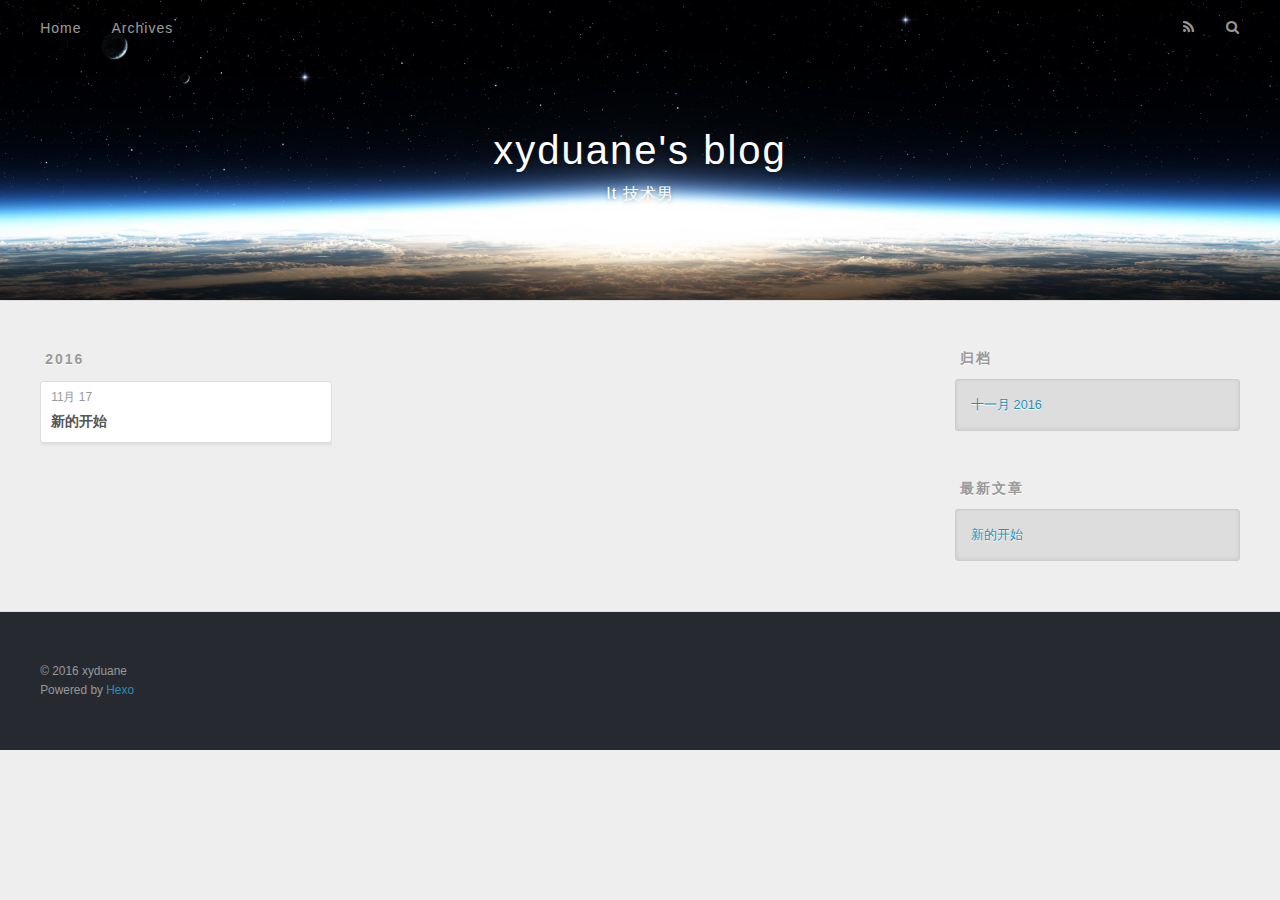
==== archives/index.html @ 5573e8f6 "Site updated: 2016-11-17 16:30:49" ====
<!DOCTYPE html>
<html>
<head>
  <meta charset="utf-8">
  
  <title>归档 | xyduane&#39;s blog</title>
  <meta name="viewport" content="width=device-width, initial-scale=1, maximum-scale=1">
  <meta name="description" content="沫沫">
<meta property="og:type" content="website">
<meta property="og:title" content="xyduane's blog">
<meta property="og:url" content="http://xyduane.github.io/archives/index.html">
<meta property="og:site_name" content="xyduane's blog">
<meta property="og:description" content="沫沫">
<meta name="twitter:card" content="summary">
<meta name="twitter:title" content="xyduane's blog">
<meta name="twitter:description" content="沫沫">
  
    <link rel="alternate" href="/atom.xml" title="xyduane&#39;s blog" type="application/atom+xml">
  
  
    <link rel="icon" href="/favicon.png">
  
  
    <link href="//fonts.googleapis.com/css?family=Source+Code+Pro" rel="stylesheet" type="text/css">
  
  <link rel="stylesheet" href="/css/style.css">
  

</head>

<body>
  <div id="container">
    <div id="wrap">
      <header id="header">
  <div id="banner"></div>
  <div id="header-outer" class="outer">
    <div id="header-title" class="inner">
      <h1 id="logo-wrap">
        <a href="/" id="logo">xyduane&#39;s blog</a>
      </h1>
      
        <h2 id="subtitle-wrap">
          <a href="/" id="subtitle">It 技术男</a>
        </h2>
      
    </div>
    <div id="header-inner" class="inner">
      <nav id="main-nav">
        <a id="main-nav-toggle" class="nav-icon"></a>
        
          <a class="main-nav-link" href="/">Home</a>
        
          <a class="main-nav-link" href="/archives">Archives</a>
        
      </nav>
      <nav id="sub-nav">
        
          <a id="nav-rss-link" class="nav-icon" href="/atom.xml" title="RSS Feed"></a>
        
        <a id="nav-search-btn" class="nav-icon" title="搜索"></a>
      </nav>
      <div id="search-form-wrap">
        <form action="//google.com/search" method="get" accept-charset="UTF-8" class="search-form"><input type="search" name="q" results="0" class="search-form-input" placeholder="Search"><button type="submit" class="search-form-submit">&#xF002;</button><input type="hidden" name="sitesearch" value="http://xyduane.github.io"></form>
      </div>
    </div>
  </div>
</header>
      <div class="outer">
        <section id="main">
  
  
    
    
      
      
      <section class="archives-wrap">
        <div class="archive-year-wrap">
          <a href="/archives/2016" class="archive-year">2016</a>
        </div>
        <div class="archives">
    
    <article class="archive-article archive-type-post">
  <div class="archive-article-inner">
    <header class="archive-article-header">
      <a href="/2016/11/17/newstart/" class="archive-article-date">
  <time datetime="2016-11-17T08:20:18.000Z" itemprop="datePublished">11月 17</time>
</a>
      
  
    <h1 itemprop="name">
      <a class="archive-article-title" href="/2016/11/17/newstart/">新的开始</a>
    </h1>
  

    </header>
  </div>
</article>
  
  
    </div></section>
  

</section>
        
          <aside id="sidebar">
  
    

  
    

  
    
  
    
  <div class="widget-wrap">
    <h3 class="widget-title">归档</h3>
    <div class="widget">
      <ul class="archive-list"><li class="archive-list-item"><a class="archive-list-link" href="/archives/2016/11/">十一月 2016</a></li></ul>
    </div>
  </div>


  
    
  <div class="widget-wrap">
    <h3 class="widget-title">最新文章</h3>
    <div class="widget">
      <ul>
        
          <li>
            <a href="/2016/11/17/newstart/">新的开始</a>
          </li>
        
      </ul>
    </div>
  </div>

  
</aside>
        
      </div>
      <footer id="footer">
  
  <div class="outer">
    <div id="footer-info" class="inner">
      &copy; 2016 xyduane<br>
      Powered by <a href="http://hexo.io/" target="_blank">Hexo</a>
    </div>
  </div>
</footer>
    </div>
    <nav id="mobile-nav">
  
    <a href="/" class="mobile-nav-link">Home</a>
  
    <a href="/archives" class="mobile-nav-link">Archives</a>
  
</nav>
    

<script src="//ajax.googleapis.com/ajax/libs/jquery/2.0.3/jquery.min.js"></script>


  <link rel="stylesheet" href="/fancybox/jquery.fancybox.css">
  <script src="/fancybox/jquery.fancybox.pack.js"></script>


<script src="/js/script.js"></script>

  </div>
</body>
</html>
---- css/style.css ----
body {
  width: 100%;
}
body:before,
body:after {
  content: "";
  display: table;
}
body:after {
  clear: both;
}
html,
body,
div,
span,
applet,
object,
iframe,
h1,
h2,
h3,
h4,
h5,
h6,
p,
blockquote,
pre,
a,
abbr,
acronym,
address,
big,
cite,
code,
del,
dfn,
em,
img,
ins,
kbd,
q,
s,
samp,
small,
strike,
strong,
sub,
sup,
tt,
var,
dl,
dt,
dd,
ol,
ul,
li,
fieldset,
form,
label,
legend,
table,
caption,
tbody,
tfoot,
thead,
tr,
th,
td {
  margin: 0;
  padding: 0;
  border: 0;
  outline: 0;
  font-weight: inherit;
  font-style: inherit;
  font-family: inherit;
  font-size: 100%;
  vertical-align: baseline;
}
body {
  line-height: 1;
  color: #000;
  background: #fff;
}
ol,
ul {
  list-style: none;
}
table {
  border-collapse: separate;
  border-spacing: 0;
  vertical-align: middle;
}
caption,
th,
td {
  text-align: left;
  font-weight: normal;
  vertical-align: middle;
}
a img {
  border: none;
}
input,
button {
  margin: 0;
  padding: 0;
}
input::-moz-focus-inner,
button::-moz-focus-inner {
  border: 0;
  padding: 0;
}
@font-face {
  font-family: FontAwesome;
  font-style: normal;
  font-weight: normal;
  src: url("fonts/fontawesome-webfont.eot?v=#4.0.3");
  src: url("fonts/fontawesome-webfont.eot?#iefix&v=#4.0.3") format("embedded-opentype"), url("fonts/fontawesome-webfont.woff?v=#4.0.3") format("woff"), url("fonts/fontawesome-webfont.ttf?v=#4.0.3") format("truetype"), url("fonts/fontawesome-webfont.svg#fontawesomeregular?v=#4.0.3") format("svg");
}
html,
body,
#container {
  height: 100%;
}
body {
  background: #eee;
  font: 14px "Helvetica Neue", Helvetica, Arial, sans-serif;
  -webkit-text-size-adjust: 100%;
}
.outer {
  max-width: 1220px;
  margin: 0 auto;
  padding: 0 20px;
}
.outer:before,
.outer:after {
  content: "";
  display: table;
}
.outer:after {
  clear: both;
}
.inner {
  display: inline;
  float: left;
  width: 98.33333333333333%;
  margin: 0 0.833333333333333%;
}
.left,
.alignleft {
  float: left;
}
.right,
.alignright {
  float: right;
}
.clear {
  clear: both;
}
#container {
  position: relative;
}
.mobile-nav-on {
  overflow: hidden;
}
#wrap {
  height: 100%;
  width: 100%;
  position: absolute;
  top: 0;
  left: 0;
  -webkit-transition: 0.2s ease-out;
  -moz-transition: 0.2s ease-out;
  -ms-transition: 0.2s ease-out;
  transition: 0.2s ease-out;
  z-index: 1;
  background: #eee;
}
.mobile-nav-on #wrap {
  left: 280px;
}
@media screen and (min-width: 768px) {
  #main {
    display: inline;
    float: left;
    width: 73.33333333333333%;
    margin: 0 0.833333333333333%;
  }
}
.article-date,
.article-category-link,
.archive-year,
.widget-title {
  text-decoration: none;
  text-transform: uppercase;
  letter-spacing: 2px;
  color: #999;
  margin-bottom: 1em;
  margin-left: 5px;
  line-height: 1em;
  text-shadow: 0 1px #fff;
  font-weight: bold;
}
.article-inner,
.archive-article-inner {
  background: #fff;
  -webkit-box-shadow: 1px 2px 3px #ddd;
  box-shadow: 1px 2px 3px #ddd;
  border: 1px solid #ddd;
  border-radius: 3px;
}
.article-entry h1,
.widget h1 {
  font-size: 2em;
}
.article-entry h2,
.widget h2 {
  font-size: 1.5em;
}
.article-entry h3,
.widget h3 {
  font-size: 1.3em;
}
.article-entry h4,
.widget h4 {
  font-size: 1.2em;
}
.article-entry h5,
.widget h5 {
  font-size: 1em;
}
.article-entry h6,
.widget h6 {
  font-size: 1em;
  color: #999;
}
.article-entry hr,
.widget hr {
  border: 1px dashed #ddd;
}
.article-entry strong,
.widget strong {
  font-weight: bold;
}
.article-entry em,
.widget em,
.article-entry cite,
.widget cite {
  font-style: italic;
}
.article-entry sup,
.widget sup,
.article-entry sub,
.widget sub {
  font-size: 0.75em;
  line-height: 0;
  position: relative;
  vertical-align: baseline;
}
.article-entry sup,
.widget sup {
  top: -0.5em;
}
.article-entry sub,
.widget sub {
  bottom: -0.2em;
}
.article-entry small,
.widget small {
  font-size: 0.85em;
}
.article-entry acronym,
.widget acronym,
.article-entry abbr,
.widget abbr {
  border-bottom: 1px dotted;
}
.article-entry ul,
.widget ul,
.article-entry ol,
.widget ol,
.article-entry dl,
.widget dl {
  margin: 0 20px;
  line-height: 1.6em;
}
.article-entry ul ul,
.widget ul ul,
.article-entry ol ul,
.widget ol ul,
.article-entry ul ol,
.widget ul ol,
.article-entry ol ol,
.widget ol ol {
  margin-top: 0;
  margin-bottom: 0;
}
.article-entry ul,
.widget ul {
  list-style: disc;
}
.article-entry ol,
.widget ol {
  list-style: decimal;
}
.article-entry dt,
.widget dt {
  font-weight: bold;
}
#header {
  height: 300px;
  position: relative;
  border-bottom: 1px solid #ddd;
}
#header:before,
#header:after {
  content: "";
  position: absolute;
  left: 0;
  right: 0;
  height: 40px;
}
#header:before {
  top: 0;
  background: -webkit-linear-gradient(rgba(0,0,0,0.2), transparent);
  background: -moz-linear-gradient(rgba(0,0,0,0.2), transparent);
  background: -ms-linear-gradient(rgba(0,0,0,0.2), transparent);
  background: linear-gradient(rgba(0,0,0,0.2), transparent);
}
#header:after {
  bottom: 0;
  background: -webkit-linear-gradient(transparent, rgba(0,0,0,0.2));
  background: -moz-linear-gradient(transparent, rgba(0,0,0,0.2));
  background: -ms-linear-gradient(transparent, rgba(0,0,0,0.2));
  background: linear-gradient(transparent, rgba(0,0,0,0.2));
}
#header-outer {
  height: 100%;
  position: relative;
}
#header-inner {
  position: relative;
  overflow: hidden;
}
#banner {
  position: absolute;
  top: 0;
  left: 0;
  width: 100%;
  height: 100%;
  background: url("images/banner.jpg") center #000;
  -webkit-background-size: cover;
  -moz-background-size: cover;
  background-size: cover;
  z-index: -1;
}
#header-title {
  text-align: center;
  height: 40px;
  position: absolute;
  top: 50%;
  left: 0;
  margin-top: -20px;
}
#logo,
#subtitle {
  text-decoration: none;
  color: #fff;
  font-weight: 300;
  text-shadow: 0 1px 4px rgba(0,0,0,0.3);
}
#logo {
  font-size: 40px;
  line-height: 40px;
  letter-spacing: 2px;
}
#subtitle {
  font-size: 16px;
  line-height: 16px;
  letter-spacing: 1px;
}
#subtitle-wrap {
  margin-top: 16px;
}
#main-nav {
  float: left;
  margin-left: -15px;
}
.nav-icon,
.main-nav-link {
  float: left;
  color: #fff;
  opacity: 0.6;
  text-decoration: none;
  text-shadow: 0 1px rgba(0,0,0,0.2);
  -webkit-transition: opacity 0.2s;
  -moz-transition: opacity 0.2s;
  -ms-transition: opacity 0.2s;
  transition: opacity 0.2s;
  display: block;
  padding: 20px 15px;
}
.nav-icon:hover,
.main-nav-link:hover {
  opacity: 1;
}
.nav-icon {
  font-family: FontAwesome;
  text-align: center;
  font-size: 14px;
  width: 14px;
  height: 14px;
  padding: 20px 15px;
  position: relative;
  cursor: pointer;
}
.main-nav-link {
  font-weight: 300;
  letter-spacing: 1px;
}
@media screen and (max-width: 479px) {
  .main-nav-link {
    display: none;
  }
}
#main-nav-toggle {
  display: none;
}
#main-nav-toggle:before {
  content: "\f0c9";
}
@media screen and (max-width: 479px) {
  #main-nav-toggle {
    display: block;
  }
}
#sub-nav {
  float: right;
  margin-right: -15px;
}
#nav-rss-link:before {
  content: "\f09e";
}
#nav-search-btn:before {
  content: "\f002";
}
#search-form-wrap {
  position: absolute;
  top: 15px;
  width: 150px;
  height: 30px;
  right: -150px;
  opacity: 0;
  -webkit-transition: 0.2s ease-out;
  -moz-transition: 0.2s ease-out;
  -ms-transition: 0.2s ease-out;
  transition: 0.2s ease-out;
}
#search-form-wrap.on {
  opacity: 1;
  right: 0;
}
@media screen and (max-width: 479px) {
  #search-form-wrap {
    width: 100%;
    right: -100%;
  }
}
.search-form {
  position: absolute;
  top: 0;
  left: 0;
  right: 0;
  background: #fff;
  padding: 5px 15px;
  border-radius: 15px;
  -webkit-box-shadow: 0 0 10px rgba(0,0,0,0.3);
  box-shadow: 0 0 10px rgba(0,0,0,0.3);
}
.search-form-input {
  border: none;
  background: none;
  color: #555;
  width: 100%;
  font: 13px "Helvetica Neue", Helvetica, Arial, sans-serif;
  outline: none;
}
.search-form-input::-webkit-search-results-decoration,
.search-form-input::-webkit-search-cancel-button {
  -webkit-appearance: none;
}
.search-form-submit {
  position: absolute;
  top: 50%;
  right: 10px;
  margin-top: -7px;
  font: 13px FontAwesome;
  border: none;
  background: none;
  color: #bbb;
  cursor: pointer;
}
.search-form-submit:hover,
.search-form-submit:focus {
  color: #777;
}
.article {
  margin: 50px 0;
}
.article-inner {
  overflow: hidden;
}
.article-meta:before,
.article-meta:after {
  content: "";
  display: table;
}
.article-meta:after {
  clear: both;
}
.article-date {
  float: left;
}
.article-category {
  float: left;
  line-height: 1em;
  color: #ccc;
  text-shadow: 0 1px #fff;
  margin-left: 8px;
}
.article-category:before {
  content: "\2022";
}
.article-category-link {
  margin: 0 12px 1em;
}
.article-header {
  padding: 20px 20px 0;
}
.article-title {
  text-decoration: none;
  font-size: 2em;
  font-weight: bold;
  color: #555;
  line-height: 1.1em;
  -webkit-transition: color 0.2s;
  -moz-transition: color 0.2s;
  -ms-transition: color 0.2s;
  transition: color 0.2s;
}
a.article-title:hover {
  color: #258fb8;
}
.article-entry {
  color: #555;
  padding: 0 20px;
}
.article-entry:before,
.article-entry:after {
  content: "";
  display: table;
}
.article-entry:after {
  clear: both;
}
.article-entry p,
.article-entry table {
  line-height: 1.6em;
  margin: 1.6em 0;
}
.article-entry h1,
.article-entry h2,
.article-entry h3,
.article-entry h4,
.article-entry h5,
.article-entry h6 {
  font-weight: bold;
}
.article-entry h1,
.article-entry h2,
.article-entry h3,
.article-entry h4,
.article-entry h5,
.article-entry h6 {
  line-height: 1.1em;
  margin: 1.1em 0;
}
.article-entry a {
  color: #258fb8;
  text-decoration: none;
}
.article-entry a:hover {
  text-decoration: underline;
}
.article-entry ul,
.article-entry ol,
.article-entry dl {
  margin-top: 1.6em;
  margin-bottom: 1.6em;
}
.article-entry img,
.article-entry video {
  max-width: 100%;
  height: auto;
  display: block;
  margin: auto;
}
.article-entry iframe {
  border: none;
}
.article-entry table {
  width: 100%;
  border-collapse: collapse;
  border-spacing: 0;
}
.article-entry th {
  font-weight: bold;
  border-bottom: 3px solid #ddd;
  padding-bottom: 0.5em;
}
.article-entry td {
  border-bottom: 1px solid #ddd;
  padding: 10px 0;
}
.article-entry blockquote {
  font-family: Georgia, "Times New Roman", serif;
  font-size: 1.4em;
  margin: 1.6em 20px;
  text-align: center;
}
.article-entry blockquote footer {
  font-size: 14px;
  margin: 1.6em 0;
  font-family: "Helvetica Neue", Helvetica, Arial, sans-serif;
}
.article-entry blockquote footer cite:before {
  content: "—";
  padding: 0 0.5em;
}
.article-entry .pullquote {
  text-align: left;
  width: 45%;
  margin: 0;
}
.article-entry .pullquote.left {
  margin-left: 0.5em;
  margin-right: 1em;
}
.article-entry .pullquote.right {
  margin-right: 0.5em;
  margin-left: 1em;
}
.article-entry .caption {
  color: #999;
  display: block;
  font-size: 0.9em;
  margin-top: 0.5em;
  position: relative;
  text-align: center;
}
.article-entry .video-container {
  position: relative;
  padding-top: 56.25%;
  height: 0;
  overflow: hidden;
}
.article-entry .video-container iframe,
.article-entry .video-container object,
.article-entry .video-container embed {
  position: absolute;
  top: 0;
  left: 0;
  width: 100%;
  height: 100%;
  margin-top: 0;
}
.article-more-link a {
  display: inline-block;
  line-height: 1em;
  padding: 6px 15px;
  border-radius: 15px;
  background: #eee;
  color: #999;
  text-shadow: 0 1px #fff;
  text-decoration: none;
}
.article-more-link a:hover {
  background: #258fb8;
  color: #fff;
  text-decoration: none;
  text-shadow: 0 1px #1e7293;
}
.article-footer {
  font-size: 0.85em;
  line-height: 1.6em;
  border-top: 1px solid #ddd;
  padding-top: 1.6em;
  margin: 0 20px 20px;
}
.article-footer:before,
.article-footer:after {
  content: "";
  display: table;
}
.article-footer:after {
  clear: both;
}
.article-footer a {
  color: #999;
  text-decoration: none;
}
.article-footer a:hover {
  color: #555;
}
.article-tag-list-item {
  float: left;
  margin-right: 10px;
}
.article-tag-list-link:before {
  content: "#";
}
.article-comment-link {
  float: right;
}
.article-comment-link:before {
  content: "\f075";
  font-family: FontAwesome;
  padding-right: 8px;
}
.article-share-link {
  cursor: pointer;
  float: right;
  margin-left: 20px;
}
.article-share-link:before {
  content: "\f064";
  font-family: FontAwesome;
  padding-right: 6px;
}
#article-nav {
  position: relative;
}
#article-nav:before,
#article-nav:after {
  content: "";
  display: table;
}
#article-nav:after {
  clear: both;
}
@media screen and (min-width: 768px) {
  #article-nav {
    margin: 50px 0;
  }
  #article-nav:before {
    width: 8px;
    height: 8px;
    position: absolute;
    top: 50%;
    left: 50%;
    margin-top: -4px;
    margin-left: -4px;
    content: "";
    border-radius: 50%;
    background: #ddd;
    -webkit-box-shadow: 0 1px 2px #fff;
    box-shadow: 0 1px 2px #fff;
  }
}
.article-nav-link-wrap {
  text-decoration: none;
  text-shadow: 0 1px #fff;
  color: #999;
  -webkit-box-sizing: border-box;
  -moz-box-sizing: border-box;
  box-sizing: border-box;
  margin-top: 50px;
  text-align: center;
  display: block;
}
.article-nav-link-wrap:hover {
  color: #555;
}
@media screen and (min-width: 768px) {
  .article-nav-link-wrap {
    width: 50%;
    margin-top: 0;
  }
}
@media screen and (min-width: 768px) {
  #article-nav-newer {
    float: left;
    text-align: right;
    padding-right: 20px;
  }
}
@media screen and (min-width: 768px) {
  #article-nav-older {
    float: right;
    text-align: left;
    padding-left: 20px;
  }
}
.article-nav-caption {
  text-transform: uppercase;
  letter-spacing: 2px;
  color: #ddd;
  line-height: 1em;
  font-weight: bold;
}
#article-nav-newer .article-nav-caption {
  margin-right: -2px;
}
.article-nav-title {
  font-size: 0.85em;
  line-height: 1.6em;
  margin-top: 0.5em;
}
.article-share-box {
  position: absolute;
  display: none;
  background: #fff;
  -webkit-box-shadow: 1px 2px 10px rgba(0,0,0,0.2);
  box-shadow: 1px 2px 10px rgba(0,0,0,0.2);
  border-radius: 3px;
  margin-left: -145px;
  overflow: hidden;
  z-index: 1;
}
.article-share-box.on {
  display: block;
}
.article-share-input {
  width: 100%;
  background: none;
  -webkit-box-sizing: border-box;
  -moz-box-sizing: border-box;
  box-sizing: border-box;
  font: 14px "Helvetica Neue", Helvetica, Arial, sans-serif;
  padding: 0 15px;
  color: #555;
  outline: none;
  border: 1px solid #ddd;
  border-radius: 3px 3px 0 0;
  height: 36px;
  line-height: 36px;
}
.article-share-links {
  background: #eee;
}
.article-share-links:before,
.article-share-links:after {
  content: "";
  display: table;
}
.article-share-links:after {
  clear: both;
}
.article-share-twitter,
.article-share-facebook,
.article-share-pinterest,
.article-share-google {
  width: 50px;
  height: 36px;
  display: block;
  float: left;
  position: relative;
  color: #999;
  text-shadow: 0 1px #fff;
}
.article-share-twitter:before,
.article-share-facebook:before,
.article-share-pinterest:before,
.article-share-google:before {
  font-size: 20px;
  font-family: FontAwesome;
  width: 20px;
  height: 20px;
  position: absolute;
  top: 50%;
  left: 50%;
  margin-top: -10px;
  margin-left: -10px;
  text-align: center;
}
.article-share-twitter:hover,
.article-share-facebook:hover,
.article-share-pinterest:hover,
.article-share-google:hover {
  color: #fff;
}
.article-share-twitter:before {
  content: "\f099";
}
.article-share-twitter:hover {
  background: #00aced;
  text-shadow: 0 1px #008abe;
}
.article-share-facebook:before {
  content: "\f09a";
}
.article-share-facebook:hover {
  background: #3b5998;
  text-shadow: 0 1px #2f477a;
}
.article-share-pinterest:before {
  content: "\f0d2";
}
.article-share-pinterest:hover {
  background: #cb2027;
  text-shadow: 0 1px #a21a1f;
}
.article-share-google:before {
  content: "\f0d5";
}
.article-share-google:hover {
  background: #dd4b39;
  text-shadow: 0 1px #be3221;
}
.article-gallery {
  background: #000;
  position: relative;
}
.article-gallery-photos {
  position: relative;
  overflow: hidden;
}
.article-gallery-img {
  display: none;
  max-width: 100%;
}
.article-gallery-img:first-child {
  display: block;
}
.article-gallery-img.loaded {
  position: absolute;
  display: block;
}
.article-gallery-img img {
  display: block;
  max-width: 100%;
  margin: 0 auto;
}
#comments {
  background: #fff;
  -webkit-box-shadow: 1px 2px 3px #ddd;
  box-shadow: 1px 2px 3px #ddd;
  padding: 20px;
  border: 1px solid #ddd;
  border-radius: 3px;
  margin: 50px 0;
}
#comments a {
  color: #258fb8;
}
.archives-wrap {
  margin: 50px 0;
}
.archives:before,
.archives:after {
  content: "";
  display: table;
}
.archives:after {
  clear: both;
}
.archive-year-wrap {
  margin-bottom: 1em;
}
.archives {
  -webkit-column-gap: 10px;
  -moz-column-gap: 10px;
  column-gap: 10px;
}
@media screen and (min-width: 480px) and (max-width: 767px) {
  .archives {
    -webkit-column-count: 2;
    -moz-column-count: 2;
    column-count: 2;
  }
}
@media screen and (min-width: 768px) {
  .archives {
    -webkit-column-count: 3;
    -moz-column-count: 3;
    column-count: 3;
  }
}
.archive-article {
  -webkit-column-break-inside: avoid;
  page-break-inside: avoid;
  overflow: hidden;
  break-inside: avoid-column;
}
.archive-article-inner {
  padding: 10px;
  margin-bottom: 15px;
}
.archive-article-title {
  text-decoration: none;
  font-weight: bold;
  color: #555;
  -webkit-transition: color 0.2s;
  -moz-transition: color 0.2s;
  -ms-transition: color 0.2s;
  transition: color 0.2s;
  line-height: 1.6em;
}
.archive-article-title:hover {
  color: #258fb8;
}
.archive-article-footer {
  margin-top: 1em;
}
.archive-article-date {
  color: #999;
  text-decoration: none;
  font-size: 0.85em;
  line-height: 1em;
  margin-bottom: 0.5em;
  display: block;
}
#page-nav {
  margin: 50px auto;
  background: #fff;
  -webkit-box-shadow: 1px 2px 3px #ddd;
  box-shadow: 1px 2px 3px #ddd;
  border: 1px solid #ddd;
  border-radius: 3px;
  text-align: center;
  color: #999;
  overflow: hidden;
}
#page-nav:before,
#page-nav:after {
  content: "";
  display: table;
}
#page-nav:after {
  clear: both;
}
#page-nav a,
#page-nav span {
  padding: 10px 20px;
  line-height: 1;
  height: 2ex;
}
#page-nav a {
  color: #999;
  text-decoration: none;
}
#page-nav a:hover {
  background: #999;
  color: #fff;
}
#page-nav .prev {
  float: left;
}
#page-nav .next {
  float: right;
}
#page-nav .page-number {
  display: inline-block;
}
@media screen and (max-width: 479px) {
  #page-nav .page-number {
    display: none;
  }
}
#page-nav .current {
  color: #555;
  font-weight: bold;
}
#page-nav .space {
  color: #ddd;
}
#footer {
  background: #262a30;
  padding: 50px 0;
  border-top: 1px solid #ddd;
  color: #999;
}
#footer a {
  color: #258fb8;
  text-decoration: none;
}
#footer a:hover {
  text-decoration: underline;
}
#footer-info {
  line-height: 1.6em;
  font-size: 0.85em;
}
.article-entry pre,
.article-entry .highlight {
  background: #2d2d2d;
  margin: 0 -20px;
  padding: 15px 20px;
  border-style: solid;
  border-color: #ddd;
  border-width: 1px 0;
  overflow: auto;
  color: #ccc;
  line-height: 22.400000000000002px;
}
.article-entry .highlight .gutter pre,
.article-entry .gist .gist-file .gist-data .line-numbers {
  color: #666;
  font-size: 0.85em;
}
.article-entry pre,
.article-entry code {
  font-family: "Source Code Pro", Consolas, Monaco, Menlo, Consolas, monospace;
}
.article-entry code {
  background: #eee;
  text-shadow: 0 1px #fff;
  padding: 0 0.3em;
}
.article-entry pre code {
  background: none;
  text-shadow: none;
  padding: 0;
}
.article-entry .highlight pre {
  border: none;
  margin: 0;
  padding: 0;
}
.article-entry .highlight table {
  margin: 0;
  width: auto;
}
.article-entry .highlight td {
  border: none;
  padding: 0;
}
.article-entry .highlight figcaption {
  font-size: 0.85em;
  color: #999;
  line-height: 1em;
  margin-bottom: 1em;
}
.article-entry .highlight figcaption:before,
.article-entry .highlight figcaption:after {
  content: "";
  display: table;
}
.article-entry .highlight figcaption:after {
  clear: both;
}
.article-entry .highlight figcaption a {
  float: right;
}
.article-entry .highlight .gutter pre {
  text-align: right;
  padding-right: 20px;
}
.article-entry .highlight .line {
  height: 22.400000000000002px;
}
.article-entry .highlight .line.marked {
  background: #515151;
}
.article-entry .gist {
  margin: 0 -20px;
  border-style: solid;
  border-color: #ddd;
  border-width: 1px 0;
  background: #2d2d2d;
  padding: 15px 20px 15px 0;
}
.article-entry .gist .gist-file {
  border: none;
  font-family: "Source Code Pro", Consolas, Monaco, Menlo, Consolas, monospace;
  margin: 0;
}
.article-entry .gist .gist-file .gist-data {
  background: none;
  border: none;
}
.article-entry .gist .gist-file .gist-data .line-numbers {
  background: none;
  border: none;
  padding: 0 20px 0 0;
}
.article-entry .gist .gist-file .gist-data .line-data {
  padding: 0 !important;
}
.article-entry .gist .gist-file .highlight {
  margin: 0;
  padding: 0;
  border: none;
}
.article-entry .gist .gist-file .gist-meta {
  background: #2d2d2d;
  color: #999;
  font: 0.85em "Helvetica Neue", Helvetica, Arial, sans-serif;
  text-shadow: 0 0;
  padding: 0;
  margin-top: 1em;
  margin-left: 20px;
}
.article-entry .gist .gist-file .gist-meta a {
  color: #258fb8;
  font-weight: normal;
}
.article-entry .gist .gist-file .gist-meta a:hover {
  text-decoration: underline;
}
pre .comment,
pre .title {
  color: #999;
}
pre .variable,
pre .attribute,
pre .tag,
pre .regexp,
pre .ruby .constant,
pre .xml .tag .title,
pre .xml .pi,
pre .xml .doctype,
pre .html .doctype,
pre .css .id,
pre .css .class,
pre .css .pseudo {
  color: #f2777a;
}
pre .number,
pre .preprocessor,
pre .built_in,
pre .literal,
pre .params,
pre .constant {
  color: #f99157;
}
pre .class,
pre .ruby .class .title,
pre .css .rules .attribute {
  color: #9c9;
}
pre .string,
pre .value,
pre .inheritance,
pre .header,
pre .ruby .symbol,
pre .xml .cdata {
  color: #9c9;
}
pre .css .hexcolor {
  color: #6cc;
}
pre .function,
pre .python .decorator,
pre .python .title,
pre .ruby .function .title,
pre .ruby .title .keyword,
pre .perl .sub,
pre .javascript .title,
pre .coffeescript .title {
  color: #69c;
}
pre .keyword,
pre .javascript .function {
  color: #c9c;
}
@media screen and (max-width: 479px) {
  #mobile-nav {
    position: absolute;
    top: 0;
    left: 0;
    width: 280px;
    height: 100%;
    background: #191919;
    border-right: 1px solid #fff;
  }
}
@media screen and (max-width: 479px) {
  .mobile-nav-link {
    display: block;
    color: #999;
    text-decoration: none;
    padding: 15px 20px;
    font-weight: bold;
  }
  .mobile-nav-link:hover {
    color: #fff;
  }
}
@media screen and (min-width: 768px) {
  #sidebar {
    display: inline;
    float: left;
    width: 23.333333333333332%;
    margin: 0 0.833333333333333%;
  }
}
.widget-wrap {
  margin: 50px 0;
}
.widget {
  color: #777;
  text-shadow: 0 1px #fff;
  background: #ddd;
  -webkit-box-shadow: 0 -1px 4px #ccc inset;
  box-shadow: 0 -1px 4px #ccc inset;
  border: 1px solid #ccc;
  padding: 15px;
  border-radius: 3px;
}
.widget a {
  color: #258fb8;
  text-decoration: none;
}
.widget a:hover {
  text-decoration: underline;
}
.widget ul ul,
.widget ol ul,
.widget dl ul,
.widget ul ol,
.widget ol ol,
.widget dl ol,
.widget ul dl,
.widget ol dl,
.widget dl dl {
  margin-left: 15px;
  list-style: disc;
}
.widget {
  line-height: 1.6em;
  word-wrap: break-word;
  font-size: 0.9em;
}
.widget ul,
.widget ol {
  list-style: none;
  margin: 0;
}
.widget ul ul,
.widget ol ul,
.widget ul ol,
.widget ol ol {
  margin: 0 20px;
}
.widget ul ul,
.widget ol ul {
  list-style: disc;
}
.widget ul ol,
.widget ol ol {
  list-style: decimal;
}
.category-list-count,
.tag-list-count,
.archive-list-count {
  padding-left: 5px;
  color: #999;
  font-size: 0.85em;
}
.category-list-count:before,
.tag-list-count:before,
.archive-list-count:before {
  content: "(";
}
.category-list-count:after,
.tag-list-count:after,
.archive-list-count:after {
  content: ")";
}
.tagcloud a {
  margin-right: 5px;
  display: inline-block;
}
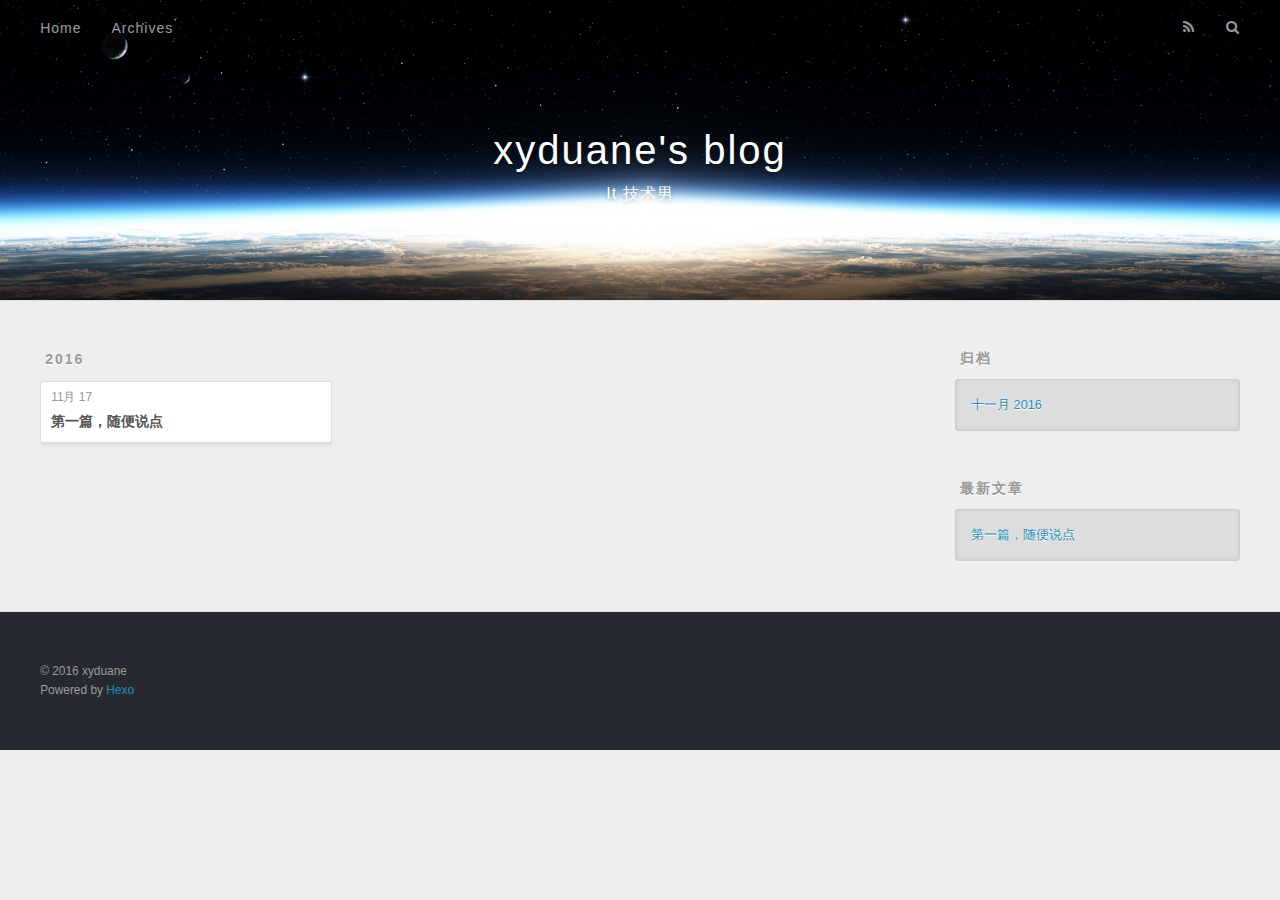
==== commit 6bfc2fe1: "Site updated: 2016-11-17 16:33:27" ====
--- a/archives/index.html
+++ b/archives/index.html
@@ -88,7 +88,7 @@
       
   
     <h1 itemprop="name">
-      <a class="archive-article-title" href="/2016/11/17/newstart/">新的开始</a>
+      <a class="archive-article-title" href="/2016/11/17/newstart/">第一篇，随便说点</a>
     </h1>
   
 
@@ -129,7 +129,7 @@
       <ul>
         
           <li>
-            <a href="/2016/11/17/newstart/">新的开始</a>
+            <a href="/2016/11/17/newstart/">第一篇，随便说点</a>
           </li>
         
       </ul>
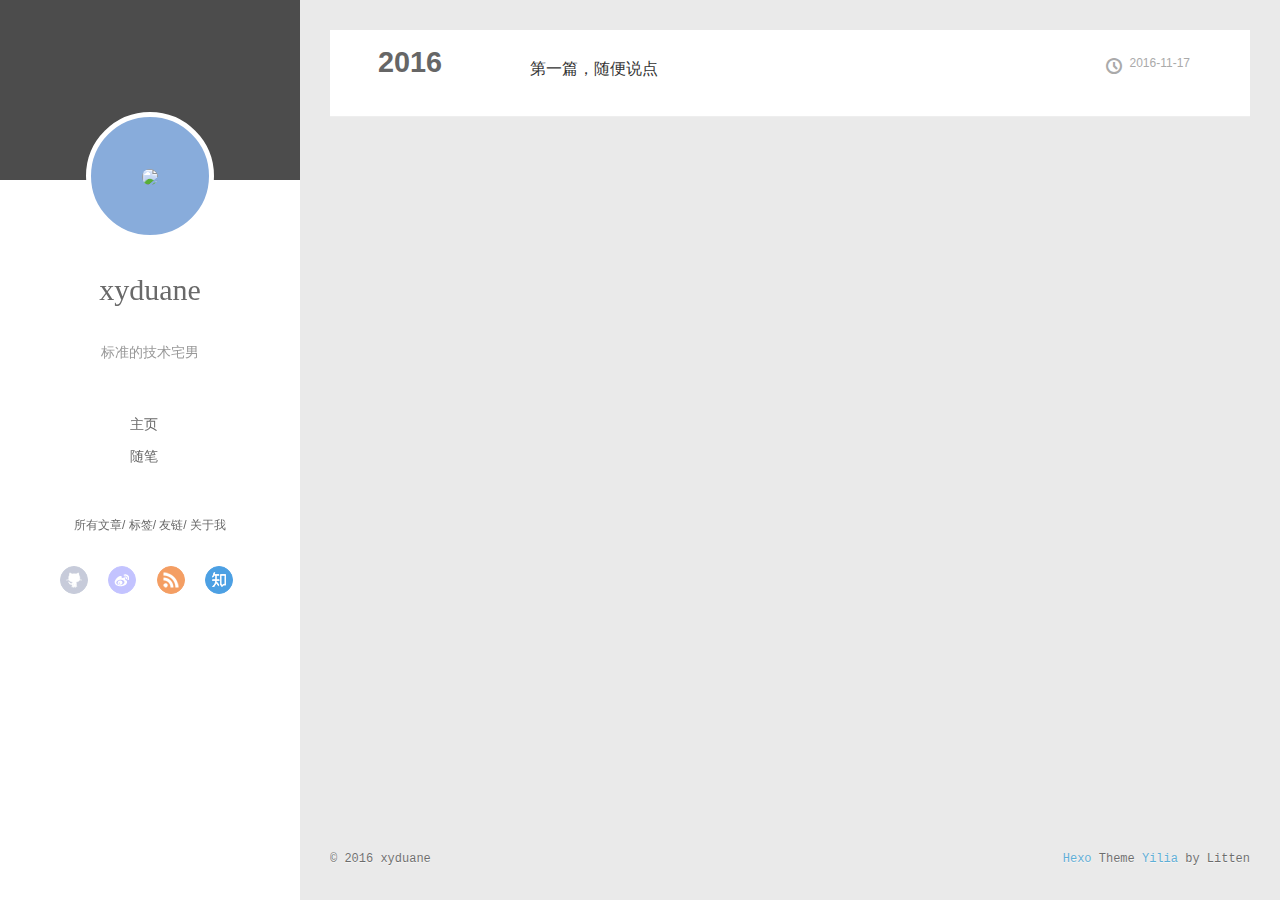
==== commit 5d47c949: "Site updated: 2016-11-17 17:55:41" ====
--- a/archives/index.html
+++ b/archives/index.html
@@ -3,70 +3,148 @@
 <head>
   <meta charset="utf-8">
   
-  <title>归档 | xyduane&#39;s blog</title>
+  <meta name="renderer" content="webkit">
+  <meta http-equiv="X-UA-Compatible" content="IE=edge" >
+  <link rel="dns-prefetch" href="http://xyduane.github.io">
+  <title>Archives | xyduane&#39;s blog</title>
   <meta name="viewport" content="width=device-width, initial-scale=1, maximum-scale=1">
-  <meta name="description" content="沫沫">
+  <meta name="description" content="xyduane">
 <meta property="og:type" content="website">
 <meta property="og:title" content="xyduane's blog">
 <meta property="og:url" content="http://xyduane.github.io/archives/index.html">
 <meta property="og:site_name" content="xyduane's blog">
-<meta property="og:description" content="沫沫">
+<meta property="og:description" content="xyduane">
 <meta name="twitter:card" content="summary">
 <meta name="twitter:title" content="xyduane's blog">
-<meta name="twitter:description" content="沫沫">
-  
-    <link rel="alternate" href="/atom.xml" title="xyduane&#39;s blog" type="application/atom+xml">
+<meta name="twitter:description" content="xyduane">
+  
+    <link rel="alternative" href="/atom.xml" title="xyduane&#39;s blog" type="application/atom+xml">
   
   
     <link rel="icon" href="/favicon.png">
   
-  
-    <link href="//fonts.googleapis.com/css?family=Source+Code+Pro" rel="stylesheet" type="text/css">
-  
-  <link rel="stylesheet" href="/css/style.css">
+  <link rel="stylesheet" href="/main.css">
   
 
 </head>
 
 <body>
   <div id="container">
-    <div id="wrap">
-      <header id="header">
-  <div id="banner"></div>
-  <div id="header-outer" class="outer">
-    <div id="header-title" class="inner">
-      <h1 id="logo-wrap">
-        <a href="/" id="logo">xyduane&#39;s blog</a>
-      </h1>
-      
-        <h2 id="subtitle-wrap">
-          <a href="/" id="subtitle">It 技术男</a>
-        </h2>
-      
+    <div class="left-col">
+      <div class="overlay"></div>
+<div class="intrude-less">
+	<header id="header" class="inner">
+		<a href="/" class="profilepic">
+			
+			<img src="null" class="js-avatar">
+			
+		</a>
+
+		<hgroup>
+		  <h1 class="header-author"><a href="/">xyduane</a></h1>
+		</hgroup>
+
+		
+		<p class="header-subtitle">标准的技术宅男</p>
+		
+
+		<nav class="header-menu">
+			<ul>
+			
+				<li><a href="/">主页</a></li>
+	        
+				<li><a href="/tags/随笔">随笔</a></li>
+	        
+			</ul>
+		</nav>
+		<nav class="header-smart-menu">
+	        
+    		
+    			
+    			<a class="js-smart-menu" data-idx="0" href="javascript:void(0)">所有文章</a>
+    			
+    			
+            
+    			
+    			<a class="js-smart-menu" data-idx="1" href="javascript:void(0)">标签</a>
+    			
+    			
+            
+    			
+    			<a class="js-smart-menu" data-idx="2" href="javascript:void(0)">友链</a>
+    			
+    			
+            
+    			
+    			<a class="js-smart-menu" data-idx="3" href="javascript:void(0)">关于我</a>
+    			
+    			
+            
+		</nav>
+		<nav class="header-nav">
+			<div class="social">
+				
+					<a class="github" target="_blank" href="#" title="github">github</a>
+		        
+					<a class="weibo" target="_blank" href="#" title="weibo">weibo</a>
+		        
+					<a class="rss" target="_blank" href="#" title="rss">rss</a>
+		        
+					<a class="zhihu" target="_blank" href="#" title="zhihu">zhihu</a>
+		        
+			</div>
+		</nav>
+	</header>		
+</div>
+
     </div>
-    <div id="header-inner" class="inner">
-      <nav id="main-nav">
-        <a id="main-nav-toggle" class="nav-icon"></a>
+    <div class="mid-col">
+      <nav id="mobile-nav">
+  	<div class="overlay">
+  		<div class="slider-trigger"><i class="icon-list"></i></div>
+  		<h1 class="header-author js-mobile-header hide">xyduane</h1>
+  	</div>
+	<div class="intrude-less">
+		<header id="header" class="inner">
+			<div class="profilepic">
+				
+					<img src="null" class="js-avatar">
+				
+			</div>
+			<hgroup>
+			  <h1 class="header-author">xyduane</h1>
+			</hgroup>
+			
+			<p class="header-subtitle">标准的技术宅男</p>
+			
+			<nav class="header-menu">
+				<ul>
+				
+					<li><a href="/">主页</a></li>
+		        
+					<li><a href="/tags/随笔">随笔</a></li>
+		        
+				</ul>
+			</nav>
+			<nav class="header-nav">
+				<div class="social">
+					
+						<a class="github" target="_blank" href="#" title="github">github</a>
+			        
+						<a class="weibo" target="_blank" href="#" title="weibo">weibo</a>
+			        
+						<a class="rss" target="_blank" href="#" title="rss">rss</a>
+			        
+						<a class="zhihu" target="_blank" href="#" title="zhihu">zhihu</a>
+			        
+				</div>
+			</nav>
+		</header>				
+	</div>
+</nav>
+
+      <div class="body-wrap">
         
-          <a class="main-nav-link" href="/">Home</a>
-        
-          <a class="main-nav-link" href="/archives">Archives</a>
-        
-      </nav>
-      <nav id="sub-nav">
-        
-          <a id="nav-rss-link" class="nav-icon" href="/atom.xml" title="RSS Feed"></a>
-        
-        <a id="nav-search-btn" class="nav-icon" title="搜索"></a>
-      </nav>
-      <div id="search-form-wrap">
-        <form action="//google.com/search" method="get" accept-charset="UTF-8" class="search-form"><input type="search" name="q" results="0" class="search-form-input" placeholder="Search"><button type="submit" class="search-form-submit">&#xF002;</button><input type="hidden" name="sitesearch" value="http://xyduane.github.io"></form>
-      </div>
-    </div>
-  </div>
-</header>
-      <div class="outer">
-        <section id="main">
   
   
     
@@ -82,16 +160,24 @@
     <article class="archive-article archive-type-post">
   <div class="archive-article-inner">
     <header class="archive-article-header">
-      <a href="/2016/11/17/newstart/" class="archive-article-date">
-  <time datetime="2016-11-17T08:20:18.000Z" itemprop="datePublished">11月 17</time>
+      	<div class="article-meta">
+	      	<a href="/2016/11/17/newstart/" class="archive-article-date">
+  	<time datetime="2016-11-17T08:20:18.000Z" itemprop="datePublished"><i class="icon-clock"></i>2016-11-17</time>
 </a>
-      
+        </div>
+    	 
   
     <h1 itemprop="name">
       <a class="archive-article-title" href="/2016/11/17/newstart/">第一篇，随便说点</a>
     </h1>
   
 
+        <div class="article-info info-on-right">
+          
+          
+
+        </div>
+        <div class="clearfix"></div>
     </header>
   </div>
 </article>
@@ -100,74 +186,170 @@
     </div></section>
   
 
-</section>
-        
-          <aside id="sidebar">
-  
-    
-
-  
-    
-
-  
-    
-  
-    
-  <div class="widget-wrap">
-    <h3 class="widget-title">归档</h3>
-    <div class="widget">
-      <ul class="archive-list"><li class="archive-list-item"><a class="archive-list-link" href="/archives/2016/11/">十一月 2016</a></li></ul>
-    </div>
-  </div>
-
-
-  
-    
-  <div class="widget-wrap">
-    <h3 class="widget-title">最新文章</h3>
-    <div class="widget">
-      <ul>
-        
-          <li>
-            <a href="/2016/11/17/newstart/">第一篇，随便说点</a>
-          </li>
-        
-      </ul>
-    </div>
-  </div>
-
-  
-</aside>
-        
+    
+
+
       </div>
       <footer id="footer">
-  
   <div class="outer">
-    <div id="footer-info" class="inner">
-      &copy; 2016 xyduane<br>
-      Powered by <a href="http://hexo.io/" target="_blank">Hexo</a>
+    <div id="footer-info">
+    	<div class="footer-left">
+    		&copy; 2016 xyduane
+    	</div>
+      	<div class="footer-right">
+      		<a href="http://hexo.io/" target="_blank">Hexo</a>  Theme <a href="https://github.com/litten/hexo-theme-yilia" target="_blank">Yilia</a> by Litten
+      	</div>
     </div>
   </div>
 </footer>
     </div>
-    <nav id="mobile-nav">
-  
-    <a href="/" class="mobile-nav-link">Home</a>
-  
-    <a href="/archives" class="mobile-nav-link">Archives</a>
-  
-</nav>
-    
-
-<script src="//ajax.googleapis.com/ajax/libs/jquery/2.0.3/jquery.min.js"></script>
-
-
-  <link rel="stylesheet" href="/fancybox/jquery.fancybox.css">
-  <script src="/fancybox/jquery.fancybox.pack.js"></script>
-
-
-<script src="/js/script.js"></script>
-
+    <script>
+	var yiliaConfig = {
+		fancybox: true,
+		mathjax: false,
+		animate: true,
+		isHome: false,
+		isPost: false,
+		isArchive: true,
+		isTag: false,
+		isCategory: false,
+		open_in_new: false,
+		root: "/",
+		innerArchive: true
+	}
+</script>
+
+<script src="/./main.js"></script>
+
+
+    
+<div class="tools-col">
+  <ul class="btn-wrap">
+    
+      <li class="chose" data-hook="tools-section-all"><span class="text">全部</span><i class="icon-book"></i></li>
+    
+    
+      <li data-hook="tools-section-tag"><span class="text">标签</span><i class="icon-price-tags"></i></li>
+    
+    
+      <li data-hook="tools-section-friends"><span class="text">友链</span><i class="icon-link"></i></li>
+    
+    
+      <li data-hook="tools-section-me"><span class="text">我</span><i class="icon-smile"></i></li>
+    
+  </ul>
+  <div class="tools-wrap">
+    
+    	<section class="tools-section tools-section-all chose">
+    	</section>
+    
+
+    
+    	<section class="tools-section tools-section-tag">
+    			<div class="widget tagcloud" id="js-tagcloud">
+    				
+    			</div>
+    	</section>
+    
+
+    
+    	<section class="tools-section tools-section-friends">
+  		
+  			<div class="friends-wrap" id="js-friends">
+  			
+  	          <a target="_blank" class="main-nav-link switch-friends-link" href="http://localhost:4000/">友情链接1</a>
+  	        
+  	          <a target="_blank" class="main-nav-link switch-friends-link" href="http://localhost:4000/">友情链接2</a>
+  	        
+  	          <a target="_blank" class="main-nav-link switch-friends-link" href="http://localhost:4000/">友情链接3</a>
+  	        
+  	          <a target="_blank" class="main-nav-link switch-friends-link" href="http://localhost:4000/">友情链接4</a>
+  	        
+  	          <a target="_blank" class="main-nav-link switch-friends-link" href="http://localhost:4000/">友情链接5</a>
+  	        
+  	          <a target="_blank" class="main-nav-link switch-friends-link" href="http://localhost:4000/">友情链接6</a>
+  	        
+  	        </div>
+  		
+    	</section>
+    
+
+    
+    	<section class="tools-section tools-section-me">
+  	  	
+  	  		<div class="aboutme-wrap" id="js-aboutme">很惭愧&lt;br&gt;&lt;br&gt;只做了一点微小的工作&lt;br&gt;谢谢大家</div>
+  	  	
+    	</section>
+    
+  </div>
+  
+</div>
+    <!-- Root element of PhotoSwipe. Must have class pswp. -->
+<div class="pswp" tabindex="-1" role="dialog" aria-hidden="true">
+
+    <!-- Background of PhotoSwipe. 
+         It's a separate element as animating opacity is faster than rgba(). -->
+    <div class="pswp__bg"></div>
+
+    <!-- Slides wrapper with overflow:hidden. -->
+    <div class="pswp__scroll-wrap">
+
+        <!-- Container that holds slides. 
+            PhotoSwipe keeps only 3 of them in the DOM to save memory.
+            Don't modify these 3 pswp__item elements, data is added later on. -->
+        <div class="pswp__container">
+            <div class="pswp__item"></div>
+            <div class="pswp__item"></div>
+            <div class="pswp__item"></div>
+        </div>
+
+        <!-- Default (PhotoSwipeUI_Default) interface on top of sliding area. Can be changed. -->
+        <div class="pswp__ui pswp__ui--hidden">
+
+            <div class="pswp__top-bar">
+
+                <!--  Controls are self-explanatory. Order can be changed. -->
+
+                <div class="pswp__counter"></div>
+
+                <button class="pswp__button pswp__button--close" title="Close (Esc)"></button>
+
+                <button class="pswp__button pswp__button--share" style="display:none" title="Share"></button>
+
+                <button class="pswp__button pswp__button--fs" title="Toggle fullscreen"></button>
+
+                <button class="pswp__button pswp__button--zoom" title="Zoom in/out"></button>
+
+                <!-- Preloader demo http://codepen.io/dimsemenov/pen/yyBWoR -->
+                <!-- element will get class pswp__preloader--active when preloader is running -->
+                <div class="pswp__preloader">
+                    <div class="pswp__preloader__icn">
+                      <div class="pswp__preloader__cut">
+                        <div class="pswp__preloader__donut"></div>
+                      </div>
+                    </div>
+                </div>
+            </div>
+
+            <div class="pswp__share-modal pswp__share-modal--hidden pswp__single-tap">
+                <div class="pswp__share-tooltip"></div> 
+            </div>
+
+            <button class="pswp__button pswp__button--arrow--left" title="Previous (arrow left)">
+            </button>
+
+            <button class="pswp__button pswp__button--arrow--right" title="Next (arrow right)">
+            </button>
+
+            <div class="pswp__caption">
+                <div class="pswp__caption__center"></div>
+            </div>
+
+        </div>
+
+    </div>
+
+</div>
   </div>
 </body>
 </html>--- a/main.css
+++ b/main.css
@@ -0,0 +1 @@
+.clearfix:after,.clearfix:before{content:"";display:table}.clearfix:after{clear:both}body.archive-inner .archive-article-inner h1{overflow:hidden;white-space:nowrap;text-overflow:ellipsis}.tools-col,body.archive-inner{box-shadow:inset 0 0 32px 9px #4d4d4d}.mid-col,.tools-col,.tools-col .btn-wrap,.tools-col .btn-wrap li,.tools-col .btn-wrap li .text{-webkit-transition:all .2s ease-in;transition:all .2s ease-in;-ms-transition:all .2s ease-in}.tools-col,body.archive-inner,body.archive-inner #container,body.archive-inner .mid-col{background:url([data-uri]) repeat #5d5d5d}html{-ms-text-size-adjust:100%;-webkit-text-size-adjust:100%;-webkit-tap-highlight-color:transparent;height:100%}body{margin:0;font-size:14px;font-family:Helvetica Neue,Helvetica,STHeiTi,Arial,sans-serif;line-height:1.5;color:#333;background-color:#fff;min-height:100%}article,aside,details,figcaption,figure,footer,header,hgroup,main,menu,nav,section,summary{display:block}audio,canvas,progress,video{display:inline-block}audio:not([controls]){display:none;height:0}progress{vertical-align:baseline}[hidden],template{display:none}a{background:transparent;text-decoration:none;color:#08c}a:active{outline:0}abbr[title]{border-bottom:1px dotted}b,strong{font-weight:700}dfn{font-style:italic}mark{background:#ff0;color:#000}small{font-size:80%}sub,sup{font-size:75%;line-height:0;position:relative;vertical-align:baseline}sup{top:-.5em}sub{bottom:-.25em}img{border:0;vertical-align:middle;max-width:100%}svg:not(:root){overflow:hidden}pre{overflow:auto;white-space:pre;white-space:pre-wrap;word-wrap:break-word}code,kbd,pre,samp{font-family:monospace,monospace;font-size:1em}button,input,optgroup,select,textarea{color:inherit;font:inherit;margin:0;vertical-align:middle}button,input,select{overflow:visible}button,select{text-transform:none}button,html input[type=button],input[type=reset],input[type=submit]{-webkit-appearance:button;cursor:pointer}[disabled]{cursor:default}button::-moz-focus-inner,input::-moz-focus-inner{border:0;padding:0}input{line-height:normal}input[type=checkbox],input[type=radio]{box-sizing:border-box;padding:0}input[type=number]::-webkit-inner-spin-button,input[type=number]::-webkit-outer-spin-button{height:auto}input[type=search]{-webkit-appearance:textfield;box-sizing:border-box}input[type=search]::-webkit-search-cancel-button,input[type=search]::-webkit-search-decoration{-webkit-appearance:none}fieldset{border:1px solid silver;margin:0 2px;padding:.35em .625em .75em}legend{border:0;padding:0}textarea{overflow:auto;resize:vertical;vertical-align:top}optgroup{font-weight:700}button,input,select,textarea{outline:0}input,textarea{-webkit-user-modify:read-write-plaintext-only}input::-ms-clear,input::-ms-reveal{display:none}input::-moz-placeholder,textarea::-moz-placeholder{color:#999}input:-ms-input-placeholder,textarea:-ms-input-placeholder{color:#999}input::-webkit-input-placeholder,textarea::-webkit-input-placeholder{color:#999}.placeholder{color:#999}table{border-collapse:collapse;border-spacing:0}td,th{padding:0}blockquote,figure,form,h1,h2,h3,h4,h5,h6,p{margin:0}dd,dl,li,ol,ul{margin:0;padding:0}ol,ul{list-style:none outside none}h1,h2,h3{line-height:2;font-weight:400}h1{font-size:18px}h2{font-size:16px}h3{font-size:14px}i{font-style:normal}*{box-sizing:border-box}@font-face{font-family:icomoon;src:url(/fonts/icomoon.eot);src:url(/fonts/icomoon.eot#iefix) format("embedded-opentype"),url(/fonts/icomoon.ttf) format("truetype"),url(/fonts/icomoon.woff) format("woff"),url(/fonts/icomoon.svg#icomoon) format("svg");font-weight:400;font-style:normal}[class*=" icon-"],[class^=icon-]{font-family:icomoon!important;speak:none;font-style:normal;font-weight:400;font-variant:normal;text-transform:none;line-height:1;-webkit-font-smoothing:antialiased;-moz-osx-font-smoothing:grayscale}.icon-home:before{content:"\E900"}.icon-newspaper:before{content:"\E904"}.icon-pencil:before{content:"\E905"}.icon-image:before{content:"\E90D"}.icon-camera:before{content:"\E90F"}.icon-headphones:before{content:"\E910"}.icon-film:before{content:"\E913"}.icon-pacman:before{content:"\E916"}.icon-book:before{content:"\E91F"}.icon-file-text:before{content:"\E922"}.icon-price-tags:before{content:"\E936"}.icon-clock:before{content:"\E94E"}.icon-alarm:before{content:"\E950"}.icon-display:before{content:"\E956"}.icon-mobile:before{content:"\E958"}.icon-undo2:before{content:"\E967"}.icon-bubble2:before{content:"\E96E"}.icon-user:before{content:"\E971"}.icon-quotes-left:before{content:"\E977"}.icon-hour-glass:before{content:"\E979"}.icon-enlarge:before{content:"\E989"}.icon-shrink:before{content:"\E98A"}.icon-bug:before{content:"\E999"}.icon-trophy:before{content:"\E99E"}.icon-leaf:before{content:"\E9A4"}.icon-rocket:before{content:"\E9A5"}.icon-fire:before{content:"\E9A9"}.icon-target:before{content:"\E9B3"}.icon-list:before{content:"\E9BA"}.icon-link:before{content:"\E9CB"}.icon-star-empty:before{content:"\E9D7"}.icon-heart:before{content:"\E9DA"}.icon-smile:before{content:"\E9E1"}.icon-grin:before{content:"\E9E9"}.icon-cool:before{content:"\E9EB"}.icon-angry:before{content:"\E9ED"}.icon-hipster:before{content:"\E9F9"}.icon-wondering:before{content:"\E9FB"}.icon-cancel-circle:before{content:"\EA0D"}.icon-cross:before{content:"\EA0F"}.icon-checkmark:before{content:"\EA10"}.icon-shuffle:before{content:"\EA30"}.icon-circle-right:before{content:"\EA42"}.icon-circle-left:before{content:"\EA44"}.icon-share2:before{content:"\EA82"}.icon-mail:before{content:"\EA83"}.icon-facebook2:before{content:"\EA91"}.icon-twitter:before{content:"\EA96"}.icon-sina-weibo:before{content:"\EA9A"}.icon-rss2:before{content:"\EA9C"}.icon-flickr2:before{content:"\EAA4"}.icon-dribbble:before{content:"\EAA7"}.icon-github:before{content:"\EAB0"}body,button,input,select,textarea{color:#1a1a1a;font-family:lucida grande,lucida sans unicode,lucida,helvetica,Hiragino Sans GB,Microsoft YaHei,WenQuanYi Micro Hei,sans-serif;font-size:16px;font-size:1rem;line-height:1.75}body{overflow-y:hidden}#container,body,html{height:100%;overflow-x:hidden;overflow-y:auto}#container{position:relative;min-height:100%}.body-wrap{margin-bottom:80px}.mid-col{position:absolute;right:0;min-height:100%;background:#eaeaea;left:300px;width:auto}.mid-col.show{-webkit-transform:translate3d(300px,0,0);transform:translate3d(300px,0,0);-ms-transform:translate3d(300px,0,0)}#mobile-nav{display:none}#mobile-nav .overlay{height:110px;position:absolute;width:100%;background:#4d4d4d}#mobile-nav .overlay.fixed{position:fixed;height:42px;z-index:99}#mobile-nav #header{padding:10px 0 0}#mobile-nav #header .profilepic{display:block;position:relative;z-index:100}#mobile-nav #header .header-menu{height:auto;margin:10px}#mobile-nav #header .header-menu ul{text-align:center;cursor:default}#mobile-nav #header .header-menu li{display:inline-block;margin:3px}.left-col{background:#fff;width:300px;position:fixed;opacity:1;-webkit-transition:all .2s ease-in;transition:all .2s ease-in;height:100%;z-index:999}.left-col .overlay{width:100%;height:180px;background-color:#000;position:absolute;opacity:.7}.left-col .intrude-less{width:76%;text-align:center;margin:112px auto 0}.left-col #header{width:100%;height:300px;position:relative;border-bottom:1px solid color-border}.left-col #header a{color:#696969}.left-col #header a:hover{color:#b0a0aa}.left-col #header .header-subtitle{text-align:center;color:#999;font-size:14px;line-height:25px;overflow:hidden;text-overflow:ellipsis;display:-webkit-box;-webkit-line-clamp:2;-webkit-box-orient:vertical}.left-col #header .header-menu{font-weight:300;line-height:31px;cursor:pointer;text-transform:uppercase;float:none;min-height:150px;margin-left:-12px;text-align:center;display:-webkit-box;-webkit-box-orient:horizontal;-webkit-box-pack:center;-webkit-box-align:center}.left-col #header .header-menu li{cursor:default}.left-col #header .header-menu li a{font-size:14px;min-width:300px}.left-col #header .header-smart-menu{font-size:12px;margin-bottom:20px}.left-col #header .header-smart-menu a:after{content:'/'}.left-col #header .header-smart-menu a:last-child:after{content:''}.left-col #header .profilepic{display:block;border:5px solid #fff;border-radius:300px;width:128px;height:128px;margin:0 auto;position:relative;overflow:hidden;background:#88acdb;-webkit-transition:all .2s ease-in;display:-webkit-box;-webkit-box-orient:horizontal;-webkit-box-pack:center;-webkit-box-align:center;text-align:center}.left-col #header .profilepic img{border-radius:300px;opacity:1;-webkit-transition:all .2s ease-in}.left-col #header .profilepic img.show{width:100%;height:100%;opacity:1}.left-col #header .header-author{text-align:center;margin:.67em 0;font-family:Roboto,serif;font-size:30px;-webkit-transition:.3s;transition:.3s}::-webkit-scrollbar{width:10px;height:10px}::-webkit-scrollbar-button{width:0;height:0}::-webkit-scrollbar-button:end:decrement,::-webkit-scrollbar-button:start:increment{display:none}::-webkit-scrollbar-corner{display:block}::-webkit-scrollbar-thumb{border-radius:8px;background-color:rgba(0,0,0,.2)}::-webkit-scrollbar-thumb:hover{border-radius:8px;background-color:rgba(0,0,0,.5)}::-webkit-scrollbar-thumb,::-webkit-scrollbar-track{border-right:1px solid transparent;border-left:1px solid transparent}::-webkit-scrollbar-track:hover{background-color:rgba(0,0,0,.15)}::-webkit-scrollbar-button:start{width:10px;height:10px;background:url([data-uri]) no-repeat 0 0}::-webkit-scrollbar-button:start:hover{background:url([data-uri]) no-repeat -15px 0}::-webkit-scrollbar-button:start:active{background:url([data-uri]) no-repeat -30px 0}::-webkit-scrollbar-button:end{width:10px;height:10px;background:url([data-uri]) no-repeat 0 -18px}::-webkit-scrollbar-button:end:hover{background:url([data-uri]) no-repeat -15px -18px}::-webkit-scrollbar-button:end:active{background:url([data-uri]) no-repeat -30px -18px}.article-entry .highlight,.article-entry pre{background:#272822;margin:10px 0;padding:10px;overflow:auto;color:#fff;font-size:.9em;line-height:22.400000000000002px}.article-entry .gist .gist-file .gist-data .line-numbers,.article-entry .highlight .gutter pre,.article-entry .highlight .gutter pre .line{color:#666}.article-entry code,.article-entry pre{font-family:Source Code Pro,Consolas,Monaco,Menlo,monospace}.article-entry code{background:#eee;padding:0 .3em;border:none}.article-entry pre code{background:none;text-shadow:none;padding:0;color:#fff}.article-entry .highlight{border-radius:4px}.article-entry .highlight pre{border:none;margin:0;padding:0}.article-entry .highlight table{margin:0;width:auto}.article-entry .highlight td{border:none;padding:0}.article-entry .highlight figcaption{color:highlight-comment;line-height:1em;margin-bottom:1em}.article-entry .highlight figcaption:after,.article-entry .highlight figcaption:before{content:"";display:table}.article-entry .highlight figcaption:after{clear:both}.article-entry .highlight figcaption a{float:right}.article-entry .highlight .gutter pre{text-align:right;padding-right:20px}.article-entry .highlight .gutter pre .line{text-shadow:none}.article-entry .highlight .line{color:#fff}.article-entry .gist{margin:0 -20px;border-style:solid;border-color:#ddd;border-width:1px 0;background:#272822;padding:15px 20px 15px 0}.article-entry .gist .gist-file{border:none;font-family:Source Code Pro,Consolas,Monaco,Menlo,monospace;margin:0}.article-entry .gist .gist-file .gist-data{background:none;border:none}.article-entry .gist .gist-file .gist-data .line-numbers{background:none;border:none;padding:0 20px 0 0}.article-entry .gist .gist-file .gist-data .line-data{padding:0!important}.article-entry .gist .gist-file .highlight{margin:0;padding:0;border:none}.article-entry .gist .gist-file .gist-meta{background:#272822;color:highlight-comment;font:.85em Helvetica Neue,Helvetica,Arial,sans-serif;text-shadow:0 0;padding:0;margin-top:1em;margin-left:20px}.article-entry .gist .gist-file .gist-meta a{color:#258fb8;font-weight:400}.article-entry .gist .gist-file .gist-meta a:hover{text-decoration:underline}pre .comment{color:#75715e}pre .class .params,pre .function .keyword,pre .keyword{color:#66d9ef}pre .css .value,pre .doctype,pre .function,pre .params,pre .tag{color:#fff}pre .at_rule,pre .at_rule .keyword,pre .css~* .tag,pre .preprocessor,pre .preprocessor .keyword,pre .title{color:#f92672}pre .attribute,pre .built_in,pre .class,pre .css~* .class,pre .function .title{color:#a6e22e}pre .string,pre .value{color:#e6db74}pre .number{color:#7163d7}pre .css~* .id,pre .id{color:#fd971f}#header .tagcloud a{color:#fff}.tagcloud a{display:inline-block;text-decoration:none;font-weight:400;font-size:10px;color:#fff;height:18px;line-height:18px;float:left;padding:0 5px 0 10px;position:relative;border-radius:0 5px 5px 0;margin:5px 9px 5px 8px;font-family:Menlo,Monaco,Andale Mono,lucida console,Courier New,monospace}.tagcloud a:hover{opacity:.8}.tagcloud a:before{content:" ";width:0;height:0;position:absolute;top:0;left:-18px;border:9px solid transparent}.tagcloud a:after{content:" ";width:4px;height:4px;background-color:#fff;border-radius:4px;box-shadow:0 0 0 1px rgba(0,0,0,.3);position:absolute;top:7px;left:2px}.tagcloud a.color1{background:#ff945c}.tagcloud a.color1:before{border-right-color:#ff945c}.tagcloud a.color2{background:#f5c7b7}.tagcloud a.color2:before{border-right-color:#f5c7b7}.tagcloud a.color3{background:#ba8f6c}.tagcloud a.color3:before{border-right-color:#ba8f6c}.tagcloud a.color4{background:#cfb7c4}.tagcloud a.color4:before{border-right-color:#cfb7c4}.tagcloud a.color5{background:#7b5d5f}.tagcloud a.color5:before{border-right-color:#7b5d5f}.article-tag,.article-tag-list .article-tag-list-item,.article-tag .article-tag-list{float:left}.article-tag .icon-price-tags{color:#999;float:left;margin-right:10px;margin-top:6px}.article-category{float:left}.article-category .icon-file-text{color:#999;float:left;margin-right:10px;margin-top:9px}.article-pop-out{float:left}.article-pop-out:before{color:#999;content:"\F08D";font:16px FontAwesome;float:left;margin-right:10px;margin-top:9px}.article-pop-out:after{content:"";margin-right:20px;margin-top:9px;float:left}.archive-article-date{float:left;color:#999;margin-right:20px}.archive-article-date .icon-clock{float:left;margin:5px}.glass{background-color:rgba(54,70,93,.9);z-index:998;-webkit-transition:opacity .15s;transition:opacity .15s;width:100%;height:100%;display:none}.glass,.tagcloud-ctn{left:0;opacity:1;bottom:0;position:fixed;right:0;top:0}.tagcloud-ctn{z-index:90120;background-size:100% 100%}.tagcloud-ctn .tagcloud-global{position:fixed;top:50%;left:50%;margin-top:-115px;margin-left:-315px;width:630px}.tagcloud-ctn .tagcloud-global a{width:80px;height:80px;border-radius:50%;background:#f2992e;color:#fff;display:block;float:left;line-height:80px;text-align:center}.tagcloud-ctn .tagcloud-global .tab-post-types .tab-post-type:nth-child(1) .post-type-icon{background:#f2992e}.tagcloud-ctn .tagcloud-global .tab-post-types .tab-post-type:nth-child(2) .post-type-icon{background:#56bc8a}.tagcloud-ctn .tagcloud-global .tab-post-types .tab-post-type:nth-child(3) .post-type-icon{background:#4aa8d8}.tagcloud-ctn .tagcloud-global .tab-post-types .tab-post-type:nth-child(4) .post-type-icon{background:#a77dc2}.tagcloud-ctn .tagcloud-global .tab-post-types .tab-post-type:nth-child(5) .post-type-icon{background:#dd765d}.header-nav{width:100%;position:absolute;-webkit-transition:-webkit-transform .3s ease-in;transition:-webkit-transform .3s ease-in;transition:transform .3s ease-in;transition:transform .3s ease-in,-webkit-transform .3s ease-in}.header-nav .social{margin-right:15px;margin-top:10px;text-align:center}.header-nav .social a{border-radius:50%;display:-moz-inline-stack;display:inline-block;vertical-align:middle;*vertical-align:auto;zoom:1;*display:inline;text-indent:-9999px;margin:0 8px 15px;opacity:.7;width:28px;height:28px;-webkit-transition:.3s;transition:.3s}.header-nav .social a:hover{opacity:1}.header-nav .social a:last-of-type{margin-right:0}.header-nav .social a.weibo{background:url([data-uri]) 50% no-repeat #aaf;border:1px solid #aaf}.header-nav .social a.weibo:hover{border:1px solid #aaf}.header-nav .social a.rss{background:url([data-uri]) 50% no-repeat #ef7522;border:1px solid #ef7522}.header-nav .social a.rss:hover{border:1px solid #cf5d0f}.header-nav .social a.github{background:url([data-uri]) 50% no-repeat #afb6ca;border:1px solid #afb6ca}.header-nav .social a.github:hover{border:1px solid #909ab6}.header-nav .social a.facebook{background:url([data-uri]) 50% no-repeat #3b5998;border:1px solid #3b5998}.header-nav .social a.facebook:hover{border:1px solid #2d4373}.header-nav .social a.google{background:url([data-uri]) 50% no-repeat #c83d20;border:1px solid #c83d20}.header-nav .social a.google:hover{border:1px solid #9c3019}.header-nav .social a.twitter{background:url([data-uri]) 50% no-repeat #55cff8;border:1px solid #55cff8}.header-nav .social a.twitter:hover{border:1px solid #24c1f6}.header-nav .social a.linkedin{background:url([data-uri]) 50% no-repeat #005a87;border:1px solid #005a87}.header-nav .social a.linkedin:hover{border:1px solid #006b98}.header-nav .social a.zhihu{background:url([data-uri]) 50% no-repeat #0078d8;border:1px solid #0078d8}.header-nav .social a.zhihu:hover{border:1px solid #0078d8}.header-nav .social a.douban{background:url([data-uri]) 50% no-repeat #06c611;border:1px solid #06c611}.header-nav .social a.douban:hover{border:1px solid #06c611}.header-nav .social a.mail{background:url([data-uri]) 50% no-repeat #005a87;border:1px solid #005a87}.header-nav .social a.mail:hover{border:1px solid #006b98}#page-nav{text-align:center;margin-top:30px}#page-nav .page-number{width:20px;height:25px;background:#4d4d4d;display:inline-block;color:#fff;line-height:25px;font-size:12px;margin:0 5px 30px;border-radius:2px}#page-nav .page-number:hover{background:#5e5e5e}#page-nav .current{background:#88acdb;cursor:default}#page-nav .current:hover{background:#88acdb}#page-nav .extend{color:#4d4d4d;margin:0 27px;opacity:1}#page-nav .extend:hover{color:#5e5e5e}#page-nav:hover .extend{opacity:1}body.archive-inner .archives-wrap .archive-article-title{font-size:14px}body.archive-inner #footer,body.archive-inner #header,body.archive-inner #mobile-nav,body.archive-inner .archive-year-wrap,body.archive-inner .article-info.info-on-right,body.archive-inner .left-col,body.archive-inner .slider-trigger{display:none}body.archive-inner .archives .archive-article{padding:5px 0;border-bottom:1px solid #717171;border-top:1px solid #5d5d5d}body.archive-inner .archives .archive-article:hover{background:#6b6b6b}body.archive-inner .archives .archive-article-title{color:#e5e5e5}body.archive-inner .archives-wrap{background:none;padding:0;border-bottom:none}body.archive-inner .archive-article-inner .article-meta{float:none;width:100%;height:8px}body.archive-inner .archive-article-inner h1{color:#e5e5e5;margin-top:30px}body.archive-inner .archives-wrap .article-meta .archive-article-date{margin-top:-3px}body.archive-inner #page-nav .extend{display:none}body.archive-inner #page-nav .current,body.archive-inner #page-nav .current:hover{background:#717171}body.archive-inner .archive-article-date .icon-clock{margin:0 8px 0 0}.archives-wrap{position:relative;margin:0 30px;padding-right:60px;border-bottom:1px solid #eee;background:#fff}.archives-wrap:first-child{margin-top:30px}.archives-wrap:last-child{margin-bottom:80px}.archives-wrap .archive-year-wrap{line-height:35px;width:200px;position:absolute;padding-top:15px;font-size:1.8em}.archives-wrap .archive-year-wrap a{color:#666;font-weight:700;padding-left:48px}.archives{position:relative}.archives .article-info{border:none}.archives .archive-article{margin-left:200px;padding:20px 0;border-bottom:1px solid #eee;border-top:1px solid #fff;position:relative}.archives .archive-article:first-child{border-top:none}.archives .archive-article:last-child{border-bottom:none}.archives .archive-article-title{font-size:16px;color:#333;-webkit-transition:color .3s;transition:color .3s}.archives .archive-article-title:hover{color:#657b83}.archives .archive-article-title span{display:block;color:#a8a8a8;font-size:12px;line-height:14px;height:7px;padding-left:2px}.archives .archive-article-title span:before{display:inline-block;content:"\201C";font-family:serif;font-size:30px;float:left;margin:4px 4px 0 -12px;color:#c8c8c8}.archive-article-inner .icon-clock{margin-right:5px}.archive-article-inner .archive-article-header{position:relative;min-height:36px}.archive-article-inner .article-meta{position:relative;float:right;margin-top:-10px;color:#555;background:none;text-align:right;width:auto}.archive-article-inner .article-meta .article-date time{color:#aaa}.archive-article-inner .article-meta .archive-article-date,.archive-article-inner .article-meta .article-tag-list{margin-right:30px;display:-moz-inline-stack;display:inline-block;vertical-align:middle;zoom:1;color:#666;font-size:14px}.archive-article-inner .article-meta .archive-article-date{cursor:default;font-size:12px;margin-bottom:5px;margin-top:-10px;margin-right:0}.archive-article-inner .article-meta .article-category:before{float:left;margin-top:1px;left:15px}.archive-article-inner .article-meta .article-category .article-category-link{width:auto;max-width:83px;padding-left:10px}.archive-article-inner .article-meta .article-tag-list{margin-top:0}.archive-article-inner .article-meta .article-tag-list:before{left:15px}.archive-article-inner .article-meta .article-tag-list .article-tag-list-item{display:inline-block;width:auto;max-width:83px;padding-left:8px;font-size:12px}.tools-col{width:300px;height:100%;position:fixed;left:0;top:0;z-index:998;padding:0}.tools-col.show{-webkit-transform:translate3d(300px,0,0);transform:translate3d(300px,0,0);-ms-transform:translate3d(300px,0,0)}.tools-col.show .btn-wrap{opacity:1}.tools-col iframe{width:100%;height:100%;border:none}.tools-col .tools-section,.tools-col .tools-wrap{height:100%;color:#e5e5e5;width:300px;overflow:hidden}.tools-col .tools-section{display:none}.tools-col .tools-section.chose{display:block}.tools-col .tools-section .tagcloud{padding:15px 0 0 15px}.tools-col .btn-wrap{position:absolute;height:60px;width:100px;right:-100px;opacity:0}.tools-col .btn-wrap li{height:30px;width:40px;line-height:31px;text-align:right;padding-right:5px;background:#56bc8a;color:#eaeaea;border-top-right-radius:100px;border-bottom-right-radius:100px;position:relative;overflow:hidden;cursor:pointer;margin-bottom:10px;border:2px solid #fff;border-left:0}.tools-col .btn-wrap li .text{opacity:0;font-size:12px;float:left;margin-left:-30px}.tools-col .btn-wrap li.chose,.tools-col .btn-wrap li:hover{width:60px}.tools-col .btn-wrap li.chose .text,.tools-col .btn-wrap li:hover .text{opacity:1;margin-left:4px}.tools-col .btn-wrap li:hover{opacity:.85}.tools-col .btn-wrap li:nth-child(1){background:#56bc8a}.tools-col .btn-wrap li:nth-child(2){background:#a77dc2}.tools-col .btn-wrap li:nth-child(3){background:#f2992e}.tools-col .btn-wrap li:nth-child(4){background:#dd765d}.tools-col .btn-wrap li:nth-child(5){background:#4aa8d8}.tools-col .tools-section-friends .friends-wrap{padding:15px}.tools-col .tools-section-friends .switch-friends-link{padding:7px 0 7px 5px;border-bottom:1px solid #717171;border-top:1px solid #5d5d5d;display:block;color:#e5e5e5}.tools-col .tools-section-friends .switch-friends-link:hover{background:#6b6b6b}.tools-col .aboutme-wrap{display:-webkit-box;display:-ms-flexbox;display:flex;-webkit-box-align:center;-ms-flex-align:center;align-items:center;-webkit-box-pack:center;-ms-flex-pack:center;justify-content:center;width:100%;height:100%;text-shadow:1px 1px #424242}@-webkit-keyframes smile{0%{margin-left:-26px}20%{margin-left:-52px}40%{margin-left:-78px}60%{margin-left:-104px}80%{margin-left:-130px}to{margin-left:-26px}}@keyframes smile{0%{margin-left:-26px}20%{margin-left:-52px}40%{margin-left:-78px}60%{margin-left:-104px}80%{margin-left:-130px}to{margin-left:-26px}}.switch-btn{margin-left:74px;margin-top:23px;width:70px}.switch-btn,.switch-btn .wrap{position:relative;text-align:center}.switch-btn .wrap{height:26px;width:26px;line-height:26px;border-radius:100px;overflow:hidden;display:inline-block;cursor:pointer}.switch-btn .wrap .wrap-line{width:1000px;height:100%}.switch-btn .wrap .icon{font-size:26px;color:#5d5d5d;float:left}.body-wrap>article{position:relative}@-webkit-keyframes cd-bounce-1{0%{opacity:0;-webkit-transform:scale(1)}60%{opacity:1;-webkit-transform:scale(1.01)}to{-webkit-transform:scale(1)}}@keyframes cd-bounce-1{0%{opacity:0;-webkit-transform:scale(1);transform:scale(1)}60%{opacity:1;-webkit-transform:scale(1.01);transform:scale(1.01)}to{-webkit-transform:scale(1);transform:scale(1)}}.article{margin:30px;position:relative;border:1px solid #ddd;background:#fff;-webkit-transition:all .2s ease-in;transition:all .2s ease-in}.article img{max-width:100%}.article-inner h1.article-title,.article-title{color:#696969;margin-left:0;font-weight:300;line-height:35px;margin-bottom:20px;font-size:26px;-webkit-transition:color .3s;transition:color .3s}.article-header{border-left:5px solid #4d4d4d;padding:30px 0 15px 25px;padding-left:7.6923%}.article-meta{width:150px;font-size:14;text-align:right;position:absolute;right:0;top:23px;text-align:center;z-index:1}.article-meta time{color:#aaa}.article-meta time .icon-clock{margin-right:8px;font-size:16px}.article-more-link{margin-top:0;text-align:left}.article-more-link a{background:#4d4d4d;color:#fff;font-size:12px;padding:2px 8px 4px;line-height:16px;border-radius:2px;-webkit-transition:background .3s;transition:background .3s}.article-more-link a:hover{background:#3c3c3c}.article-more-link a.hidden{visibility:hidden}.article-info.info-on-right{margin:10px 0 0;float:right}.article-info-index.article-info{padding-top:20px;margin:30px 7.6923% 0;min-height:72px;border-top:1px solid #ddd}.article-info-post.article-info{padding:0;border:none;margin:-30px 0 20px 7.6923%}.article-inner p{margin:0 0 1.75em}.article-inner{border-color:#d1d1d1}.article-inner h1{font-size:28px;font-size:1.75rem;line-height:1.25;margin-top:2em;margin-bottom:1em}.article-inner h2{font-size:23px;font-size:1.4375rem;line-height:1.2173913043;margin-top:2.4347826087em;margin-bottom:1.2173913043em}.article-inner h3{font-size:19px;font-size:1.1875rem;line-height:1.1052631579;margin-top:2.9473684211em;margin-bottom:1.4736842105em}.article-inner h4,.article-inner h5,.article-inner h6{font-size:16px;font-size:1rem;line-height:1.3125;margin-top:3.5em;margin-bottom:1.75em}.article-inner h4{letter-spacing:.140625em;text-transform:uppercase}.article-inner h6{font-style:italic}.article-inner h1,.article-inner h2,.article-inner h3,.article-inner h4,.article-inner h5,.article-inner h6{font-weight:900}.article-inner h1:first-child,.article-inner h2:first-child,.article-inner h3:first-child,.article-inner h4:first-child,.article-inner h5:first-child,.article-inner h6:first-child{margin-top:0}.article-inner h1:first-child{margin-bottom:10px}.article-entry{line-height:1.8em;padding-right:7.6923%;padding-left:7.6923%}.article-entry p{margin-top:10px}.article-entry li code,.article-entry p code{padding:1px 3px;margin:0 3px;background:#ddd;border:1px solid #ccc;font-family:Menlo,Monaco,Andale Mono,lucida console,Courier New,monospace;word-wrap:break-word;font-size:14px}.article-entry blockquote{background:#ddd;border-left:5px solid #ccc;padding:15px 20px;margin-top:10px;border-left:5px solid #657b83;background:#f6f6f6}.article-entry blockquote p{margin-top:0;margin-bottom:0}.article-entry em{font-style:italic}.article-entry ol li:before,.article-entry ul li:before{content:"";width:6px;height:6px;border:1px solid #999;border-radius:10px;background:#aaa;display:inline-block;margin-right:10px;float:left;margin-top:12px}.article-entry ol,.article-entry ul{font-size:14px;margin:10px 0}.article-entry li ol,.article-entry li ul{margin-left:30px}.article-entry li ol li:before,.article-entry li ul li:before{content:"";background:#dedede}.article-entry h1{margin-top:30px}.article-entry h2,.article-entry h3,.article-entry h4,.article-entry h5,.article-entry h6{margin-top:20px;font-weight:700;color:#574c4c;padding-bottom:5px;border-bottom:1px solid #ddd}.article-entry video{max-width:100%}.article-entry strong{font-weight:700}.article-entry .caption{display:block;font-size:.8em;color:#aaa}.article-entry hr{height:0;margin-top:20px;margin-bottom:20px;border-left:0;border-right:0;border-top:1px solid #ddd;border-bottom:1px solid #fff}.article-entry pre{line-height:1.5;margin-top:10px;padding:5px 15px;overflow-x:auto;color:#657b83;border:1px solid #ccc;text-shadow:0 1px #444;font-family:Menlo,Monaco,Andale Mono,lucida console,Courier New,monospace}.article-entry pre code{font-size:14px}.article-entry table{width:100%;border:1px solid #dedede;margin:15px 0;border-collapse:collapse}.article-entry table td,.article-entry table tr{height:35px}.article-entry table thead tr{background:#f8f8f8}.article-entry table tbody tr:hover{background:#efefef}.article-entry table td,.article-entry table th{border:1px solid #dedede;padding:0 10px}.article-entry figure table{border:none;width:auto;margin:0}.article-entry figure table tbody tr:hover{background:none}#article-nav{margin:0 0 30px;padding-bottom:10px}#article-nav .article-nav-link-wrap{margin:0 7.6923%;font-size:14px}#article-nav .article-nav-link-wrap .article-nav-title{display:inline-block;font-size:16px;-webkit-transition:color .3s;transition:color .3s}#article-nav .article-nav-link-wrap:hover .article-nav-title,#article-nav .article-nav-link-wrap:hover i{color:#4d4d4d}#article-nav #article-nav-older{float:right}.duoshuo,.share_jia{padding:0 40px;min-height:20px}.jiathis_txt{float:left;font-size:12px;text-decoration:none;line-height:18px!important}#footer{font-size:12px;font-family:Menlo,Monaco,Andale Mono,lucida console,Courier New,monospace;text-shadow:0 1px #fff;position:absolute;bottom:30px;opacity:.6;width:100%;text-align:center}#footer .outer{padding:0 30px}.footer-left{float:left}.footer-right{float:right}@media screen and (max-width:800px){#container,body,html{height:auto;overflow-x:hidden;overflow-y:auto}.body-wrap{margin-bottom:0}.left-col{display:none}.mid-col{left:0}#header .header-nav,.mid-col{position:relative}.tools-col{display:none}.header-author.fixed{position:fixed;top:-13px;width:100%;color:#ddd}#container .header-author.fixed{position:fixed;top:-29px;width:100%;color:#ddd}.overlay .slider-trigger{position:absolute;z-index:101;bottom:0;left:0;width:42px;height:42px}.overlay .slider-trigger:hover{background:#444}.overlay .slider-trigger .icon-list{color:#ddd;content:"\F00B";font:16px FontAwesome;width:16px;height:16px;margin-left:9px;margin-top:14px;display:block}.article-header{border-left:none;padding:0;border-bottom:1px dotted #ddd}.article-header h1{margin-bottom:10px}.article-info-index.article-info{padding-top:10px;margin:0;border-top:1px solid #ddd}.article-info-post.article-info{margin:0;padding-top:10px;border:none}#viewer-box .viewer-box-l{font-size:14px}.article{padding:10px;margin:10px;font-size:16px;color:#555}.article .article-entry{padding-left:0;padding-right:0;padding-top:10px}.article .article-inner h1.article-title,.article .article-title{font-size:18px;font-weight:300;display:block;margin:0}.article .article-meta{width:auto;height:30px;margin-top:-5px;position:ralative}.article .article-meta .article-date{font-size:12px;border-radius:0;color:#666;background:none;height:auto;padding:0;margin:0;width:100%;text-align:left;margin-left:10px}.article .article-meta .article-date time{width:auto;float:right;margin-right:10px}.article .article-meta .article-tag-list{margin-top:7px;position:absolute;right:10px;top:0}.article .article-meta .article-tag-list:before{float:left;margin-top:1px;left:0}.article .article-meta .article-tag-list .article-tag-list-item{float:left;padding-left:0;width:auto;max-width:83px}.article .article-meta .article-category{margin-top:7px;position:absolute;right:10px;top:-30px}.article .article-meta .article-category:before{float:left;margin-top:1px;left:15px}.article .article-meta .article-category .article-category-link{max-width:83px;width:auto;padding-left:10px}.article .article-nav-link-wrap{margin:5px 0}.article .article-nav-link-wrap strong{float:left;margin-right:5px}.article #article-nav-older{float:none;display:block}.share{padding:3px 10px}#disqus_thread,.duoshuo{padding:0 13px}#mobile-nav{display:block}#article-nav #article-nav-older{float:none}#article-nav .article-nav-link-wrap .article-nav-title{font-size:16px}#page-nav .extend{opacity:1}.instagram .open-ins{left:2px;top:-30px;color:#aaa}.info-on-right{float:none}.archives-wrap{margin:10px 10px 0;padding:10px}.archives-wrap .archive-article-title{font-size:16px}.archives-wrap .archive-year-wrap{position:relative;padding:0}.archives-wrap .archive-year-wrap a{padding:0}.archives-wrap .article-meta .archive-article-date{font-size:12px;margin-right:10px;margin-top:-5px}.archives-wrap .article-meta .article-tag-list-link{font-size:12px}.archives .archive-article{padding:10px 0;margin-left:0}#footer{position:relative;bottom:0}#footer .footer-left{float:none;margin-bottom:10px}#footer .footer-right{float:none}.profilepic{display:block;border:5px solid #fff;border-radius:300px;width:128px;height:128px;margin:0 auto;position:relative;overflow:hidden;background:#88acdb;-webkit-transition:all .2s ease-in;display:-webkit-box;-webkit-box-orient:horizontal;-webkit-box-pack:center;-webkit-box-align:center;text-align:center}.header-author{text-align:center;margin:.67em 0;font-family:Roboto,serif;font-size:30px;-webkit-transition:.3s;transition:.3s}.header-subtitle{text-align:center;color:#999;font-size:14px;line-height:25px;overflow:hidden;text-overflow:ellipsis;display:-webkit-box;-webkit-line-clamp:2;-webkit-box-orient:vertical;padding:0 24px}#viewer{position:fixed;z-index:1000000;top:0;bottom:0;left:0;right:0;overflow:hidden}#viewer-box{width:100%;height:100%;position:relative;color:#ccc;-webkit-transform:translate3d(-100%,0,0);-webkit-transition:-webkit-transform .25s ease-in-out}#viewer-box .viewer-box-l{background:url([data-uri]) repeat #5d5d5d;width:80%;height:100%;float:left}#viewer-box .viewer-box-l a{color:#5ac8ff}#viewer-box .viewer-box-l .viewer-box-wrap{margin:20px 10px 0 20px}#viewer-box .viewer-box-l .viewer-title{line-height:32px;font-weight:700;color:#d6d6d6}#viewer-box .viewer-box-l .viewer-title:before{content:"";width:6px;height:6px;border:1px solid #999;border-radius:10px;background:#aaa;display:inline-block;margin-right:10px}#viewer-box .viewer-box-l .viewer-div{border-bottom:1px dotted #666;padding-bottom:13px;line-height:20px}#viewer-box .viewer-box-l .viewer-div:last-child{border-bottom:none}#viewer-box .viewer-box-l .viewer-div .switch-friends-link{line-height:20px}#viewer-box .viewer-box-l .tagcloud a{color:#fff}#viewer-box .viewer-box-r{background:transparent;width:20%;height:100%;float:right}#viewer-box.anm-swipe{-webkit-transform:translateZ(0)}#viewer-box.anm-swipe .viewer-box-r{background:transparent}.hide{display:none}#viewer-box .viewer-list{margin:0;padding:0;height:100%;overflow:hidden}}/*! PhotoSwipe Default UI CSS by Dmitry Semenov | photoswipe.com | MIT license */.pswp__button{width:44px;height:44px;position:relative;background:none;cursor:pointer;overflow:visible;-webkit-appearance:none;display:block;border:0;padding:0;margin:0;float:right;opacity:.75;-webkit-transition:opacity .2s;transition:opacity .2s;box-shadow:none}.pswp__button:focus,.pswp__button:hover{opacity:1}.pswp__button:active{outline:none;opacity:.9}.pswp__button::-moz-focus-inner{padding:0;border:0}.pswp__ui--over-close .pswp__button--close{opacity:1}.pswp__button,.pswp__button--arrow--left:before,.pswp__button--arrow--right:before{background:url([data-uri]) 0 0 no-repeat;background-size:264px 88px;width:44px;height:44px}@media (-webkit-min-device-pixel-ratio:1.1),(-webkit-min-device-pixel-ratio:1.09375),(min-resolution:1.1dppx),(min-resolution:105dpi){.pswp--svg .pswp__button,.pswp--svg .pswp__button--arrow--left:before,.pswp--svg .pswp__button--arrow--right:before{background-image:url(/fonts/default-skin.svg)}.pswp--svg .pswp__button--arrow--left,.pswp--svg .pswp__button--arrow--right{background:none}}.pswp__button--close{background-position:0 -44px}.pswp__button--share{background-position:-44px -44px}.pswp__button--fs{display:none}.pswp--supports-fs .pswp__button--fs{display:block}.pswp--fs .pswp__button--fs{background-position:-44px 0}.pswp__button--zoom{display:none;background-position:-88px 0}.pswp--zoom-allowed .pswp__button--zoom{display:block}.pswp--zoomed-in .pswp__button--zoom{background-position:-132px 0}.pswp--touch .pswp__button--arrow--left,.pswp--touch .pswp__button--arrow--right{visibility:hidden}.pswp__button--arrow--left,.pswp__button--arrow--right{background:none;top:50%;margin-top:-50px;width:70px;height:100px;position:absolute}.pswp__button--arrow--left{left:0}.pswp__button--arrow--right{right:0}.pswp__button--arrow--left:before,.pswp__button--arrow--right:before{content:'';top:35px;background-color:rgba(0,0,0,.3);height:30px;width:32px;position:absolute}.pswp__button--arrow--left:before{left:6px;background-position:-138px -44px}.pswp__button--arrow--right:before{right:6px;background-position:-94px -44px}.pswp__counter,.pswp__share-modal{-webkit-user-select:none;-moz-user-select:none;-ms-user-select:none;user-select:none}.pswp__share-modal{display:block;background:rgba(0,0,0,.5);width:100%;height:100%;top:0;left:0;padding:10px;position:absolute;z-index:1600;opacity:0;-webkit-transition:opacity .25s ease-out;transition:opacity .25s ease-out;-webkit-backface-visibility:hidden;will-change:opacity}.pswp__share-modal--hidden{display:none}.pswp__share-tooltip{z-index:1620;position:absolute;background:#fff;top:56px;border-radius:2px;display:block;width:auto;right:44px;box-shadow:0 2px 5px rgba(0,0,0,.25);-webkit-transform:translateY(6px);transform:translateY(6px);-webkit-transition:-webkit-transform .25s;transition:-webkit-transform .25s;transition:transform .25s;transition:transform .25s,-webkit-transform .25s;-webkit-backface-visibility:hidden;will-change:transform}.pswp__share-tooltip a{display:block;padding:8px 12px;font-size:14px;line-height:18px}.pswp__share-tooltip a,.pswp__share-tooltip a:hover{color:#000;text-decoration:none}.pswp__share-tooltip a:first-child{border-radius:2px 2px 0 0}.pswp__share-tooltip a:last-child{border-radius:0 0 2px 2px}.pswp__share-modal--fade-in{opacity:1}.pswp__share-modal--fade-in .pswp__share-tooltip{-webkit-transform:translateY(0);transform:translateY(0)}.pswp--touch .pswp__share-tooltip a{padding:16px 12px}a.pswp__share--facebook:before{content:'';display:block;width:0;height:0;position:absolute;top:-12px;right:15px;border:6px solid transparent;border-bottom-color:#fff;-webkit-pointer-events:none;-moz-pointer-events:none;pointer-events:none}a.pswp__share--facebook:hover{background:#3e5c9a;color:#fff}a.pswp__share--facebook:hover:before{border-bottom-color:#3e5c9a}a.pswp__share--twitter:hover{background:#55acee;color:#fff}a.pswp__share--pinterest:hover{background:#ccc;color:#ce272d}a.pswp__share--download:hover{background:#ddd}.pswp__counter{position:absolute;left:0;top:0;height:44px;font-size:13px;line-height:44px;color:#fff;opacity:.75;padding:0 10px}.pswp__caption{position:absolute;left:0;bottom:0;width:100%;min-height:44px}.pswp__caption small{font-size:11px;color:#bbb}.pswp__caption__center{text-align:left;max-width:420px;margin:0 auto;font-size:13px;padding:10px;line-height:20px;color:#ccc}.pswp__caption--empty{display:none}.pswp__caption--fake{visibility:hidden}.pswp__preloader{width:44px;height:44px;position:absolute;top:0;left:50%;margin-left:-22px;opacity:0;-webkit-transition:opacity .25s ease-out;transition:opacity .25s ease-out;will-change:opacity;direction:ltr}.pswp__preloader__icn{width:20px;height:20px;margin:12px}.pswp__preloader--active{opacity:1}.pswp__preloader--active .pswp__preloader__icn{background:url([data-uri]) 0 0 no-repeat}.pswp--css_animation .pswp__preloader--active{opacity:1}.pswp--css_animation .pswp__preloader--active .pswp__preloader__icn{-webkit-animation:clockwise .5s linear infinite;animation:clockwise .5s linear infinite}.pswp--css_animation .pswp__preloader--active .pswp__preloader__donut{-webkit-animation:donut-rotate 1s cubic-bezier(.4,0,.22,1) infinite;animation:donut-rotate 1s cubic-bezier(.4,0,.22,1) infinite}.pswp--css_animation .pswp__preloader__icn{background:none;opacity:.75;width:14px;height:14px;position:absolute;left:15px;top:15px;margin:0}.pswp--css_animation .pswp__preloader__cut{position:relative;width:7px;height:14px;overflow:hidden}.pswp--css_animation .pswp__preloader__donut{box-sizing:border-box;width:14px;height:14px;border:2px solid #fff;border-radius:50%;border-left-color:transparent;border-bottom-color:transparent;position:absolute;top:0;left:0;background:none;margin:0}@media screen and (max-width:1024px){.pswp__preloader{position:relative;left:auto;top:auto;margin:0;float:right}}@-webkit-keyframes clockwise{0%{-webkit-transform:rotate(0deg);transform:rotate(0deg)}to{-webkit-transform:rotate(1turn);transform:rotate(1turn)}}@keyframes clockwise{0%{-webkit-transform:rotate(0deg);transform:rotate(0deg)}to{-webkit-transform:rotate(1turn);transform:rotate(1turn)}}@-webkit-keyframes donut-rotate{0%{-webkit-transform:rotate(0);transform:rotate(0)}50%{-webkit-transform:rotate(-140deg);transform:rotate(-140deg)}to{-webkit-transform:rotate(0);transform:rotate(0)}}@keyframes donut-rotate{0%{-webkit-transform:rotate(0);transform:rotate(0)}50%{-webkit-transform:rotate(-140deg);transform:rotate(-140deg)}to{-webkit-transform:rotate(0);transform:rotate(0)}}.pswp__ui{-webkit-font-smoothing:auto;visibility:visible;opacity:1;z-index:1550}.pswp__top-bar{position:absolute;left:0;top:0;height:44px;width:100%}.pswp--has_mouse .pswp__button--arrow--left,.pswp--has_mouse .pswp__button--arrow--right,.pswp__caption,.pswp__top-bar{-webkit-backface-visibility:hidden;will-change:opacity;-webkit-transition:opacity 333ms cubic-bezier(.4,0,.22,1);transition:opacity 333ms cubic-bezier(.4,0,.22,1)}.pswp--has_mouse .pswp__button--arrow--left,.pswp--has_mouse .pswp__button--arrow--right{visibility:visible}.pswp__caption,.pswp__top-bar{background-color:rgba(0,0,0,.5)}.pswp__ui--fit .pswp__caption,.pswp__ui--fit .pswp__top-bar{background-color:rgba(0,0,0,.3)}.pswp__ui--idle .pswp__button--arrow--left,.pswp__ui--idle .pswp__button--arrow--right,.pswp__ui--idle .pswp__top-bar{opacity:0}.pswp__ui--hidden .pswp__button--arrow--left,.pswp__ui--hidden .pswp__button--arrow--right,.pswp__ui--hidden .pswp__caption,.pswp__ui--hidden .pswp__top-bar{opacity:.001}.pswp__ui--one-slide .pswp__button--arrow--left,.pswp__ui--one-slide .pswp__button--arrow--right,.pswp__ui--one-slide .pswp__counter{display:none}.pswp__element--disabled{display:none!important}.pswp--minimal--dark .pswp__top-bar{background:none}/*! PhotoSwipe main CSS by Dmitry Semenov | photoswipe.com | MIT license */.pswp{display:none;position:absolute;width:100%;height:100%;left:0;top:0;overflow:hidden;-ms-touch-action:none;touch-action:none;z-index:1500;-webkit-text-size-adjust:100%;-webkit-backface-visibility:hidden;outline:none}.pswp *{box-sizing:border-box}.pswp img{max-width:none}.pswp--animate_opacity{opacity:.001;will-change:opacity;-webkit-transition:opacity 333ms cubic-bezier(.4,0,.22,1);transition:opacity 333ms cubic-bezier(.4,0,.22,1)}.pswp--open{display:block}.pswp--zoom-allowed .pswp__img{cursor:zoom-in}.pswp--zoomed-in .pswp__img{cursor:-webkit-grab;cursor:grab}.pswp--dragging .pswp__img{cursor:-webkit-grabbing;cursor:grabbing}.pswp__bg{background:#000;opacity:0;-webkit-transform:translateZ(0);transform:translateZ(0);-webkit-backface-visibility:hidden;will-change:opacity}.pswp__bg,.pswp__scroll-wrap{position:absolute;left:0;top:0;width:100%;height:100%}.pswp__scroll-wrap{overflow:hidden}.pswp__container,.pswp__zoom-wrap{-ms-touch-action:none;touch-action:none;position:absolute;left:0;right:0;top:0;bottom:0}.pswp__container,.pswp__img{-webkit-user-select:none;-moz-user-select:none;-ms-user-select:none;user-select:none;-webkit-tap-highlight-color:transparent;-webkit-touch-callout:none}.pswp__zoom-wrap{position:absolute;width:100%;-webkit-transform-origin:left top;transform-origin:left top;-webkit-transition:-webkit-transform 333ms cubic-bezier(.4,0,.22,1);transition:-webkit-transform 333ms cubic-bezier(.4,0,.22,1);transition:transform 333ms cubic-bezier(.4,0,.22,1);transition:transform 333ms cubic-bezier(.4,0,.22,1),-webkit-transform 333ms cubic-bezier(.4,0,.22,1)}.pswp__bg{will-change:opacity;-webkit-transition:opacity 333ms cubic-bezier(.4,0,.22,1);transition:opacity 333ms cubic-bezier(.4,0,.22,1)}.pswp--animated-in .pswp__bg,.pswp--animated-in .pswp__zoom-wrap{-webkit-transition:none;transition:none}.pswp__container,.pswp__zoom-wrap{-webkit-backface-visibility:hidden}.pswp__item{right:0;bottom:0;overflow:hidden}.pswp__img,.pswp__item{position:absolute;left:0;top:0}.pswp__img{width:auto;height:auto}.pswp__img--placeholder{-webkit-backface-visibility:hidden}.pswp__img--placeholder--blank{background:#222}.pswp--ie .pswp__img{width:100%!important;height:auto!important;left:0;top:0}.pswp__error-msg{position:absolute;left:0;top:50%;width:100%;text-align:center;font-size:14px;line-height:16px;margin-top:-8px;color:#ccc}.pswp__error-msg a{color:#ccc;text-decoration:underline}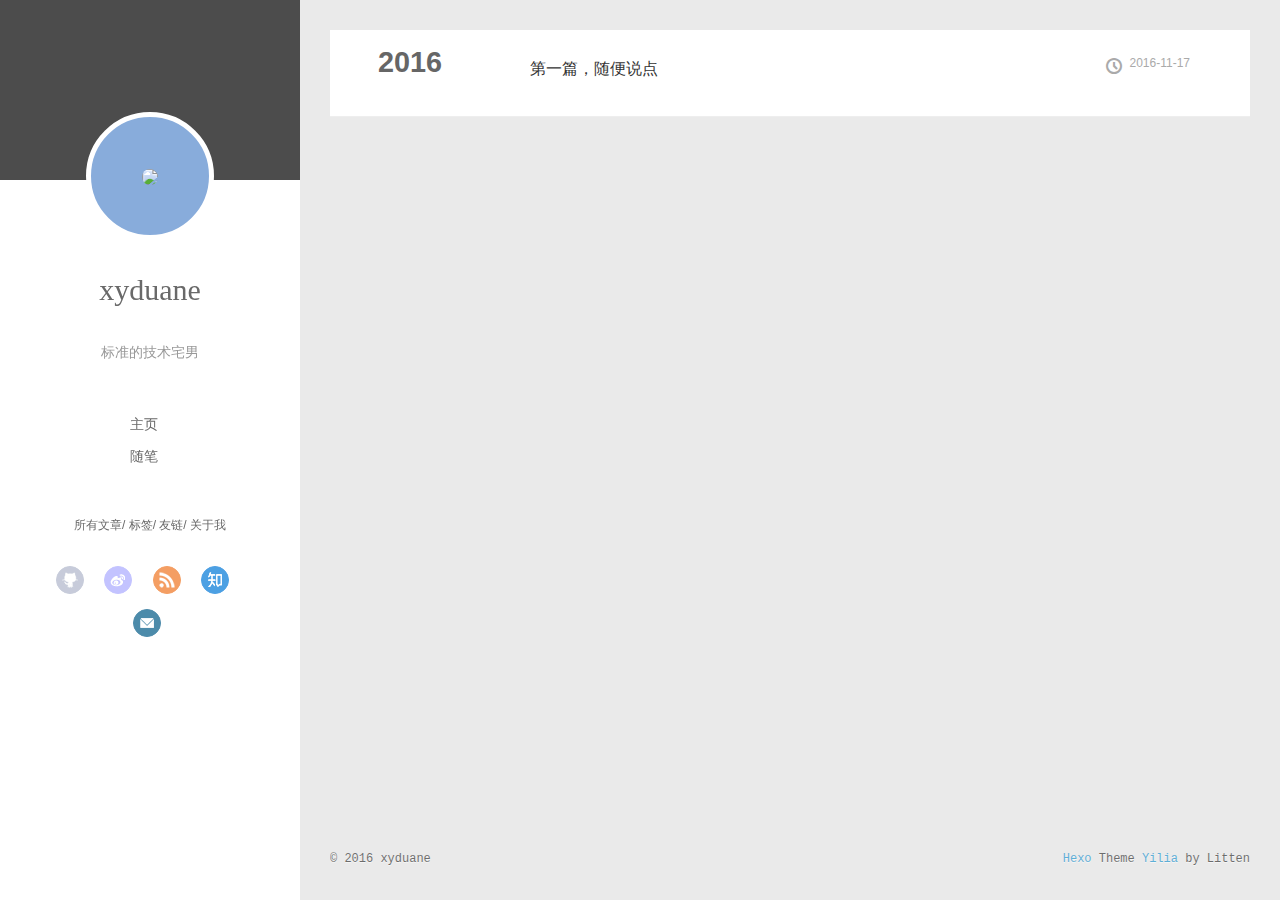
==== commit e82208b5: "Site updated: 2016-11-17 18:00:40" ====
--- a/archives/index.html
+++ b/archives/index.html
@@ -91,6 +91,8 @@
 					<a class="rss" target="_blank" href="#" title="rss">rss</a>
 		        
 					<a class="zhihu" target="_blank" href="#" title="zhihu">zhihu</a>
+		        
+					<a class="mail" target="_blank" href="/xyduane@qq.com" title="mail">mail</a>
 		        
 			</div>
 		</nav>
@@ -136,6 +138,8 @@
 						<a class="rss" target="_blank" href="#" title="rss">rss</a>
 			        
 						<a class="zhihu" target="_blank" href="#" title="zhihu">zhihu</a>
+			        
+						<a class="mail" target="_blank" href="/xyduane@qq.com" title="mail">mail</a>
 			        
 				</div>
 			</nav>
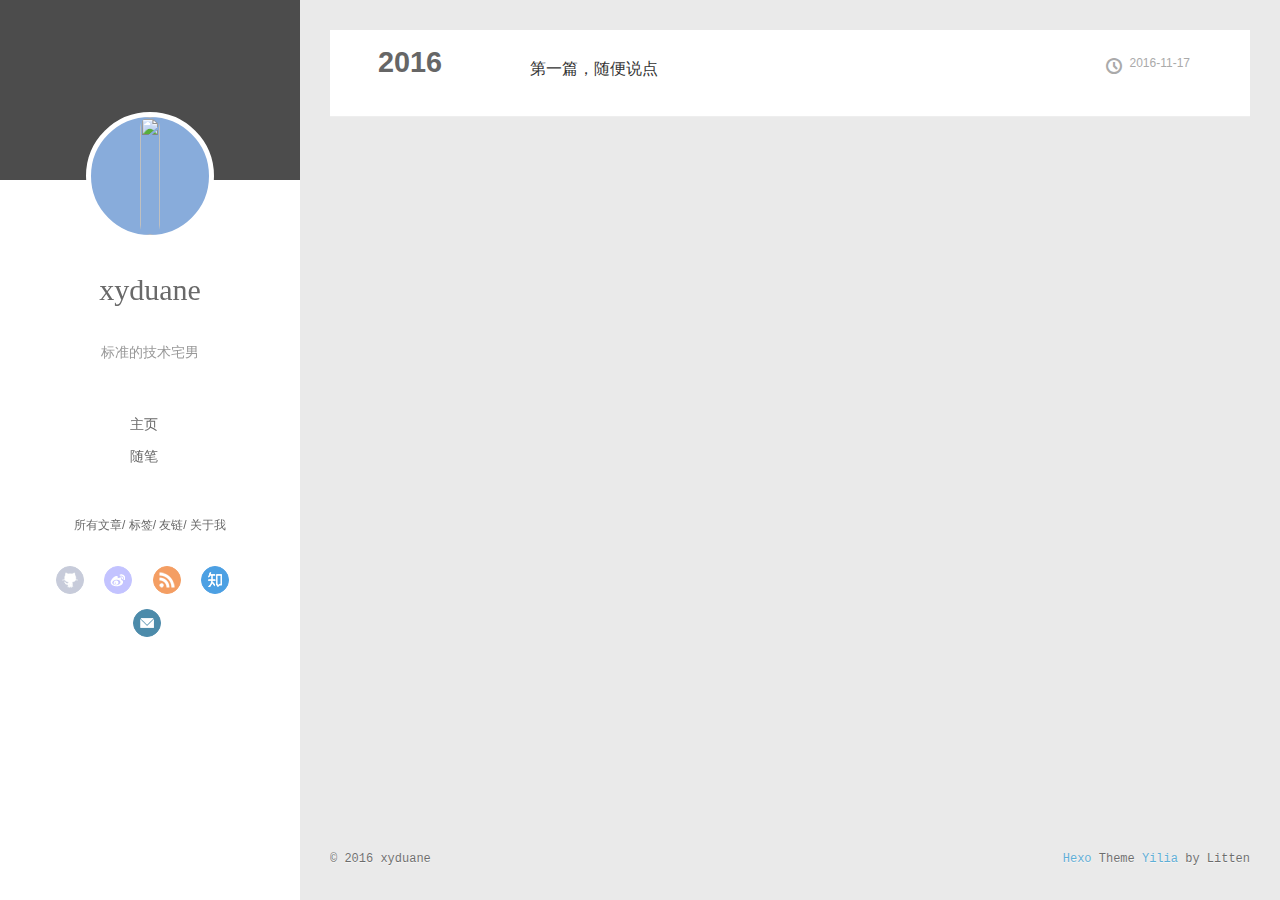
==== commit d87c75ee: "Site updated: 2016-11-17 18:03:53" ====
--- a/archives/index.html
+++ b/archives/index.html
@@ -36,7 +36,7 @@
 	<header id="header" class="inner">
 		<a href="/" class="profilepic">
 			
-			<img src="null" class="js-avatar">
+			<img src="null" class="js-avatar show">
 			
 		</a>
 
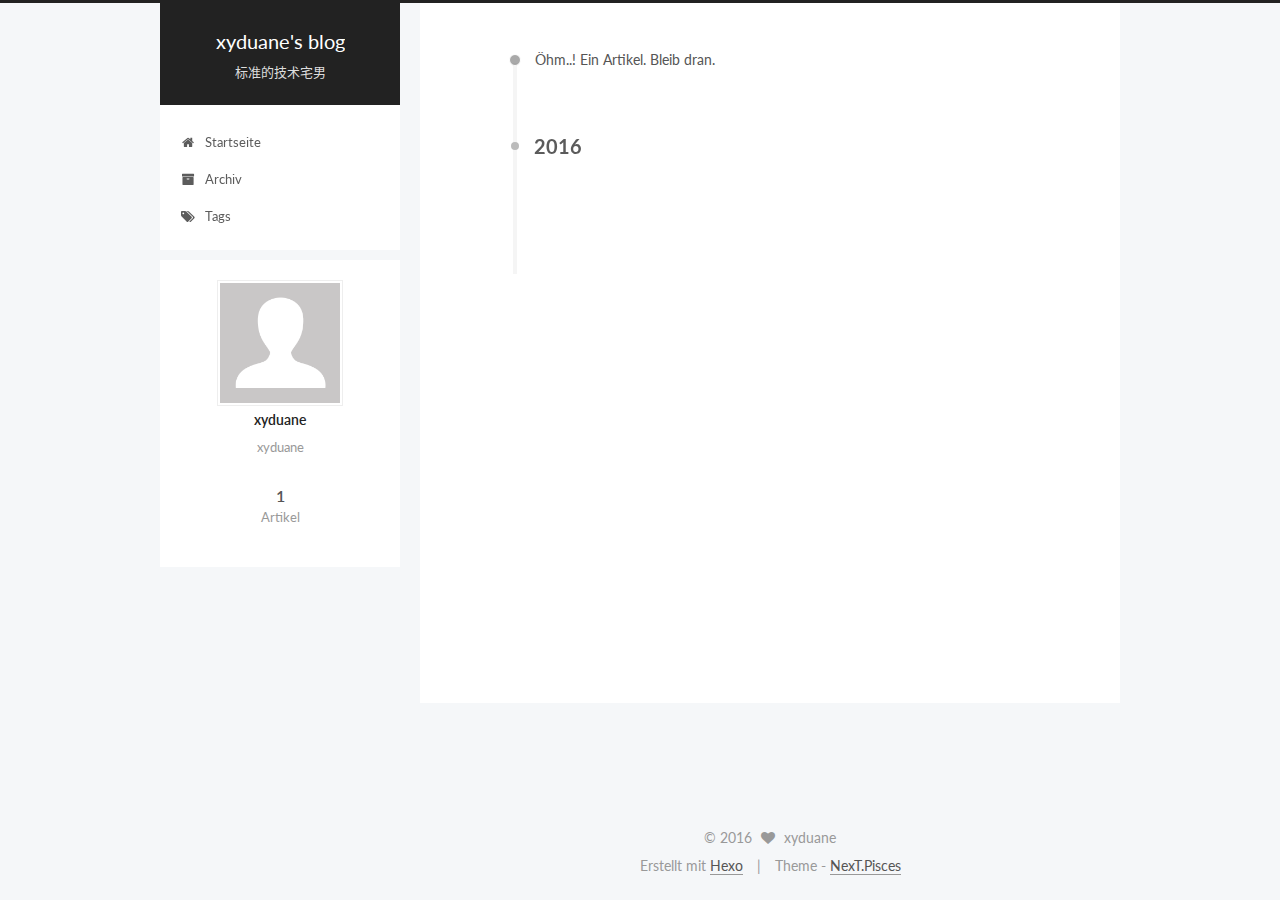
==== commit 3c098263: "Site updated: 2016-11-18 08:26:39" ====
--- a/archives/index.html
+++ b/archives/index.html
@@ -1,14 +1,90 @@
-<!DOCTYPE html>
-<html>
+<!doctype html>
+
+
+
+  
+
+
+<html class="theme-next pisces use-motion" lang="zh-CN">
 <head>
-  <meta charset="utf-8">
-  
-  <meta name="renderer" content="webkit">
-  <meta http-equiv="X-UA-Compatible" content="IE=edge" >
-  <link rel="dns-prefetch" href="http://xyduane.github.io">
-  <title>Archives | xyduane&#39;s blog</title>
-  <meta name="viewport" content="width=device-width, initial-scale=1, maximum-scale=1">
-  <meta name="description" content="xyduane">
+  <meta charset="UTF-8"/>
+<meta http-equiv="X-UA-Compatible" content="IE=edge" />
+<meta name="viewport" content="width=device-width, initial-scale=1, maximum-scale=1"/>
+
+
+
+<meta http-equiv="Cache-Control" content="no-transform" />
+<meta http-equiv="Cache-Control" content="no-siteapp" />
+
+
+
+
+
+
+
+
+
+
+
+
+  
+  
+  <link href="/lib/fancybox/source/jquery.fancybox.css?v=2.1.5" rel="stylesheet" type="text/css" />
+
+
+
+
+  
+  
+  
+  
+
+  
+    
+    
+  
+
+  
+
+  
+
+  
+
+  
+
+  
+    
+    
+    <link href="//fonts.googleapis.com/css?family=Lato:300,300italic,400,400italic,700,700italic&subset=latin,latin-ext" rel="stylesheet" type="text/css">
+  
+
+
+
+
+
+
+<link href="/lib/font-awesome/css/font-awesome.min.css?v=4.6.2" rel="stylesheet" type="text/css" />
+
+<link href="/css/main.css?v=5.1.0" rel="stylesheet" type="text/css" />
+
+
+  <meta name="keywords" content="Hexo, NexT" />
+
+
+
+
+
+
+
+
+  <link rel="shortcut icon" type="image/x-icon" href="/favicon.ico?v=5.1.0" />
+
+
+
+
+
+
+<meta name="description" content="xyduane">
 <meta property="og:type" content="website">
 <meta property="og:title" content="xyduane's blog">
 <meta property="og:url" content="http://xyduane.github.io/archives/index.html">
@@ -17,343 +93,410 @@
 <meta name="twitter:card" content="summary">
 <meta name="twitter:title" content="xyduane's blog">
 <meta name="twitter:description" content="xyduane">
-  
-    <link rel="alternative" href="/atom.xml" title="xyduane&#39;s blog" type="application/atom+xml">
-  
-  
-    <link rel="icon" href="/favicon.png">
-  
-  <link rel="stylesheet" href="/main.css">
-  
-
+
+
+
+<script type="text/javascript" id="hexo.configurations">
+  var NexT = window.NexT || {};
+  var CONFIG = {
+    root: '/',
+    scheme: 'Pisces',
+    sidebar: {"position":"left","display":"post"},
+    fancybox: true,
+    motion: true,
+    duoshuo: {
+      userId: '0',
+      author: 'Author'
+    },
+    algolia: {
+      applicationID: '',
+      apiKey: '',
+      indexName: '',
+      hits: {"per_page":10},
+      labels: {"input_placeholder":"Search for Posts","hits_empty":"We didn't find any results for the search: ${query}","hits_stats":"${hits} results found in ${time} ms"}
+    }
+  };
+</script>
+
+
+
+  <link rel="canonical" href="http://xyduane.github.io/archives/"/>
+
+
+
+
+
+  <title> Archiv | xyduane's blog </title>
 </head>
 
-<body>
-  <div id="container">
-    <div class="left-col">
-      <div class="overlay"></div>
-<div class="intrude-less">
-	<header id="header" class="inner">
-		<a href="/" class="profilepic">
-			
-			<img src="null" class="js-avatar show">
-			
-		</a>
-
-		<hgroup>
-		  <h1 class="header-author"><a href="/">xyduane</a></h1>
-		</hgroup>
-
-		
-		<p class="header-subtitle">标准的技术宅男</p>
-		
-
-		<nav class="header-menu">
-			<ul>
-			
-				<li><a href="/">主页</a></li>
-	        
-				<li><a href="/tags/随笔">随笔</a></li>
-	        
-			</ul>
-		</nav>
-		<nav class="header-smart-menu">
-	        
-    		
-    			
-    			<a class="js-smart-menu" data-idx="0" href="javascript:void(0)">所有文章</a>
-    			
-    			
-            
-    			
-    			<a class="js-smart-menu" data-idx="1" href="javascript:void(0)">标签</a>
-    			
-    			
-            
-    			
-    			<a class="js-smart-menu" data-idx="2" href="javascript:void(0)">友链</a>
-    			
-    			
-            
-    			
-    			<a class="js-smart-menu" data-idx="3" href="javascript:void(0)">关于我</a>
-    			
-    			
-            
-		</nav>
-		<nav class="header-nav">
-			<div class="social">
-				
-					<a class="github" target="_blank" href="#" title="github">github</a>
-		        
-					<a class="weibo" target="_blank" href="#" title="weibo">weibo</a>
-		        
-					<a class="rss" target="_blank" href="#" title="rss">rss</a>
-		        
-					<a class="zhihu" target="_blank" href="#" title="zhihu">zhihu</a>
-		        
-					<a class="mail" target="_blank" href="/xyduane@qq.com" title="mail">mail</a>
-		        
-			</div>
-		</nav>
-	</header>		
+<body itemscope itemtype="http://schema.org/WebPage" lang="zh-CN">
+
+  
+
+
+
+
+
+
+
+
+
+
+  
+  
+    
+  
+
+  <div class="container one-collumn sidebar-position-left  page-archive  ">
+    <div class="headband"></div>
+
+    <header id="header" class="header" itemscope itemtype="http://schema.org/WPHeader">
+      <div class="header-inner"><div class="site-meta ">
+  
+
+  <div class="custom-logo-site-title">
+    <a href="/"  class="brand" rel="start">
+      <span class="logo-line-before"><i></i></span>
+      <span class="site-title">xyduane's blog</span>
+      <span class="logo-line-after"><i></i></span>
+    </a>
+  </div>
+  <p class="site-subtitle">标准的技术宅男</p>
 </div>
 
-    </div>
-    <div class="mid-col">
-      <nav id="mobile-nav">
-  	<div class="overlay">
-  		<div class="slider-trigger"><i class="icon-list"></i></div>
-  		<h1 class="header-author js-mobile-header hide">xyduane</h1>
-  	</div>
-	<div class="intrude-less">
-		<header id="header" class="inner">
-			<div class="profilepic">
-				
-					<img src="null" class="js-avatar">
-				
-			</div>
-			<hgroup>
-			  <h1 class="header-author">xyduane</h1>
-			</hgroup>
-			
-			<p class="header-subtitle">标准的技术宅男</p>
-			
-			<nav class="header-menu">
-				<ul>
-				
-					<li><a href="/">主页</a></li>
-		        
-					<li><a href="/tags/随笔">随笔</a></li>
-		        
-				</ul>
-			</nav>
-			<nav class="header-nav">
-				<div class="social">
-					
-						<a class="github" target="_blank" href="#" title="github">github</a>
-			        
-						<a class="weibo" target="_blank" href="#" title="weibo">weibo</a>
-			        
-						<a class="rss" target="_blank" href="#" title="rss">rss</a>
-			        
-						<a class="zhihu" target="_blank" href="#" title="zhihu">zhihu</a>
-			        
-						<a class="mail" target="_blank" href="/xyduane@qq.com" title="mail">mail</a>
-			        
-				</div>
-			</nav>
-		</header>				
-	</div>
+<div class="site-nav-toggle">
+  <button>
+    <span class="btn-bar"></span>
+    <span class="btn-bar"></span>
+    <span class="btn-bar"></span>
+  </button>
+</div>
+
+<nav class="site-nav">
+  
+
+  
+    <ul id="menu" class="menu">
+      
+        
+        <li class="menu-item menu-item-home">
+          <a href="/" rel="section">
+            
+              <i class="menu-item-icon fa fa-fw fa-home"></i> <br />
+            
+            Startseite
+          </a>
+        </li>
+      
+        
+        <li class="menu-item menu-item-archives">
+          <a href="/archives" rel="section">
+            
+              <i class="menu-item-icon fa fa-fw fa-archive"></i> <br />
+            
+            Archiv
+          </a>
+        </li>
+      
+        
+        <li class="menu-item menu-item-tags">
+          <a href="/tags" rel="section">
+            
+              <i class="menu-item-icon fa fa-fw fa-tags"></i> <br />
+            
+            Tags
+          </a>
+        </li>
+      
+
+      
+    </ul>
+  
+
+  
 </nav>
 
-      <div class="body-wrap">
-        
-  
-  
-    
-    
-      
-      
-      <section class="archives-wrap">
-        <div class="archive-year-wrap">
-          <a href="/archives/2016" class="archive-year">2016</a>
+
+
+ </div>
+    </header>
+
+    <main id="main" class="main">
+      <div class="main-inner">
+        <div class="content-wrap">
+          <div id="content" class="content">
+            
+
+  <section id="posts" class="posts-collapse">
+    <span class="archive-move-on"></span>
+
+    <span class="archive-page-counter">
+      
+      
+      
+        
+      
+      Öhm..! Ein Artikel. Bleib dran.
+    </span>
+
+    
+
+      
+      
+      
+
+      
+        
+        <div class="collection-title">
+          <h2 class="archive-year motion-element" id="archive-year-2016">2016</h2>
         </div>
-        <div class="archives">
-    
-    <article class="archive-article archive-type-post">
-  <div class="archive-article-inner">
-    <header class="archive-article-header">
-      	<div class="article-meta">
-	      	<a href="/2016/11/17/newstart/" class="archive-article-date">
-  	<time datetime="2016-11-17T08:20:18.000Z" itemprop="datePublished"><i class="icon-clock"></i>2016-11-17</time>
-</a>
+      
+      
+
+      
+
+  <article class="post post-type-normal" itemscope itemtype="http://schema.org/Article">
+    <header class="post-header">
+
+      <h1 class="post-title">
+        
+            <a class="post-title-link" href="/2016/11/17/newstart/" itemprop="url">
+              
+                <span itemprop="name">第一篇，随便说点</span>
+              
+            </a>
+        
+      </h1>
+
+      <div class="post-meta">
+        <time class="post-time" itemprop="dateCreated"
+              datetime="2016-11-17T16:20:18+08:00"
+              content="2016-11-17" >
+          11-17
+        </time>
+      </div>
+
+    </header>
+  </article>
+
+
+
+    
+
+  </section>
+
+  
+
+
+
+          </div>
+          
+
+
+          
+
         </div>
-    	 
-  
-    <h1 itemprop="name">
-      <a class="archive-article-title" href="/2016/11/17/newstart/">第一篇，随便说点</a>
-    </h1>
-  
-
-        <div class="article-info info-on-right">
+        
           
-          
-
-        </div>
-        <div class="clearfix"></div>
-    </header>
-  </div>
-</article>
-  
-  
-    </div></section>
-  
-
-    
-
-
-      </div>
-      <footer id="footer">
-  <div class="outer">
-    <div id="footer-info">
-    	<div class="footer-left">
-    		&copy; 2016 xyduane
-    	</div>
-      	<div class="footer-right">
-      		<a href="http://hexo.io/" target="_blank">Hexo</a>  Theme <a href="https://github.com/litten/hexo-theme-yilia" target="_blank">Yilia</a> by Litten
-      	</div>
+  
+  <div class="sidebar-toggle">
+    <div class="sidebar-toggle-line-wrap">
+      <span class="sidebar-toggle-line sidebar-toggle-line-first"></span>
+      <span class="sidebar-toggle-line sidebar-toggle-line-middle"></span>
+      <span class="sidebar-toggle-line sidebar-toggle-line-last"></span>
     </div>
   </div>
-</footer>
+
+  <aside id="sidebar" class="sidebar">
+    <div class="sidebar-inner">
+
+      
+
+      
+
+      <section class="site-overview sidebar-panel sidebar-panel-active">
+        <div class="site-author motion-element" itemprop="author" itemscope itemtype="http://schema.org/Person">
+          <img class="site-author-image" itemprop="image"
+               src="/images/avatar.gif"
+               alt="xyduane" />
+          <p class="site-author-name" itemprop="name">xyduane</p>
+          <p class="site-description motion-element" itemprop="description">xyduane</p>
+        </div>
+        <nav class="site-state motion-element">
+          <div class="site-state-item site-state-posts">
+            <a href="/archives">
+              <span class="site-state-item-count">1</span>
+              <span class="site-state-item-name">Artikel</span>
+            </a>
+          </div>
+
+          
+
+          
+
+        </nav>
+
+        
+
+        <div class="links-of-author motion-element">
+          
+        </div>
+
+        
+        
+
+        
+        
+
+        
+
+
+      </section>
+
+      
+
     </div>
-    <script>
-	var yiliaConfig = {
-		fancybox: true,
-		mathjax: false,
-		animate: true,
-		isHome: false,
-		isPost: false,
-		isArchive: true,
-		isTag: false,
-		isCategory: false,
-		open_in_new: false,
-		root: "/",
-		innerArchive: true
-	}
+  </aside>
+
+
+        
+      </div>
+    </main>
+
+    <footer id="footer" class="footer">
+      <div class="footer-inner">
+        <div class="copyright" >
+  
+  &copy; 
+  <span itemprop="copyrightYear">2016</span>
+  <span class="with-love">
+    <i class="fa fa-heart"></i>
+  </span>
+  <span class="author" itemprop="copyrightHolder">xyduane</span>
+</div>
+
+
+<div class="powered-by">
+  Erstellt mit  <a class="theme-link" href="https://hexo.io">Hexo</a>
+</div>
+
+<div class="theme-info">
+  Theme -
+  <a class="theme-link" href="https://github.com/iissnan/hexo-theme-next">
+    NexT.Pisces
+  </a>
+</div>
+
+
+        
+
+        
+      </div>
+    </footer>
+
+    <div class="back-to-top">
+      <i class="fa fa-arrow-up"></i>
+    </div>
+  </div>
+
+  
+
+<script type="text/javascript">
+  if (Object.prototype.toString.call(window.Promise) !== '[object Function]') {
+    window.Promise = null;
+  }
 </script>
 
-<script src="/./main.js"></script>
-
-
-    
-<div class="tools-col">
-  <ul class="btn-wrap">
-    
-      <li class="chose" data-hook="tools-section-all"><span class="text">全部</span><i class="icon-book"></i></li>
-    
-    
-      <li data-hook="tools-section-tag"><span class="text">标签</span><i class="icon-price-tags"></i></li>
-    
-    
-      <li data-hook="tools-section-friends"><span class="text">友链</span><i class="icon-link"></i></li>
-    
-    
-      <li data-hook="tools-section-me"><span class="text">我</span><i class="icon-smile"></i></li>
-    
-  </ul>
-  <div class="tools-wrap">
-    
-    	<section class="tools-section tools-section-all chose">
-    	</section>
-    
-
-    
-    	<section class="tools-section tools-section-tag">
-    			<div class="widget tagcloud" id="js-tagcloud">
-    				
-    			</div>
-    	</section>
-    
-
-    
-    	<section class="tools-section tools-section-friends">
-  		
-  			<div class="friends-wrap" id="js-friends">
-  			
-  	          <a target="_blank" class="main-nav-link switch-friends-link" href="http://localhost:4000/">友情链接1</a>
-  	        
-  	          <a target="_blank" class="main-nav-link switch-friends-link" href="http://localhost:4000/">友情链接2</a>
-  	        
-  	          <a target="_blank" class="main-nav-link switch-friends-link" href="http://localhost:4000/">友情链接3</a>
-  	        
-  	          <a target="_blank" class="main-nav-link switch-friends-link" href="http://localhost:4000/">友情链接4</a>
-  	        
-  	          <a target="_blank" class="main-nav-link switch-friends-link" href="http://localhost:4000/">友情链接5</a>
-  	        
-  	          <a target="_blank" class="main-nav-link switch-friends-link" href="http://localhost:4000/">友情链接6</a>
-  	        
-  	        </div>
-  		
-    	</section>
-    
-
-    
-    	<section class="tools-section tools-section-me">
-  	  	
-  	  		<div class="aboutme-wrap" id="js-aboutme">很惭愧&lt;br&gt;&lt;br&gt;只做了一点微小的工作&lt;br&gt;谢谢大家</div>
-  	  	
-    	</section>
-    
-  </div>
-  
-</div>
-    <!-- Root element of PhotoSwipe. Must have class pswp. -->
-<div class="pswp" tabindex="-1" role="dialog" aria-hidden="true">
-
-    <!-- Background of PhotoSwipe. 
-         It's a separate element as animating opacity is faster than rgba(). -->
-    <div class="pswp__bg"></div>
-
-    <!-- Slides wrapper with overflow:hidden. -->
-    <div class="pswp__scroll-wrap">
-
-        <!-- Container that holds slides. 
-            PhotoSwipe keeps only 3 of them in the DOM to save memory.
-            Don't modify these 3 pswp__item elements, data is added later on. -->
-        <div class="pswp__container">
-            <div class="pswp__item"></div>
-            <div class="pswp__item"></div>
-            <div class="pswp__item"></div>
-        </div>
-
-        <!-- Default (PhotoSwipeUI_Default) interface on top of sliding area. Can be changed. -->
-        <div class="pswp__ui pswp__ui--hidden">
-
-            <div class="pswp__top-bar">
-
-                <!--  Controls are self-explanatory. Order can be changed. -->
-
-                <div class="pswp__counter"></div>
-
-                <button class="pswp__button pswp__button--close" title="Close (Esc)"></button>
-
-                <button class="pswp__button pswp__button--share" style="display:none" title="Share"></button>
-
-                <button class="pswp__button pswp__button--fs" title="Toggle fullscreen"></button>
-
-                <button class="pswp__button pswp__button--zoom" title="Zoom in/out"></button>
-
-                <!-- Preloader demo http://codepen.io/dimsemenov/pen/yyBWoR -->
-                <!-- element will get class pswp__preloader--active when preloader is running -->
-                <div class="pswp__preloader">
-                    <div class="pswp__preloader__icn">
-                      <div class="pswp__preloader__cut">
-                        <div class="pswp__preloader__donut"></div>
-                      </div>
-                    </div>
-                </div>
-            </div>
-
-            <div class="pswp__share-modal pswp__share-modal--hidden pswp__single-tap">
-                <div class="pswp__share-tooltip"></div> 
-            </div>
-
-            <button class="pswp__button pswp__button--arrow--left" title="Previous (arrow left)">
-            </button>
-
-            <button class="pswp__button pswp__button--arrow--right" title="Next (arrow right)">
-            </button>
-
-            <div class="pswp__caption">
-                <div class="pswp__caption__center"></div>
-            </div>
-
-        </div>
-
-    </div>
-
-</div>
-  </div>
+
+
+
+
+
+
+
+
+  
+
+
+
+  
+  <script type="text/javascript" src="/lib/jquery/index.js?v=2.1.3"></script>
+
+  
+  <script type="text/javascript" src="/lib/fastclick/lib/fastclick.min.js?v=1.0.6"></script>
+
+  
+  <script type="text/javascript" src="/lib/jquery_lazyload/jquery.lazyload.js?v=1.9.7"></script>
+
+  
+  <script type="text/javascript" src="/lib/velocity/velocity.min.js?v=1.2.1"></script>
+
+  
+  <script type="text/javascript" src="/lib/velocity/velocity.ui.min.js?v=1.2.1"></script>
+
+  
+  <script type="text/javascript" src="/lib/fancybox/source/jquery.fancybox.pack.js?v=2.1.5"></script>
+
+
+  
+
+
+  <script type="text/javascript" src="/js/src/utils.js?v=5.1.0"></script>
+
+  <script type="text/javascript" src="/js/src/motion.js?v=5.1.0"></script>
+
+
+
+  
+  
+
+
+  <script type="text/javascript" src="/js/src/affix.js?v=5.1.0"></script>
+
+  <script type="text/javascript" src="/js/src/schemes/pisces.js?v=5.1.0"></script>
+
+
+
+  
+  
+    <script type="text/javascript" id="motion.page.archive">
+      $('.archive-year').velocity('transition.slideLeftIn');
+    </script>
+  
+
+
+  
+
+
+  <script type="text/javascript" src="/js/src/bootstrap.js?v=5.1.0"></script>
+
+
+
+  
+
+
+
+  
+
+
+
+
+	
+
+
+
+
+  
+  
+
+  
+
+  
+
+  
+
+  
+
+
 </body>
-</html>+</html>
--- a/css/main.css
+++ b/css/main.css
@@ -0,0 +1,2829 @@
+/* normalize.css v3.0.2 | MIT License | git.io/normalize */
+html {
+  font-family: sans-serif; /* 1 */
+  -ms-text-size-adjust: 100%; /* 2 */
+  -webkit-text-size-adjust: 100%; /* 2 */
+}
+body {
+  margin: 0;
+}
+article,
+aside,
+details,
+figcaption,
+figure,
+footer,
+header,
+hgroup,
+main,
+menu,
+nav,
+section,
+summary {
+  display: block;
+}
+audio,
+canvas,
+progress,
+video {
+  display: inline-block; /* 1 */
+  vertical-align: baseline; /* 2 */
+}
+audio:not([controls]) {
+  display: none;
+  height: 0;
+}
+[hidden],
+template {
+  display: none;
+}
+a {
+  background-color: transparent;
+}
+a:active,
+a:hover {
+  outline: 0;
+}
+abbr[title] {
+  border-bottom: 1px dotted;
+}
+b,
+strong {
+  font-weight: bold;
+}
+dfn {
+  font-style: italic;
+}
+h1 {
+  font-size: 2em;
+  margin: 0.67em 0;
+}
+mark {
+  background: #ff0;
+  color: #000;
+}
+small {
+  font-size: 80%;
+}
+sub,
+sup {
+  font-size: 75%;
+  line-height: 0;
+  position: relative;
+  vertical-align: baseline;
+}
+sup {
+  top: -0.5em;
+}
+sub {
+  bottom: -0.25em;
+}
+img {
+  border: 0;
+}
+svg:not(:root) {
+  overflow: hidden;
+}
+figure {
+  margin: 1em 40px;
+}
+hr {
+  -moz-box-sizing: content-box;
+  box-sizing: content-box;
+  height: 0;
+}
+pre {
+  overflow: auto;
+}
+code,
+kbd,
+pre,
+samp {
+  font-family: monospace, monospace;
+  font-size: 1em;
+}
+button,
+input,
+optgroup,
+select,
+textarea {
+  color: inherit; /* 1 */
+  font: inherit; /* 2 */
+  margin: 0; /* 3 */
+}
+button {
+  overflow: visible;
+}
+button,
+select {
+  text-transform: none;
+}
+button,
+html input[type="button"],
+input[type="reset"],
+input[type="submit"] {
+  -webkit-appearance: button; /* 2 */
+  cursor: pointer; /* 3 */
+}
+button[disabled],
+html input[disabled] {
+  cursor: default;
+}
+button::-moz-focus-inner,
+input::-moz-focus-inner {
+  border: 0;
+  padding: 0;
+}
+input {
+  line-height: normal;
+}
+input[type="checkbox"],
+input[type="radio"] {
+  box-sizing: border-box; /* 1 */
+  padding: 0; /* 2 */
+}
+input[type="number"]::-webkit-inner-spin-button,
+input[type="number"]::-webkit-outer-spin-button {
+  height: auto;
+}
+input[type="search"] {
+  -webkit-appearance: textfield; /* 1 */
+  -moz-box-sizing: content-box;
+  -webkit-box-sizing: content-box; /* 2 */
+  box-sizing: content-box;
+}
+input[type="search"]::-webkit-search-cancel-button,
+input[type="search"]::-webkit-search-decoration {
+  -webkit-appearance: none;
+}
+fieldset {
+  border: 1px solid #c0c0c0;
+  margin: 0 2px;
+  padding: 0.35em 0.625em 0.75em;
+}
+legend {
+  border: 0; /* 1 */
+  padding: 0; /* 2 */
+}
+textarea {
+  overflow: auto;
+}
+optgroup {
+  font-weight: bold;
+}
+table {
+  border-collapse: collapse;
+  border-spacing: 0;
+}
+td,
+th {
+  padding: 0;
+}
+::selection {
+  background: #262a30;
+  color: #fff;
+}
+body {
+  position: relative;
+  font-family: 'Lato', "PingFang SC", "Microsoft YaHei", sans-serif;
+  font-size: 14px;
+  line-height: 2;
+  color: #555;
+  background: #fff;
+}
+@media (max-width: 767px) {
+  body {
+    padding-right: 0 !important;
+  }
+}
+@media (min-width: 768px) and (max-width: 991px) {
+  body {
+    padding-right: 0 !important;
+  }
+}
+@media (min-width: 1600px) {
+  body {
+    font-size: 16px;
+  }
+}
+h1,
+h2,
+h3,
+h4,
+h5,
+h6 {
+  margin: 0;
+  padding: 0;
+  font-weight: bold;
+  line-height: 1.5;
+  font-family: 'Lato', "PingFang SC", "Microsoft YaHei", sans-serif;
+}
+h2,
+h3,
+h4,
+h5,
+h6 {
+  margin: 20px 0 15px;
+}
+h1 {
+  font-size: 22px;
+}
+@media (max-width: 767px) {
+  h1 {
+    font-size: 18px;
+  }
+}
+h2 {
+  font-size: 20px;
+}
+@media (max-width: 767px) {
+  h2 {
+    font-size: 16px;
+  }
+}
+h3 {
+  font-size: 18px;
+}
+@media (max-width: 767px) {
+  h3 {
+    font-size: 14px;
+  }
+}
+h4 {
+  font-size: 16px;
+}
+@media (max-width: 767px) {
+  h4 {
+    font-size: 12px;
+  }
+}
+h5 {
+  font-size: 14px;
+}
+@media (max-width: 767px) {
+  h5 {
+    font-size: 10px;
+  }
+}
+h6 {
+  font-size: 12px;
+}
+@media (max-width: 767px) {
+  h6 {
+    font-size: 8px;
+  }
+}
+p {
+  margin: 0 0 25px 0;
+}
+a {
+  color: #555;
+  text-decoration: none;
+  border-bottom: 1px solid #999;
+  word-wrap: break-word;
+}
+a:hover {
+  color: #222;
+  border-bottom-color: #222;
+}
+ul {
+  list-style: none;
+}
+blockquote {
+  margin: 0;
+  padding: 0;
+}
+img {
+  display: block;
+  margin: auto;
+  max-width: 100%;
+  height: auto;
+}
+hr {
+  margin: 40px 0;
+  height: 3px;
+  border: none;
+  background-color: #ddd;
+  background-image: repeating-linear-gradient(-45deg, #fff, #fff 4px, transparent 4px, transparent 8px);
+}
+blockquote {
+  padding: 0 15px;
+  color: #666;
+  border-left: 4px solid #ddd;
+}
+blockquote cite::before {
+  content: "-";
+  padding: 0 5px;
+}
+dt {
+  font-weight: 700;
+}
+dd {
+  margin: 0;
+  padding: 0;
+}
+.text-left {
+  text-align: left;
+}
+.text-center {
+  text-align: center;
+}
+.text-right {
+  text-align: right;
+}
+.text-justify {
+  text-align: justify;
+}
+.text-nowrap {
+  white-space: nowrap;
+}
+.text-lowercase {
+  text-transform: lowercase;
+}
+.text-uppercase {
+  text-transform: uppercase;
+}
+.text-capitalize {
+  text-transform: capitalize;
+}
+.center-block {
+  display: block;
+  margin-left: auto;
+  margin-right: auto;
+}
+.clearfix:before,
+.clearfix:after {
+  content: " ";
+  display: table;
+}
+.clearfix:after {
+  clear: both;
+}
+.pullquote {
+  width: 45%;
+}
+.pullquote.left {
+  float: left;
+  margin-left: 5px;
+  margin-right: 10px;
+}
+.pullquote.right {
+  float: right;
+  margin-left: 10px;
+  margin-right: 5px;
+}
+.affix.affix.affix {
+  position: fixed;
+}
+.translation {
+  margin-top: -20px;
+  font-size: 14px;
+  color: #999;
+}
+.scrollbar-measure {
+  width: 100px;
+  height: 100px;
+  overflow: scroll;
+  position: absolute;
+  top: -9999px;
+}
+.use-motion .motion-element {
+  opacity: 0;
+}
+#local-search-input {
+  padding: 3px;
+  border: none;
+  text-indent: 14px;
+  border-radius: 0;
+  width: 140px;
+  outline: none;
+  border-bottom: 1px solid #999;
+  background: inherit;
+  opacity: 0.5;
+}
+#local-search-input:focus {
+  opacity: 1;
+}
+.search-icon {
+  position: absolute;
+  top: 9px;
+}
+table {
+  margin: 20px 0;
+  width: 100%;
+  border-collapse: collapse;
+  border-spacing: 0;
+  border: 1px solid #ddd;
+  font-size: 14px;
+  table-layout: fixed;
+  word-wrap: break-all;
+}
+table>tbody>tr:nth-of-type(odd) {
+  background-color: #f9f9f9;
+}
+table>tbody>tr:hover {
+  background-color: #f5f5f5;
+}
+caption,
+th,
+td {
+  padding: 8px;
+  text-align: left;
+  vertical-align: middle;
+  font-weight: normal;
+}
+th,
+td {
+  border-bottom: 3px solid #ddd;
+  border-right: 1px solid #eee;
+}
+th {
+  padding-bottom: 10px;
+  font-weight: 700;
+}
+td {
+  border-bottom-width: 1px;
+}
+html,
+body {
+  height: 100%;
+}
+.container {
+  position: relative;
+  min-height: 100%;
+}
+.header-inner {
+  margin: 0 auto;
+  padding: 100px 0 70px;
+  width: 700px;
+}
+@media (min-width: 1600px) {
+  .container .header-inner {
+    width: 900px;
+  }
+}
+.main {
+  padding-bottom: 150px;
+}
+.main-inner {
+  margin: 0 auto;
+  width: 700px;
+}
+@media (min-width: 1600px) {
+  .container .main-inner {
+    width: 900px;
+  }
+}
+.footer {
+  position: absolute;
+  left: 0;
+  bottom: 0;
+  width: 100%;
+  min-height: 50px;
+}
+.footer-inner {
+  box-sizing: border-box;
+  margin: 20px auto;
+  width: 700px;
+}
+@media (min-width: 1600px) {
+  .container .footer-inner {
+    width: 900px;
+  }
+}
+pre,
+.highlight {
+  overflow: auto;
+  margin: 20px 0;
+  padding: 0;
+  font-size: 13px;
+  color: #4d4d4c;
+  background: #f7f7f7;
+  line-height: 1.6;
+}
+pre,
+code {
+  font-family: consolas, Menlo, "PingFang SC", "Microsoft YaHei", monospace;
+}
+code {
+  padding: 2px 4px;
+  word-wrap: break-word;
+  color: #4d4d4c;
+  background: #f7f7f7;
+  border-radius: 3px;
+  font-size: 13px;
+}
+pre code {
+  padding: 0;
+  color: #4d4d4c;
+  background: none;
+  text-shadow: none;
+}
+.highlight {
+  border-radius: 1px;
+}
+.highlight pre {
+  border: none;
+  margin: 0;
+  padding: 10px 0;
+}
+.highlight table {
+  margin: 0;
+  width: auto;
+  border: none;
+}
+.highlight td {
+  border: none;
+  padding: 0;
+}
+.highlight figcaption {
+  font-size: 1em;
+  color: #4d4d4c;
+  line-height: 1em;
+  margin-bottom: 1em;
+}
+.highlight figcaption:before,
+.highlight figcaption:after {
+  content: " ";
+  display: table;
+}
+.highlight figcaption:after {
+  clear: both;
+}
+.highlight figcaption a {
+  float: right;
+  color: #4d4d4c;
+}
+.highlight figcaption a:hover {
+  border-bottom-color: #4d4d4c;
+}
+.highlight .gutter pre {
+  padding-left: 10px;
+  padding-right: 10px;
+  color: #869194;
+  text-align: right;
+  background-color: #eff2f3;
+}
+.highlight .code pre {
+  padding-left: 10px;
+  padding-right: 10px;
+  background-color: #f7f7f7;
+}
+.highlight .line {
+  height: 20px;
+}
+.gutter {
+  -webkit-user-select: none;
+  -moz-user-select: none;
+  -ms-user-select: none;
+  user-select: none;
+}
+.gist table {
+  width: auto;
+}
+.gist table td {
+  border: none;
+}
+pre .deletion {
+  background: #fdd;
+}
+pre .addition {
+  background: #dfd;
+}
+pre .meta {
+  color: #8959a8;
+}
+pre .comment {
+  color: #8e908c;
+}
+pre .variable,
+pre .attribute,
+pre .tag,
+pre .regexp,
+pre .ruby .constant,
+pre .xml .tag .title,
+pre .xml .pi,
+pre .xml .doctype,
+pre .html .doctype,
+pre .css .id,
+pre .css .class,
+pre .css .pseudo {
+  color: #c82829;
+}
+pre .number,
+pre .preprocessor,
+pre .built_in,
+pre .literal,
+pre .params,
+pre .constant,
+pre .command {
+  color: #f5871f;
+}
+pre .ruby .class .title,
+pre .css .rules .attribute,
+pre .string,
+pre .value,
+pre .inheritance,
+pre .header,
+pre .ruby .symbol,
+pre .xml .cdata,
+pre .special,
+pre .number,
+pre .formula {
+  color: #718c00;
+}
+pre .title,
+pre .css .hexcolor {
+  color: #3e999f;
+}
+pre .function,
+pre .python .decorator,
+pre .python .title,
+pre .ruby .function .title,
+pre .ruby .title .keyword,
+pre .perl .sub,
+pre .javascript .title,
+pre .coffeescript .title {
+  color: #4271ae;
+}
+pre .keyword,
+pre .javascript .function {
+  color: #8959a8;
+}
+.full-image.full-image.full-image {
+  border: none;
+  max-width: 100%;
+  width: auto;
+  margin: 20px auto;
+}
+@media (min-width: 992px) {
+  .full-image.full-image.full-image {
+    max-width: none;
+    width: 126%;
+    margin: 0 -13%;
+  }
+}
+.blockquote-center,
+.page-home .post-type-quote blockquote,
+.page-post-detail .post-type-quote blockquote {
+  position: relative;
+  margin: 40px 0;
+  padding: 0;
+  border-left: none;
+  text-align: center;
+}
+.blockquote-center::before,
+.page-home .post-type-quote blockquote::before,
+.page-post-detail .post-type-quote blockquote::before,
+.blockquote-center::after,
+.page-home .post-type-quote blockquote::after,
+.page-post-detail .post-type-quote blockquote::after {
+  position: absolute;
+  content: ' ';
+  display: block;
+  width: 100%;
+  height: 24px;
+  opacity: 0.2;
+  background-repeat: no-repeat;
+  background-position: 0 -6px;
+  background-size: 22px 22px;
+}
+.blockquote-center::before,
+.page-home .post-type-quote blockquote::before,
+.page-post-detail .post-type-quote blockquote::before {
+  top: -20px;
+  background-image: url("../images/quote-l.svg");
+  border-top: 1px solid #ccc;
+}
+.blockquote-center::after,
+.page-home .post-type-quote blockquote::after,
+.page-post-detail .post-type-quote blockquote::after {
+  bottom: -20px;
+  background-image: url("../images/quote-r.svg");
+  border-bottom: 1px solid #ccc;
+  background-position: 100% 8px;
+}
+.blockquote-center p,
+.page-home .post-type-quote blockquote p,
+.page-post-detail .post-type-quote blockquote p,
+.blockquote-center div,
+.page-home .post-type-quote blockquote div,
+.page-post-detail .post-type-quote blockquote div {
+  text-align: center;
+}
+.post .post-body .group-picture img {
+  box-sizing: border-box;
+  padding: 0 3px;
+  border: none;
+}
+.post .group-picture-row {
+  overflow: hidden;
+  margin-top: 6px;
+}
+.post .group-picture-row:first-child {
+  margin-top: 0;
+}
+.post .group-picture-column {
+  float: left;
+}
+.page-post-detail .post-body .group-picture-column {
+  float: none;
+  margin-top: 10px;
+  width: auto !important;
+}
+.page-post-detail .post-body .group-picture-column img {
+  margin: 0 auto;
+}
+.page-archive .group-picture-container {
+  overflow: hidden;
+}
+.page-archive .group-picture-row {
+  float: left;
+}
+.page-archive .group-picture-row:first-child {
+  margin-top: 6px;
+}
+.page-archive .group-picture-column {
+  max-width: 150px;
+  max-height: 150px;
+}
+.note {
+  padding: 20px;
+  margin: 20px 0;
+  border: 1px solid #eee;
+  border-left-width: 5px;
+  border-radius: 3px;
+}
+.note h2,
+.note h3,
+.note h4,
+.note h5,
+.note h6 {
+  margin-top: 0;
+  margin-bottom: 5px;
+}
+.note p:last-child {
+  margin-bottom: 0;
+}
+.note code {
+  border-radius: 3px;
+}
+.note+.note {
+  margin-top: -5px;
+}
+.default {
+  border-left-color: #777;
+}
+.default h2,
+.default h3,
+.default h4,
+.default h5,
+.default h6 {
+  color: #777;
+}
+.primary {
+  border-left-color: #428bca;
+}
+.primary h2,
+.primary h3,
+.primary h4,
+.primary h5,
+.primary h6 {
+  color: #428bca;
+}
+.success {
+  border-left-color: #5cb85c;
+}
+.success h2,
+.success h3,
+.success h4,
+.success h5,
+.success h6 {
+  color: #5cb85c;
+}
+.danger {
+  border-left-color: #d9534f;
+}
+.danger h2,
+.danger h3,
+.danger h4,
+.danger h5,
+.danger h6 {
+  color: #d9534f;
+}
+.warning {
+  border-left-color: #f0ad4e;
+}
+.warning h2,
+.warning h3,
+.warning h4,
+.warning h5,
+.warning h6 {
+  color: #f0ad4e;
+}
+.info {
+  border-left-color: #5bc0de;
+}
+.info h2,
+.info h3,
+.info h4,
+.info h5,
+.info h6 {
+  color: #5bc0de;
+}
+.btn {
+  display: inline-block;
+  padding: 0 20px;
+  font-size: 14px;
+  color: #fff;
+  background: #222;
+  border: 2px solid #555;
+  text-decoration: none;
+  border-radius: 0;
+  transition-property: background-color;
+  transition-duration: 0.2s;
+  transition-timing-function: ease-in-out;
+  transition-delay: 0s;
+}
+.btn:hover,
+.post-more-link .btn:hover {
+  border-color: #222;
+  color: #fff;
+  background: #222;
+}
+.btn-bar {
+  display: block;
+  width: 22px;
+  height: 2px;
+  background: #555;
+  border-radius: 1px;
+}
+.btn-bar+.btn-bar {
+  margin-top: 4px;
+}
+.pagination {
+  margin: 120px 0 40px;
+  text-align: center;
+  border-top: 1px solid #eee;
+}
+.page-number-basic,
+.pagination .prev,
+.pagination .next,
+.pagination .page-number,
+.pagination .space {
+  display: inline-block;
+  position: relative;
+  top: -1px;
+  margin: 0 10px;
+  padding: 0 10px;
+  line-height: 30px;
+}
+@media (max-width: 767px) {
+  .page-number-basic,
+  .pagination .prev,
+  .pagination .next,
+  .pagination .page-number,
+  .pagination .space {
+    margin: 0 5px;
+  }
+}
+.pagination .prev,
+.pagination .next,
+.pagination .page-number {
+  border-bottom: 0;
+  border-top: 1px solid #eee;
+  transition-property: border-color;
+  transition-duration: 0.2s;
+  transition-timing-function: ease-in-out;
+  transition-delay: 0s;
+}
+.pagination .prev:hover,
+.pagination .next:hover,
+.pagination .page-number:hover {
+  border-top-color: #222;
+}
+.pagination .space {
+  padding: 0;
+  margin: 0;
+}
+.pagination .prev {
+  margin-left: 0;
+}
+.pagination .next {
+  margin-right: 0;
+}
+.pagination .page-number.current {
+  color: #fff;
+  background: #ccc;
+  border-top-color: #ccc;
+}
+@media (max-width: 767px) {
+  .pagination {
+    border-top: none;
+  }
+  .pagination .prev,
+  .pagination .next,
+  .pagination .page-number {
+    margin-bottom: 10px;
+    border-top: 0;
+    border-bottom: 1px solid #eee;
+  }
+  .pagination .prev:hover,
+  .pagination .next:hover,
+  .pagination .page-number:hover {
+    border-bottom-color: #222;
+  }
+}
+.comments {
+  margin: 60px 20px 0;
+}
+.tag-cloud {
+  text-align: center;
+}
+.tag-cloud a {
+  display: inline-block;
+  margin: 10px;
+}
+.back-to-top {
+  box-sizing: border-box;
+  position: fixed;
+  bottom: -100px;
+  right: 50px;
+  z-index: 1050;
+  padding: 0 6px;
+  width: 25px;
+  background: #222;
+  font-size: 12px;
+  opacity: 0.6;
+  color: #fff;
+  cursor: pointer;
+  text-align: center;
+  -webkit-transform: translateZ(0);
+  transition-property: bottom;
+  transition-duration: 0.2s;
+  transition-timing-function: ease-in-out;
+  transition-delay: 0s;
+}
+@media (max-width: 767px) {
+  .back-to-top {
+    display: none;
+  }
+}
+@media (min-width: 768px) and (max-width: 991px) {
+  .back-to-top {
+    display: none;
+  }
+}
+.back-to-top.back-to-top-on {
+  bottom: 40px;
+}
+.header {
+  background: #fff;
+}
+.header-inner {
+  position: relative;
+}
+.headband {
+  height: 3px;
+  background: #222;
+}
+.site-meta {
+  margin: 0;
+  text-align: center;
+}
+@media (max-width: 767px) {
+  .site-meta {
+    text-align: center;
+  }
+}
+.brand {
+  position: relative;
+  display: inline-block;
+  padding: 0 40px;
+  color: #fff;
+  background: #222;
+  border-bottom: none;
+}
+.brand:hover {
+  color: #fff;
+}
+.logo {
+  display: inline-block;
+  margin-right: 5px;
+  line-height: 36px;
+  vertical-align: top;
+}
+.site-title {
+  display: inline-block;
+  vertical-align: top;
+  line-height: 36px;
+  font-size: 20px;
+  font-weight: normal;
+  font-family: 'Lato', "PingFang SC", "Microsoft YaHei", sans-serif;
+}
+.site-subtitle {
+  margin-top: 10px;
+  font-size: 13px;
+  color: #ddd;
+}
+.use-motion .brand {
+  opacity: 0;
+}
+.use-motion .logo,
+.use-motion .site-title,
+.use-motion .site-subtitle {
+  opacity: 0;
+  position: relative;
+  top: -10px;
+}
+.site-nav-toggle {
+  display: none;
+  position: absolute;
+  top: 10px;
+  left: 10px;
+}
+@media (max-width: 767px) {
+  .site-nav-toggle {
+    display: block;
+  }
+}
+.site-nav-toggle button {
+  margin-top: 2px;
+  padding: 9px 10px;
+  background: transparent;
+  border: none;
+}
+@media (max-width: 767px) {
+  .site-nav {
+    display: none;
+    margin: 0 -10px;
+    padding: 0 10px;
+    clear: both;
+    border-top: 1px solid #ddd;
+  }
+}
+@media (min-width: 768px) and (max-width: 991px) {
+  .site-nav {
+    display: block !important;
+  }
+}
+@media (min-width: 992px) {
+  .site-nav {
+    display: block !important;
+  }
+}
+.menu {
+  margin-top: 20px;
+  padding-left: 0;
+  text-align: center;
+}
+.menu .menu-item {
+  display: inline-block;
+  margin: 0 10px;
+}
+@media screen and (max-width: 767px) {
+  .menu .menu-item {
+    margin-top: 10px;
+  }
+}
+.menu .menu-item a {
+  display: block;
+  font-size: 13px;
+  text-transform: capitalize;
+  line-height: inherit;
+  border-bottom: 1px solid transparent;
+  transition-property: border-color;
+  transition-duration: 0.2s;
+  transition-timing-function: ease-in-out;
+  transition-delay: 0s;
+}
+.menu .menu-item a:hover,
+.menu-item-active a {
+  border-bottom-color: #222;
+}
+.menu .menu-item .fa {
+  margin-right: 5px;
+}
+.use-motion .menu-item {
+  opacity: 0;
+}
+.post-body {
+  font-family: 'Lato', "PingFang SC", "Microsoft YaHei", sans-serif;
+}
+@media (max-width: 767px) {
+  .post-body {
+    word-break: break-word;
+  }
+}
+.post-body .fancybox img {
+  display: block !important;
+  margin: 0 auto;
+  cursor: pointer;
+  cursor: zoom-in;
+  cursor: -webkit-zoom-in;
+}
+.post-body .image-caption,
+.post-body .figure .caption {
+  margin: 10px auto 15px;
+  text-align: center;
+  font-size: 14px;
+  color: #999;
+  font-weight: bold;
+  line-height: 1;
+}
+.post-sticky-flag {
+  display: inline-block;
+  font-size: 16px;
+  -ms-transform: rotate(30deg);
+  -webkit-transform: rotate(30deg);
+  -moz-transform: rotate(30deg);
+  -ms-transform: rotate(30deg);
+  -o-transform: rotate(30deg);
+  transform: rotate(30deg);
+}
+.posts-expand {
+  padding-top: 40px;
+}
+@media (max-width: 767px) {
+  .posts-expand {
+    margin: 0 20px;
+  }
+  .post-body pre,
+  .post-body .highlight {
+    padding: 10px;
+  }
+  .post-body pre .gutter pre,
+  .post-body .highlight .gutter pre {
+    padding-right: 10px;
+  }
+}
+@media (min-width: 992px) {
+  .posts-expand .post-body {
+    text-align: justify;
+  }
+}
+.posts-expand .post-body h2,
+.posts-expand .post-body h3,
+.posts-expand .post-body h4,
+.posts-expand .post-body h5,
+.posts-expand .post-body h6 {
+  padding-top: 10px;
+}
+.posts-expand .post-body h2 .header-anchor,
+.posts-expand .post-body h3 .header-anchor,
+.posts-expand .post-body h4 .header-anchor,
+.posts-expand .post-body h5 .header-anchor,
+.posts-expand .post-body h6 .header-anchor {
+  float: right;
+  margin-left: 10px;
+  color: #ccc;
+  border-bottom-style: none;
+  visibility: hidden;
+}
+.posts-expand .post-body h2 .header-anchor:hover,
+.posts-expand .post-body h3 .header-anchor:hover,
+.posts-expand .post-body h4 .header-anchor:hover,
+.posts-expand .post-body h5 .header-anchor:hover,
+.posts-expand .post-body h6 .header-anchor:hover {
+  color: inherit;
+}
+.posts-expand .post-body h2:hover .header-anchor,
+.posts-expand .post-body h3:hover .header-anchor,
+.posts-expand .post-body h4:hover .header-anchor,
+.posts-expand .post-body h5:hover .header-anchor,
+.posts-expand .post-body h6:hover .header-anchor {
+  visibility: visible;
+}
+.posts-expand .post-body ul li {
+  list-style: circle;
+}
+.posts-expand .post-body img {
+  box-sizing: border-box;
+  margin: auto;
+  padding: 3px;
+  border: 1px solid #ddd;
+}
+.posts-expand .fancybox img {
+  margin: 0 auto;
+}
+@media (max-width: 767px) {
+  .posts-collapse {
+    margin: 0 20px;
+  }
+  .posts-collapse .post-title,
+  .posts-collapse .post-meta {
+    display: block;
+    width: auto;
+    text-align: left;
+  }
+}
+.posts-collapse {
+  position: relative;
+  z-index: 1010;
+  margin-left: 55px;
+}
+.posts-collapse::after {
+  content: " ";
+  position: absolute;
+  top: 20px;
+  left: 0;
+  margin-left: -2px;
+  width: 4px;
+  height: 100%;
+  background: #f5f5f5;
+  z-index: -1;
+}
+@media (max-width: 767px) {
+  .posts-collapse {
+    margin: 0 20px;
+  }
+}
+.posts-collapse .collection-title {
+  position: relative;
+  margin: 60px 0;
+}
+.posts-collapse .collection-title h2 {
+  margin-left: 20px;
+}
+.posts-collapse .collection-title small {
+  color: #bbb;
+}
+.posts-collapse .collection-title::before {
+  content: " ";
+  position: absolute;
+  left: 0;
+  top: 50%;
+  margin-left: -4px;
+  margin-top: -4px;
+  width: 8px;
+  height: 8px;
+  background: #bbb;
+  border-radius: 50%;
+}
+.posts-collapse .post {
+  margin: 30px 0;
+}
+.posts-collapse .post-header {
+  position: relative;
+  transition-duration: 0.2s;
+  transition-timing-function: ease-in-out;
+  transition-delay: 0s;
+  transition-property: border;
+  border-bottom: 1px dashed #ccc;
+}
+.posts-collapse .post-header::before {
+  content: " ";
+  position: absolute;
+  left: 0;
+  top: 12px;
+  width: 6px;
+  height: 6px;
+  margin-left: -4px;
+  background: #bbb;
+  border-radius: 50%;
+  border: 1px solid #fff;
+  transition-duration: 0.2s;
+  transition-timing-function: ease-in-out;
+  transition-delay: 0s;
+  transition-property: background;
+}
+.posts-collapse .post-header:hover {
+  border-bottom-color: #666;
+}
+.posts-collapse .post-header:hover::before {
+  background: #222;
+}
+.posts-collapse .post-meta {
+  position: absolute;
+  font-size: 12px;
+  left: 20px;
+  top: 5px;
+}
+.posts-collapse .post-comments-count {
+  display: none;
+}
+.posts-collapse .post-title {
+  margin-left: 60px;
+  font-size: 16px;
+  font-weight: normal;
+  line-height: inherit;
+}
+.posts-collapse .post-title::after {
+  margin-left: 3px;
+  opacity: 0.6;
+}
+.posts-collapse .post-title a {
+  color: #666;
+  border-bottom: none;
+}
+.page-home .post-type-quote .post-header,
+.page-post-detail .post-type-quote .post-header,
+.page-home .post-type-quote .post-tags,
+.page-post-detail .post-type-quote .post-tags {
+  display: none;
+}
+.posts-expand .post-title {
+  font-size: 26px;
+  text-align: center;
+  word-break: break-word;
+  font-weight: 400;
+}
+@media (max-width: 767px) {
+  .posts-expand .post-title {
+    font-size: 22px;
+  }
+}
+.posts-expand .post-title-link {
+  display: inline-block;
+  position: relative;
+  color: #555;
+  border-bottom: none;
+  line-height: 1.2;
+  vertical-align: top;
+}
+.posts-expand .post-title-link::before {
+  content: "";
+  position: absolute;
+  width: 100%;
+  height: 2px;
+  bottom: 0;
+  left: 0;
+  background-color: #000;
+  visibility: hidden;
+  -webkit-transform: scaleX(0);
+  -moz-transform: scaleX(0);
+  -ms-transform: scaleX(0);
+  -o-transform: scaleX(0);
+  transform: scaleX(0);
+  transition-duration: 0.2s;
+  transition-timing-function: ease-in-out;
+  transition-delay: 0s;
+}
+.posts-expand .post-title-link:hover::before {
+  visibility: visible;
+  -webkit-transform: scaleX(1);
+  -moz-transform: scaleX(1);
+  -ms-transform: scaleX(1);
+  -o-transform: scaleX(1);
+  transform: scaleX(1);
+}
+.posts-expand .post-title-link .fa {
+  font-size: 16px;
+}
+.posts-expand .post-meta {
+  margin: 3px 0 60px 0;
+  color: #999;
+  font-family: 'Lato', "PingFang SC", "Microsoft YaHei", sans-serif;
+  font-size: 12px;
+  text-align: center;
+}
+.posts-expand .post-meta .post-category-list {
+  display: inline-block;
+  margin: 0;
+  padding: 3px;
+}
+.posts-expand .post-meta .post-category-list-link {
+  color: #999;
+}
+.posts-expand .post-meta .post-description {
+  font-size: 14px;
+  margin-top: 2px;
+}
+.post-meta-divider {
+  margin: 0 0.5em;
+}
+.post-meta-item-icon {
+  display: none;
+  margin-right: 3px;
+}
+@media (min-width: 768px) and (max-width: 991px) {
+  .post-meta-item-icon {
+    display: inline-block;
+  }
+}
+@media (max-width: 767px) {
+  .post-meta-item-icon {
+    display: inline-block;
+  }
+}
+@media (min-width: 768px) and (max-width: 991px) {
+  .post-meta-item-text {
+    display: none;
+  }
+}
+@media (max-width: 767px) {
+  .post-meta-item-text {
+    display: none;
+  }
+}
+@media (max-width: 767px) {
+  .posts-expand .post-comments-count {
+    display: none;
+  }
+}
+.post-more-link {
+  margin-top: 50px;
+}
+.post-more-link .btn {
+  color: #555;
+  font-size: 14px;
+  background: #fff;
+  border-radius: 2px;
+  line-height: 2;
+}
+.posts-expand .post-tags {
+  margin-top: 40px;
+  text-align: center;
+}
+.posts-expand .post-tags a {
+  display: inline-block;
+  margin-right: 10px;
+  font-size: 13px;
+}
+.post-nav {
+  display: table;
+  margin-top: 60px;
+  width: 100%;
+  border-top: 1px solid #eee;
+}
+.post-nav-divider {
+  display: table-cell;
+  width: 10%;
+}
+.post-nav-item {
+  display: table-cell;
+  padding: 10px 0 0 0;
+  width: 45%;
+  vertical-align: top;
+}
+.post-nav-item a {
+  position: relative;
+  display: block;
+  line-height: 25px;
+  font-size: 14px;
+  color: #555;
+  border-bottom: none;
+}
+.post-nav-item a:hover {
+  color: #222;
+  border-bottom: none;
+}
+.post-nav-item a:active {
+  top: 2px;
+}
+.post-nav-item .fa {
+  position: absolute;
+  top: 8px;
+  left: 0;
+  font-size: 12px;
+}
+.post-nav-next a {
+  padding-left: 15px;
+}
+.post-nav-prev {
+  text-align: right;
+}
+.post-nav-prev a {
+  padding-right: 15px;
+}
+.post-nav-prev .fa {
+  right: 0;
+  left: auto;
+}
+.posts-expand .post-eof {
+  display: block;
+  margin: 80px auto 60px;
+  width: 8%;
+  height: 1px;
+  background: #ccc;
+  text-align: center;
+}
+.post:last-child .post-eof.post-eof.post-eof {
+  display: none;
+}
+.post-gallery {
+  display: table;
+  table-layout: fixed;
+  width: 100%;
+  border-collapse: separate;
+}
+.post-gallery-row {
+  display: table-row;
+}
+.post-gallery .post-gallery-img {
+  display: table-cell;
+  text-align: center;
+  vertical-align: middle;
+  border: none;
+}
+.post-gallery .post-gallery-img img {
+  max-width: 100%;
+  max-height: 100%;
+  border: none;
+}
+.fancybox-close,
+.fancybox-close:hover {
+  border: none;
+}
+.sidebar {
+  position: fixed;
+  right: 0;
+  top: 0;
+  bottom: 0;
+  width: 0;
+  z-index: 1040;
+  box-shadow: inset 0 2px 6px #000;
+  background: #222;
+  -webkit-transform: translateZ(0);
+}
+.sidebar a {
+  color: #999;
+  border-bottom-color: #555;
+}
+.sidebar a:hover {
+  color: #eee;
+}
+@media (min-width: 768px) and (max-width: 991px) {
+  .sidebar {
+    display: none !important;
+  }
+}
+@media (max-width: 767px) {
+  .sidebar {
+    display: none !important;
+  }
+}
+.sidebar-inner {
+  position: relative;
+  padding: 20px 10px;
+  color: #999;
+  text-align: center;
+}
+.sidebar-toggle {
+  position: fixed;
+  right: 50px;
+  bottom: 45px;
+  width: 15px;
+  height: 15px;
+  padding: 5px;
+  background: #222;
+  line-height: 0;
+  z-index: 1050;
+  cursor: pointer;
+  -webkit-transform: translateZ(0);
+}
+@media (min-width: 768px) and (max-width: 991px) {
+  .sidebar-toggle {
+    display: none;
+  }
+}
+@media (max-width: 767px) {
+  .sidebar-toggle {
+    display: none;
+  }
+}
+.sidebar-toggle-line {
+  position: relative;
+  display: inline-block;
+  vertical-align: top;
+  height: 2px;
+  width: 100%;
+  background: #fff;
+  margin-top: 3px;
+}
+.sidebar-toggle-line:first-child {
+  margin-top: 0;
+}
+.site-author-image {
+  display: block;
+  margin: 0 auto;
+  padding: 2px;
+  max-width: 120px;
+  height: auto;
+  border: 1px solid #eee;
+}
+.site-author-name {
+  margin: 0;
+  text-align: center;
+  color: #222;
+  font-weight: 600;
+}
+.site-description {
+  margin-top: 0;
+  text-align: center;
+  font-size: 13px;
+  color: #999;
+}
+.site-state {
+  overflow: hidden;
+  line-height: 1.4;
+  white-space: nowrap;
+  text-align: center;
+}
+.site-state-item {
+  display: inline-block;
+  padding: 0 15px;
+  border-left: 1px solid #eee;
+}
+.site-state-item:first-child {
+  border-left: none;
+}
+.site-state-item a {
+  border-bottom: none;
+}
+.site-state-item-count {
+  display: block;
+  text-align: center;
+  color: inherit;
+  font-weight: 600;
+  font-size: 16px;
+}
+.site-state-item-name {
+  font-size: 13px;
+  color: #999;
+}
+.feed-link {
+  margin-top: 20px;
+}
+.feed-link a {
+  display: inline-block;
+  padding: 0 15px;
+  color: #fc6423;
+  border: 1px solid #fc6423;
+  border-radius: 4px;
+}
+.feed-link a i {
+  color: #fc6423;
+  font-size: 14px;
+}
+.feed-link a:hover {
+  color: #fff;
+  background: #fc6423;
+}
+.feed-link a:hover i {
+  color: #fff;
+}
+.links-of-author {
+  margin-top: 20px;
+}
+.links-of-author a {
+  display: inline-block;
+  vertical-align: middle;
+  margin-right: 10px;
+  margin-bottom: 10px;
+  border-bottom-color: #555;
+  font-size: 13px;
+}
+.links-of-author a:before {
+  display: inline-block;
+  vertical-align: middle;
+  margin-right: 3px;
+  content: " ";
+  width: 4px;
+  height: 4px;
+  border-radius: 50%;
+  background: #305eaa;
+}
+.links-of-blogroll {
+  font-size: 13px;
+}
+.links-of-blogroll-title {
+  margin-top: 20px;
+  font-size: 14px;
+  font-weight: 600;
+}
+.links-of-blogroll-list {
+  margin: 0;
+  padding: 0;
+}
+.links-of-blogroll-item {
+  padding: 2px 10px;
+}
+.sidebar-nav {
+  margin: 0 0 20px;
+  padding-left: 0;
+}
+.sidebar-nav li {
+  display: inline-block;
+  cursor: pointer;
+  border-bottom: 1px solid transparent;
+  font-size: 14px;
+  color: #555;
+}
+.sidebar-nav li:hover {
+  color: #fc6423;
+}
+.page-post-detail .sidebar-nav-toc {
+  padding: 0 5px;
+}
+.page-post-detail .sidebar-nav-overview {
+  margin-left: 10px;
+}
+.sidebar-nav .sidebar-nav-active {
+  color: #fc6423;
+  border-bottom-color: #fc6423;
+}
+.sidebar-nav .sidebar-nav-active:hover {
+  color: #fc6423;
+}
+.sidebar-panel {
+  display: none;
+}
+.sidebar-panel-active {
+  display: block;
+}
+.post-toc-empty {
+  font-size: 14px;
+  color: #666;
+}
+.post-toc-wrap {
+  overflow: hidden;
+}
+.post-toc {
+  overflow: auto;
+}
+.post-toc ol {
+  margin: 0;
+  padding: 0 2px 5px 10px;
+  text-align: left;
+  list-style: none;
+  font-size: 14px;
+}
+.post-toc ol > ol {
+  padding-left: 0;
+}
+.post-toc ol a {
+  transition-duration: 0.2s;
+  transition-timing-function: ease-in-out;
+  transition-delay: 0s;
+  transition-property: all;
+  color: #666;
+  border-bottom-color: #ccc;
+}
+.post-toc ol a:hover {
+  color: #000;
+  border-bottom-color: #000;
+}
+.post-toc .nav-item {
+  overflow: hidden;
+  text-overflow: ellipsis;
+  white-space: nowrap;
+  line-height: 1.8;
+}
+.post-toc .nav .nav-child {
+  display: none;
+}
+.post-toc .nav .active > .nav-child {
+  display: block;
+}
+.post-toc .nav .active-current > .nav-child {
+  display: block;
+}
+.post-toc .nav .active-current > .nav-child > .nav-item {
+  display: block;
+}
+.post-toc .nav .active > a {
+  color: #fc6423;
+  border-bottom-color: #fc6423;
+}
+.post-toc .nav .active-current > a {
+  color: #fc6423;
+}
+.post-toc .nav .active-current > a:hover {
+  color: #fc6423;
+}
+.footer {
+  font-size: 14px;
+  color: #999;
+}
+.footer img {
+  border: none;
+}
+.footer-inner {
+  text-align: center;
+}
+.with-love {
+  display: inline-block;
+  margin: 0 5px;
+}
+.powered-by,
+.theme-info {
+  display: inline-block;
+}
+.powered-by {
+  margin-right: 10px;
+}
+.powered-by::after {
+  content: "|";
+  padding-left: 10px;
+}
+.cc-license {
+  margin-top: 10px;
+  text-align: center;
+}
+.cc-license .cc-opacity {
+  opacity: 0.7;
+  border-bottom: none;
+}
+.cc-license .cc-opacity:hover {
+  opacity: 0.9;
+}
+.cc-license img {
+  display: inline-block;
+}
+.theme-next #ds-thread #ds-reset {
+  color: #555;
+}
+.theme-next #ds-thread #ds-reset .ds-replybox {
+  margin-bottom: 30px;
+}
+.theme-next #ds-thread #ds-reset .ds-replybox .ds-avatar,
+.theme-next #ds-reset .ds-avatar img {
+  box-shadow: none;
+}
+.theme-next #ds-thread #ds-reset .ds-textarea-wrapper {
+  border-color: #c7d4e1;
+  background: none;
+  border-top-right-radius: 3px;
+  border-top-left-radius: 3px;
+}
+.theme-next #ds-thread #ds-reset .ds-textarea-wrapper textarea {
+  height: 60px;
+}
+.theme-next #ds-reset .ds-rounded-top {
+  border-radius: 0;
+}
+.theme-next #ds-thread #ds-reset .ds-post-toolbar {
+  box-sizing: border-box;
+  border: 1px solid #c7d4e1;
+  background: #f6f8fa;
+}
+.theme-next #ds-thread #ds-reset .ds-post-options {
+  height: 40px;
+  border: none;
+  background: none;
+}
+.theme-next #ds-thread #ds-reset .ds-toolbar-buttons {
+  top: 11px;
+}
+.theme-next #ds-thread #ds-reset .ds-sync {
+  top: 5px;
+}
+.theme-next #ds-thread #ds-reset .ds-post-button {
+  top: 4px;
+  right: 5px;
+  width: 90px;
+  height: 30px;
+  border: 1px solid #c5ced7;
+  border-radius: 3px;
+  background-image: linear-gradient(#fbfbfc, #f5f7f9);
+  color: #60676d;
+}
+.theme-next #ds-thread #ds-reset .ds-post-button:hover {
+  background-position: 0 -30px;
+  color: #60676d;
+}
+.theme-next #ds-thread #ds-reset .ds-comments-info {
+  padding: 10px 0;
+}
+.theme-next #ds-thread #ds-reset .ds-sort {
+  display: none;
+}
+.theme-next #ds-thread #ds-reset li.ds-tab a.ds-current {
+  border: none;
+  background: #f6f8fa;
+  color: #60676d;
+}
+.theme-next #ds-thread #ds-reset li.ds-tab a.ds-current:hover {
+  background-color: #e9f0f7;
+  color: #60676d;
+}
+.theme-next #ds-thread #ds-reset li.ds-tab a {
+  border-radius: 2px;
+  padding: 5px;
+}
+.theme-next #ds-thread #ds-reset .ds-login-buttons p {
+  color: #999;
+  line-height: 36px;
+}
+.theme-next #ds-thread #ds-reset .ds-login-buttons .ds-service-list li {
+  height: 28px;
+}
+.theme-next #ds-thread #ds-reset .ds-service-list a {
+  background: none;
+  padding: 5px;
+  border: 1px solid;
+  border-radius: 3px;
+  text-align: center;
+}
+.theme-next #ds-thread #ds-reset .ds-service-list a:hover {
+  color: #fff;
+  background: #666;
+}
+.theme-next #ds-thread #ds-reset .ds-service-list .ds-weibo {
+  color: #fc9b00;
+  border-color: #fc9b00;
+}
+.theme-next #ds-thread #ds-reset .ds-service-list .ds-weibo:hover {
+  background: #fc9b00;
+}
+.theme-next #ds-thread #ds-reset .ds-service-list .ds-qq {
+  color: #60a3ec;
+  border-color: #60a3ec;
+}
+.theme-next #ds-thread #ds-reset .ds-service-list .ds-qq:hover {
+  background: #60a3ec;
+}
+.theme-next #ds-thread #ds-reset .ds-service-list .ds-renren {
+  color: #2e7ac4;
+  border-color: #2e7ac4;
+}
+.theme-next #ds-thread #ds-reset .ds-service-list .ds-renren:hover {
+  background: #2e7ac4;
+}
+.theme-next #ds-thread #ds-reset .ds-service-list .ds-douban {
+  color: #37994c;
+  border-color: #37994c;
+}
+.theme-next #ds-thread #ds-reset .ds-service-list .ds-douban:hover {
+  background: #37994c;
+}
+.theme-next #ds-thread #ds-reset .ds-service-list .ds-kaixin {
+  color: #fef20d;
+  border-color: #fef20d;
+}
+.theme-next #ds-thread #ds-reset .ds-service-list .ds-kaixin:hover {
+  background: #fef20d;
+}
+.theme-next #ds-thread #ds-reset .ds-service-list .ds-netease {
+  color: #f00;
+  border-color: #f00;
+}
+.theme-next #ds-thread #ds-reset .ds-service-list .ds-netease:hover {
+  background: #f00;
+}
+.theme-next #ds-thread #ds-reset .ds-service-list .ds-sohu {
+  color: #ffcb05;
+  border-color: #ffcb05;
+}
+.theme-next #ds-thread #ds-reset .ds-service-list .ds-sohu:hover {
+  background: #ffcb05;
+}
+.theme-next #ds-thread #ds-reset .ds-service-list .ds-baidu {
+  color: #2831e0;
+  border-color: #2831e0;
+}
+.theme-next #ds-thread #ds-reset .ds-service-list .ds-baidu:hover {
+  background: #2831e0;
+}
+.theme-next #ds-thread #ds-reset .ds-service-list .ds-google {
+  color: #166bec;
+  border-color: #166bec;
+}
+.theme-next #ds-thread #ds-reset .ds-service-list .ds-google:hover {
+  background: #166bec;
+}
+.theme-next #ds-thread #ds-reset .ds-service-list .ds-weixin {
+  color: #00ce0d;
+  border-color: #00ce0d;
+}
+.theme-next #ds-thread #ds-reset .ds-service-list .ds-weixin:hover {
+  background: #00ce0d;
+}
+.theme-next #ds-thread #ds-reset .ds-service-list .ds-more-services {
+  border: none;
+}
+.theme-next #ds-thread #ds-reset .ds-service-list .ds-more-services:hover {
+  background: none;
+}
+.theme-next #ds-reset .duoshuo-ua-admin {
+  display: inline-block;
+  color: #f00;
+}
+.theme-next #ds-reset .duoshuo-ua-platform,
+.theme-next #ds-reset .duoshuo-ua-browser {
+  color: #ccc;
+}
+.theme-next #ds-reset .duoshuo-ua-platform .fa,
+.theme-next #ds-reset .duoshuo-ua-browser .fa {
+  display: inline-block;
+  margin-right: 3px;
+}
+.theme-next #ds-reset .duoshuo-ua-separator {
+  display: inline-block;
+  margin-left: 5px;
+}
+.theme-next .this_ua {
+  background-color: #ccc !important;
+  border-radius: 4px;
+  padding: 0 5px !important;
+  margin: 1px 1px !important;
+  border: 1px solid #bbb !important;
+  color: #fff;
+  display: inline-block !important;
+}
+.theme-next .this_ua.admin {
+  background-color: #d9534f !important;
+  border-color: #d9534f !important;
+}
+.theme-next .this_ua.platform.iOS,
+.theme-next .this_ua.platform.Mac,
+.theme-next .this_ua.platform.Windows {
+  background-color: #39b3d7 !important;
+  border-color: #46b8da !important;
+}
+.theme-next .this_ua.platform.Linux {
+  background-color: #3a3a3a !important;
+  border-color: #1f1f1f !important;
+}
+.theme-next .this_ua.platform.Android {
+  background-color: #00c47d !important;
+  border-color: #01b171 !important;
+}
+.theme-next .this_ua.browser.Mobile,
+.theme-next .this_ua.browser.Chrome {
+  background-color: #5cb85c !important;
+  border-color: #4cae4c !important;
+}
+.theme-next .this_ua.browser.Firefox {
+  background-color: #f0ad4e !important;
+  border-color: #eea236 !important;
+}
+.theme-next .this_ua.browser.Maxthon,
+.theme-next .this_ua.browser.IE {
+  background-color: #428bca !important;
+  border-color: #357ebd !important;
+}
+.theme-next .this_ua.browser.baidu,
+.theme-next .this_ua.browser.UCBrowser,
+.theme-next .this_ua.browser.Opera {
+  background-color: #d9534f !important;
+  border-color: #d43f3a !important;
+}
+.theme-next .this_ua.browser.Android,
+.theme-next .this_ua.browser.QQBrowser {
+  background-color: #78ace9 !important;
+  border-color: #4cae4c !important;
+}
+.post-spread {
+  margin-top: 20px;
+  text-align: center;
+}
+.jiathis_style {
+  display: inline-block;
+}
+.jiathis_style a {
+  border: none;
+}
+.post-spread {
+  margin-top: 20px;
+  text-align: center;
+}
+.bdshare-slide-button-box a {
+  border: none;
+}
+.bdsharebuttonbox {
+  display: inline-block;
+}
+.bdsharebuttonbox a {
+  border: none;
+}
+ul.search-result-list {
+  padding-left: 0px;
+  margin: 0px 5px 0px 8px;
+}
+p.search-result {
+  border-bottom: 1px dashed #ccc;
+  padding: 5px 0;
+}
+a.search-result-title {
+  font-weight: bold;
+}
+a.search-result {
+  border-bottom: transparent;
+  display: block;
+  white-space: nowrap;
+  overflow: hidden;
+  text-overflow: ellipsis;
+}
+.search-keyword {
+  border-bottom: 1px dashed #f00;
+  font-size: 14px;
+  font-weight: bold;
+  color: #f00;
+}
+#local-search-result {
+  height: 88%;
+  overflow: auto;
+}
+.popup {
+  display: none;
+  position: fixed;
+  top: 10%;
+  left: 50%;
+  width: 700px;
+  height: 80%;
+  margin-left: -350px;
+  padding: 3px 0 0 10px;
+  background: #fff;
+  color: #333;
+  z-index: 9999;
+  border-radius: 5px;
+}
+@media (max-width: 767px) {
+  .popup {
+    padding: 3px;
+    top: 0;
+    left: 0;
+    margin: 0;
+    width: 100%;
+    height: 100%;
+    border-radius: 0px;
+  }
+}
+.popoverlay {
+  position: fixed;
+  width: 100%;
+  height: 100%;
+  top: 0px;
+  left: 0px;
+  z-index: 2080;
+  background-color: rgba(0,0,0,0.3);
+}
+#local-search-input {
+  margin-bottom: 10px;
+  padding: 10px;
+  width: 97%;
+  font-size: 18px;
+}
+.popup .fa-search {
+  padding-top: 8px;
+}
+.popup-btn-close {
+  position: absolute;
+  top: 6px;
+  right: 14px;
+  color: #4ebd79;
+  font-size: 14px;
+  font-weight: bold;
+  text-transform: uppercase;
+  cursor: pointer;
+}
+#no-result {
+  position: absolute;
+  left: 44%;
+  top: 42%;
+  color: #ccc;
+}
+.busuanzi-count:before {
+  content: " ";
+  float: left;
+  width: 260px;
+  min-height: 25px;
+}
+@media (min-width: 768px) and (max-width: 991px) {
+  .busuanzi-count {
+    width: auto;
+  }
+  .busuanzi-count:before {
+    display: none;
+  }
+}
+@media (max-width: 767px) {
+  .busuanzi-count {
+    width: auto;
+  }
+  .busuanzi-count:before {
+    display: none;
+  }
+}
+.site-uv,
+.site-pv,
+.page-pv {
+  display: inline-block;
+}
+.site-uv .busuanzi-value,
+.site-pv .busuanzi-value,
+.page-pv .busuanzi-value {
+  margin: 0 5px;
+}
+.site-uv {
+  margin-right: 10px;
+}
+.site-uv::after {
+  content: "|";
+  padding-left: 10px;
+}
+.use-motion .post {
+  opacity: 0;
+}
+.page-archive .archive-page-counter {
+  position: relative;
+  top: 3px;
+  left: 20px;
+}
+@media (max-width: 767px) {
+  .page-archive .archive-page-counter {
+    top: 5px;
+  }
+}
+.page-archive .posts-collapse .archive-move-on {
+  position: absolute;
+  top: 11px;
+  left: 0;
+  margin-left: -6px;
+  width: 10px;
+  height: 10px;
+  opacity: 0.5;
+  background: #555;
+  border: 1px solid #fff;
+  border-radius: 50%;
+}
+.category-all-page .category-all-title {
+  text-align: center;
+}
+.category-all-page .category-all {
+  margin-top: 20px;
+}
+.category-all-page .category-list {
+  margin: 0;
+  padding: 0;
+  list-style: none;
+}
+.category-all-page .category-list-item {
+  margin: 5px 10px;
+}
+.category-all-page .category-list-count {
+  color: #bbb;
+}
+.category-all-page .category-list-count:before {
+  display: inline;
+  content: " (";
+}
+.category-all-page .category-list-count:after {
+  display: inline;
+  content: ") ";
+}
+.category-all-page .category-list-child {
+  padding-left: 10px;
+}
+#schedule ul#event-list {
+  padding-left: 30px;
+}
+#schedule ul#event-list hr {
+  margin: 20px 0 45px 0 !important;
+  background: #222;
+}
+#schedule ul#event-list hr:after {
+  display: inline-block;
+  content: 'NOW';
+  background: #222;
+  color: #fff;
+  font-weight: bold;
+  text-align: right;
+  padding: 0 5px;
+}
+#schedule ul#event-list li.event {
+  margin: 20px 0px;
+  background: #f9f9f9;
+  padding-left: 10px;
+  min-height: 40px;
+}
+#schedule ul#event-list li.event h2.event-summary {
+  margin: 0;
+  padding-bottom: 3px;
+}
+#schedule ul#event-list li.event h2.event-summary:before {
+  display: inline-block;
+  font-family: FontAwesome;
+  font-size: 8px;
+  content: '\f111';
+  vertical-align: middle;
+  margin-right: 25px;
+  color: #bbb;
+}
+#schedule ul#event-list li.event span.event-relative-time {
+  display: inline-block;
+  font-size: 12px;
+  font-weight: 400;
+  padding-left: 12px;
+  color: #bbb;
+}
+#schedule ul#event-list li.event span.event-details {
+  display: block;
+  color: #bbb;
+  margin-left: 56px;
+  padding-top: 3px;
+  padding-bottom: 6px;
+  text-indent: -24px;
+  line-height: 18px;
+}
+#schedule ul#event-list li.event span.event-details:before {
+  text-indent: 0;
+  display: inline-block;
+  width: 14px;
+  font-family: FontAwesome;
+  text-align: center;
+  margin-right: 9px;
+  color: #bbb;
+}
+#schedule ul#event-list li.event span.event-details.event-location:before {
+  content: '\f041';
+}
+#schedule ul#event-list li.event span.event-details.event-duration:before {
+  content: '\f017';
+}
+#schedule ul#event-list li.event-past {
+  background: #fcfcfc;
+}
+#schedule ul#event-list li.event-past > * {
+  opacity: 0.6;
+}
+#schedule ul#event-list li.event-past h2.event-summary {
+  color: #bbb;
+}
+#schedule ul#event-list li.event-past h2.event-summary:before {
+  color: #dfdfdf;
+}
+#schedule ul#event-list li.event-now {
+  background: #222;
+  color: #fff;
+  padding: 15px 0 15px 10px;
+}
+#schedule ul#event-list li.event-now h2.event-summary:before {
+  -webkit-transform: scale(1.2);
+  -moz-transform: scale(1.2);
+  -ms-transform: scale(1.2);
+  -o-transform: scale(1.2);
+  transform: scale(1.2);
+  color: #fff;
+  animation: dot-flash 1s alternate infinite ease-in-out;
+}
+#schedule ul#event-list li.event-now * {
+  color: #fff !important;
+}
+@-moz-keyframes dot-flash {
+  from {
+    opacity: 1;
+    -webkit-transform: scale(1.1);
+    -moz-transform: scale(1.1);
+    -ms-transform: scale(1.1);
+    -o-transform: scale(1.1);
+    transform: scale(1.1);
+  }
+  to {
+    opacity: 0;
+    -webkit-transform: scale(1);
+    -moz-transform: scale(1);
+    -ms-transform: scale(1);
+    -o-transform: scale(1);
+    transform: scale(1);
+  }
+}
+@-webkit-keyframes dot-flash {
+  from {
+    opacity: 1;
+    -webkit-transform: scale(1.1);
+    -moz-transform: scale(1.1);
+    -ms-transform: scale(1.1);
+    -o-transform: scale(1.1);
+    transform: scale(1.1);
+  }
+  to {
+    opacity: 0;
+    -webkit-transform: scale(1);
+    -moz-transform: scale(1);
+    -ms-transform: scale(1);
+    -o-transform: scale(1);
+    transform: scale(1);
+  }
+}
+@-o-keyframes dot-flash {
+  from {
+    opacity: 1;
+    -webkit-transform: scale(1.1);
+    -moz-transform: scale(1.1);
+    -ms-transform: scale(1.1);
+    -o-transform: scale(1.1);
+    transform: scale(1.1);
+  }
+  to {
+    opacity: 0;
+    -webkit-transform: scale(1);
+    -moz-transform: scale(1);
+    -ms-transform: scale(1);
+    -o-transform: scale(1);
+    transform: scale(1);
+  }
+}
+@keyframes dot-flash {
+  from {
+    opacity: 1;
+    -webkit-transform: scale(1.1);
+    -moz-transform: scale(1.1);
+    -ms-transform: scale(1.1);
+    -o-transform: scale(1.1);
+    transform: scale(1.1);
+  }
+  to {
+    opacity: 0;
+    -webkit-transform: scale(1);
+    -moz-transform: scale(1);
+    -ms-transform: scale(1);
+    -o-transform: scale(1);
+    transform: scale(1);
+  }
+}
+.page-post-detail .sidebar-toggle-line {
+  background: #fc6423;
+}
+.page-post-detail .comments {
+  overflow: hidden;
+}
+body {
+  background: #f5f7f9;
+}
+@media (min-width: 992px) {
+  .full-image.full-image.full-image {
+    max-width: none;
+    width: 118%;
+    margin: 0 -9%;
+  }
+}
+.header {
+  position: relative;
+  margin: 0 auto;
+  width: 960px;
+}
+@media (min-width: 768px) and (max-width: 991px) {
+  .header {
+    width: auto;
+  }
+}
+@media (max-width: 767px) {
+  .header {
+    width: auto;
+  }
+}
+.header-inner {
+  position: absolute;
+  top: 0;
+  overflow: hidden;
+  padding: 0;
+  width: 240px;
+  background: #fff;
+}
+@media (min-width: 1600px) {
+  .container .header-inner {
+    width: 240px;
+  }
+}
+@media (min-width: 768px) and (max-width: 991px) {
+  .header-inner {
+    position: relative;
+    width: auto;
+  }
+}
+@media (max-width: 767px) {
+  .header-inner {
+    position: relative;
+    width: auto;
+  }
+}
+.main:before,
+.main:after {
+  content: " ";
+  display: table;
+}
+.main:after {
+  clear: both;
+}
+@media (min-width: 768px) and (max-width: 991px) {
+  .main {
+    padding-bottom: 100px;
+  }
+}
+@media (max-width: 767px) {
+  .main {
+    padding-bottom: 100px;
+  }
+}
+.container .main-inner {
+  width: 960px;
+}
+@media (min-width: 768px) and (max-width: 991px) {
+  .container .main-inner {
+    width: auto;
+  }
+}
+@media (max-width: 767px) {
+  .container .main-inner {
+    width: auto;
+  }
+}
+.content-wrap {
+  float: right;
+  box-sizing: border-box;
+  padding: 40px;
+  width: 700px;
+  background: #fff;
+  min-height: 700px;
+}
+@media (min-width: 768px) and (max-width: 991px) {
+  .content-wrap {
+    width: 100%;
+    padding: 20px;
+  }
+}
+@media (max-width: 767px) {
+  .content-wrap {
+    width: 100%;
+    padding: 20px;
+    min-height: auto;
+  }
+}
+.sidebar {
+  position: static;
+  float: left;
+  margin-top: 300px;
+  width: 240px;
+  background: #fff;
+  box-shadow: none;
+}
+@media (min-width: 768px) and (max-width: 991px) {
+  .sidebar {
+    display: none;
+  }
+}
+@media (max-width: 767px) {
+  .sidebar {
+    display: none;
+  }
+}
+.sidebar-toggle {
+  display: none;
+}
+.footer-inner {
+  width: 960px;
+}
+.footer-inner:before {
+  content: " ";
+  float: left;
+  width: 260px;
+  min-height: 50px;
+}
+@media (min-width: 768px) and (max-width: 991px) {
+  .footer-inner {
+    width: auto;
+  }
+  .footer-inner:before {
+    display: none;
+  }
+}
+@media (max-width: 767px) {
+  .footer-inner {
+    width: auto;
+  }
+  .footer-inner:before {
+    display: none;
+  }
+}
+.sidebar-position-right .header-inner {
+  right: 0;
+}
+.sidebar-position-right .content-wrap {
+  float: left;
+}
+.sidebar-position-right .sidebar {
+  float: right;
+}
+.sidebar-position-right .footer-inner:before {
+  float: right;
+}
+.site-meta {
+  padding: 20px 0;
+  color: #fff;
+  background: #222;
+}
+@media (min-width: 768px) and (max-width: 991px) {
+  .site-meta {
+    box-shadow: 0 0 16px rgba(0,0,0,0.5);
+  }
+}
+@media (max-width: 767px) {
+  .site-meta {
+    box-shadow: 0 0 16px rgba(0,0,0,0.5);
+  }
+}
+.brand {
+  display: block;
+  padding: 0;
+  background: none;
+}
+.brand:hover {
+  color: #fff;
+}
+.site-subtitle {
+  margin: 0;
+}
+.site-search form {
+  display: none;
+}
+.site-nav {
+  border-top: none;
+}
+@media (min-width: 768px) and (max-width: 991px) {
+  .site-nav {
+    display: none !important;
+  }
+}
+@media (min-width: 768px) and (max-width: 991px) {
+  .site-nav-on {
+    display: block !important;
+  }
+}
+.menu .menu-item {
+  display: block;
+  margin: 0;
+  list-style: none;
+}
+.menu .menu-item a {
+  position: relative;
+  box-sizing: border-box;
+  padding: 5px 20px;
+  text-align: left;
+  line-height: inherit;
+  transition-property: background-color;
+  transition-duration: 0.2s;
+  transition-timing-function: ease-in-out;
+  transition-delay: 0s;
+}
+.menu .menu-item a:hover,
+.menu-item-active a {
+  background: #f9f9f9;
+  border-bottom-color: #fff;
+}
+.menu .menu-item br {
+  display: none;
+}
+.menu-item-active a:after {
+  content: " ";
+  position: absolute;
+  top: 50%;
+  margin-top: -3px;
+  right: 15px;
+  width: 6px;
+  height: 6px;
+  border-radius: 50%;
+  background-color: #bbb;
+}
+.btn-bar {
+  background-color: #fff;
+}
+.site-nav-toggle {
+  top: 20px;
+  left: 20px;
+}
+@media (min-width: 768px) and (max-width: 991px) {
+  .site-nav-toggle {
+    display: block;
+  }
+}
+.use-motion .sidebar .motion-element {
+  opacity: 1;
+}
+.sidebar {
+  display: none;
+  right: auto;
+  bottom: auto;
+  -webkit-transform: none;
+}
+.sidebar-inner {
+  box-sizing: border-box;
+  width: 240px;
+  color: #555;
+  background: #fff;
+}
+.sidebar-inner.affix {
+  position: fixed;
+  top: 0;
+}
+.site-overview {
+  margin: 0 2px;
+  text-align: left;
+}
+.site-author:before,
+.site-author:after {
+  content: " ";
+  display: table;
+}
+.site-author:after {
+  clear: both;
+}
+.sidebar a {
+  color: #555;
+}
+.sidebar a:hover {
+  color: #222;
+}
+.links-of-author-item a:before {
+  display: none;
+}
+.links-of-author-item a {
+  border-bottom: none;
+  text-decoration: underline;
+}
+.feed-link {
+  border-top: 1px dotted #ccc;
+  border-bottom: 1px dotted #ccc;
+  text-align: center;
+}
+.feed-link a {
+  display: block;
+  color: #fc6423;
+  border: none;
+}
+.feed-link a:hover {
+  background: none;
+  color: #e34603;
+}
+.feed-link a:hover i {
+  color: #e34603;
+}
+.links-of-author:before,
+.links-of-author:after {
+  content: " ";
+  display: table;
+}
+.links-of-author:after {
+  clear: both;
+}
+.links-of-author-item {
+  float: left;
+  margin: 5px 0 0;
+  width: 50%;
+}
+.links-of-author-item a {
+  box-sizing: border-box;
+  display: inline-block;
+  margin-right: 0;
+  margin-bottom: 0;
+  padding: 0 5px;
+  overflow: hidden;
+  white-space: nowrap;
+  text-overflow: ellipsis;
+}
+.links-of-author-item a {
+  display: block;
+  text-decoration: none;
+}
+.links-of-author-item a:hover {
+  border-radius: 4px;
+  background: #eee;
+}
+.links-of-author-item .fa {
+  margin-right: 2px;
+  font-size: 16px;
+}
+.links-of-author-item .fa-globe {
+  font-size: 15px;
+}
+.links-of-blogroll {
+  margin-top: 20px;
+  padding: 3px 0 0;
+  border-top: 1px dotted #ccc;
+}
+.links-of-blogroll-title {
+  margin-top: 0;
+}
+.links-of-blogroll-item {
+  padding: 0;
+}
+.links-of-blogroll-inline:before,
+.links-of-blogroll-inline:after {
+  content: " ";
+  display: table;
+}
+.links-of-blogroll-inline:after {
+  clear: both;
+}
+.links-of-blogroll-inline .links-of-blogroll-item {
+  float: left;
+  margin: 5px 0 0;
+  width: 50%;
+}
+.links-of-blogroll-inline .links-of-blogroll-item a {
+  box-sizing: border-box;
+  display: inline-block;
+  margin-right: 0;
+  margin-bottom: 0;
+  padding: 0 5px;
+  overflow: hidden;
+  white-space: nowrap;
+  text-overflow: ellipsis;
+}
+@media (max-width: 767px) {
+  .post-body {
+    text-align: justify;
+  }
+}
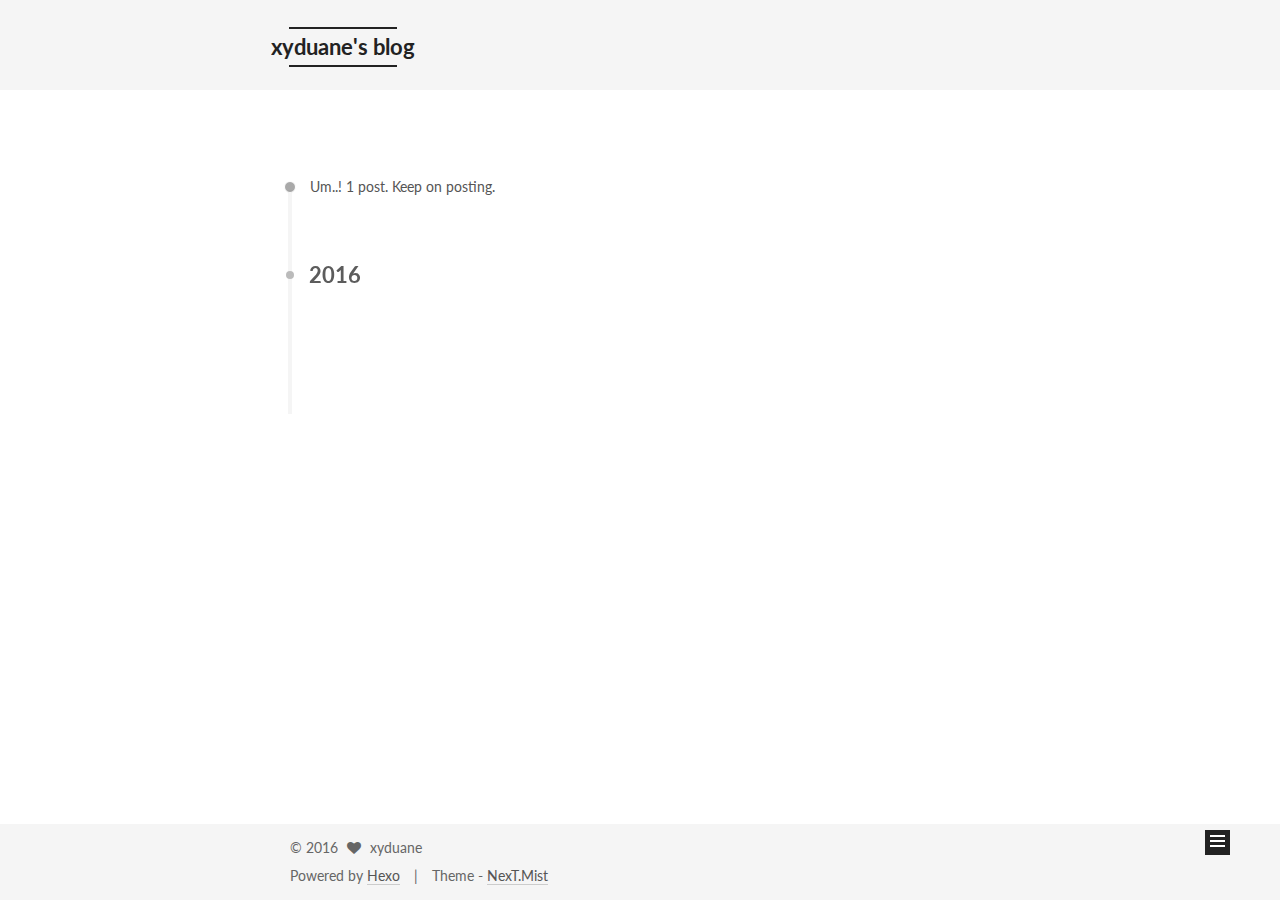
==== commit e853721d: "Site updated: 2016-11-18 08:30:17" ====
--- a/archives/index.html
+++ b/archives/index.html
@@ -5,7 +5,7 @@
   
 
 
-<html class="theme-next pisces use-motion" lang="zh-CN">
+<html class="theme-next mist use-motion" lang="zh-CN">
 <head>
   <meta charset="UTF-8"/>
 <meta http-equiv="X-UA-Compatible" content="IE=edge" />
@@ -100,7 +100,7 @@
   var NexT = window.NexT || {};
   var CONFIG = {
     root: '/',
-    scheme: 'Pisces',
+    scheme: 'Mist',
     sidebar: {"position":"left","display":"post"},
     fancybox: true,
     motion: true,
@@ -126,7 +126,7 @@
 
 
 
-  <title> Archiv | xyduane's blog </title>
+  <title> Archive | xyduane's blog </title>
 </head>
 
 <body itemscope itemtype="http://schema.org/WebPage" lang="zh-CN">
@@ -184,7 +184,7 @@
             
               <i class="menu-item-icon fa fa-fw fa-home"></i> <br />
             
-            Startseite
+            Home
           </a>
         </li>
       
@@ -194,7 +194,7 @@
             
               <i class="menu-item-icon fa fa-fw fa-archive"></i> <br />
             
-            Archiv
+            Archives
           </a>
         </li>
       
@@ -236,7 +236,7 @@
       
         
       
-      Öhm..! Ein Artikel. Bleib dran.
+      Um..! 1 post. Keep on posting.
     </span>
 
     
@@ -326,7 +326,7 @@
           <div class="site-state-item site-state-posts">
             <a href="/archives">
               <span class="site-state-item-count">1</span>
-              <span class="site-state-item-name">Artikel</span>
+              <span class="site-state-item-name">posts</span>
             </a>
           </div>
 
@@ -377,13 +377,13 @@
 
 
 <div class="powered-by">
-  Erstellt mit  <a class="theme-link" href="https://hexo.io">Hexo</a>
+  Powered by <a class="theme-link" href="https://hexo.io">Hexo</a>
 </div>
 
 <div class="theme-info">
   Theme -
   <a class="theme-link" href="https://github.com/iissnan/hexo-theme-next">
-    NexT.Pisces
+    NexT.Mist
   </a>
 </div>
 
@@ -450,13 +450,6 @@
   
   
 
-
-  <script type="text/javascript" src="/js/src/affix.js?v=5.1.0"></script>
-
-  <script type="text/javascript" src="/js/src/schemes/pisces.js?v=5.1.0"></script>
-
-
-
   
   
     <script type="text/javascript" id="motion.page.archive">
--- a/css/main.css
+++ b/css/main.css
@@ -226,51 +226,51 @@
   margin: 20px 0 15px;
 }
 h1 {
+  font-size: 24px;
+}
+@media (max-width: 767px) {
+  h1 {
+    font-size: 20px;
+  }
+}
+h2 {
   font-size: 22px;
 }
 @media (max-width: 767px) {
-  h1 {
+  h2 {
     font-size: 18px;
   }
 }
-h2 {
+h3 {
   font-size: 20px;
 }
 @media (max-width: 767px) {
-  h2 {
+  h3 {
     font-size: 16px;
   }
 }
-h3 {
+h4 {
   font-size: 18px;
 }
 @media (max-width: 767px) {
-  h3 {
+  h4 {
     font-size: 14px;
   }
 }
-h4 {
+h5 {
   font-size: 16px;
 }
 @media (max-width: 767px) {
-  h4 {
+  h5 {
     font-size: 12px;
   }
 }
-h5 {
+h6 {
   font-size: 14px;
 }
 @media (max-width: 767px) {
-  h5 {
+  h6 {
     font-size: 10px;
-  }
-}
-h6 {
-  font-size: 12px;
-}
-@media (max-width: 767px) {
-  h6 {
-    font-size: 8px;
   }
 }
 p {
@@ -837,7 +837,7 @@
   font-size: 14px;
   color: #fff;
   background: #222;
-  border: 2px solid #555;
+  border: 2px solid #222;
   text-decoration: none;
   border-radius: 0;
   transition-property: background-color;
@@ -848,8 +848,8 @@
 .btn:hover,
 .post-more-link .btn:hover {
   border-color: #222;
-  color: #fff;
-  background: #222;
+  color: #222;
+  background: #fff;
 }
 .btn-bar {
   display: block;
@@ -954,7 +954,7 @@
   width: 25px;
   background: #222;
   font-size: 12px;
-  opacity: 0.6;
+  opacity: 1;
   color: #fff;
   cursor: pointer;
   text-align: center;
@@ -975,7 +975,7 @@
   }
 }
 .back-to-top.back-to-top-on {
-  bottom: 40px;
+  bottom: 19px;
 }
 .header {
   background: #fff;
@@ -989,7 +989,7 @@
 }
 .site-meta {
   margin: 0;
-  text-align: center;
+  text-align: left;
 }
 @media (max-width: 767px) {
   .site-meta {
@@ -1000,12 +1000,12 @@
   position: relative;
   display: inline-block;
   padding: 0 40px;
-  color: #fff;
+  color: #222;
   background: #222;
   border-bottom: none;
 }
 .brand:hover {
-  color: #fff;
+  color: #222;
 }
 .logo {
   display: inline-block;
@@ -1024,7 +1024,7 @@
 .site-subtitle {
   margin-top: 10px;
   font-size: 13px;
-  color: #ddd;
+  color: #999;
 }
 .use-motion .brand {
   opacity: 0;
@@ -1097,8 +1097,7 @@
   transition-timing-function: ease-in-out;
   transition-delay: 0s;
 }
-.menu .menu-item a:hover,
-.menu-item-active a {
+.menu .menu-item a:hover {
   border-bottom-color: #222;
 }
 .menu .menu-item .fa {
@@ -1220,7 +1219,7 @@
 .posts-collapse {
   position: relative;
   z-index: 1010;
-  margin-left: 55px;
+  margin-left: 0;
 }
 .posts-collapse::after {
   content: " ";
@@ -1427,8 +1426,8 @@
 .post-more-link .btn {
   color: #555;
   font-size: 14px;
-  background: #fff;
-  border-radius: 2px;
+  background: transparent;
+  border-radius: 0;
   line-height: 2;
 }
 .posts-expand .post-tags {
@@ -1598,20 +1597,20 @@
   display: block;
   margin: 0 auto;
   padding: 2px;
-  max-width: 120px;
+  max-width: 96px;
   height: auto;
-  border: 1px solid #eee;
+  border: 2px solid #333;
 }
 .site-author-name {
-  margin: 0;
+  margin: 5px 0 0;
   text-align: center;
-  color: #222;
-  font-weight: 600;
+  color: #f5f5f5;
+  font-weight: normal;
 }
 .site-description {
-  margin-top: 0;
+  margin-top: 5px;
   text-align: center;
-  font-size: 13px;
+  font-size: 14px;
   color: #999;
 }
 .site-state {
@@ -1623,7 +1622,7 @@
 .site-state-item {
   display: inline-block;
   padding: 0 15px;
-  border-left: 1px solid #eee;
+  border-left: 1px solid #333;
 }
 .site-state-item:first-child {
   border-left: none;
@@ -1636,11 +1635,11 @@
   text-align: center;
   color: inherit;
   font-weight: 600;
-  font-size: 16px;
+  font-size: 18px;
 }
 .site-state-item-name {
   font-size: 13px;
-  color: #999;
+  color: inherit;
 }
 .feed-link {
   margin-top: 20px;
@@ -1682,7 +1681,7 @@
   width: 4px;
   height: 4px;
   border-radius: 50%;
-  background: #305eaa;
+  background: #cb3082;
 }
 .links-of-blogroll {
   font-size: 13px;
@@ -1711,7 +1710,7 @@
   color: #555;
 }
 .sidebar-nav li:hover {
-  color: #fc6423;
+  color: #f5f5f5;
 }
 .page-post-detail .sidebar-nav-toc {
   padding: 0 5px;
@@ -1720,11 +1719,11 @@
   margin-left: 10px;
 }
 .sidebar-nav .sidebar-nav-active {
-  color: #fc6423;
-  border-bottom-color: #fc6423;
+  color: #87daff;
+  border-bottom-color: #87daff;
 }
 .sidebar-nav .sidebar-nav-active:hover {
-  color: #fc6423;
+  color: #87daff;
 }
 .sidebar-panel {
   display: none;
@@ -1757,12 +1756,12 @@
   transition-timing-function: ease-in-out;
   transition-delay: 0s;
   transition-property: all;
-  color: #666;
+  color: #999;
+  border-bottom-color: #555;
+}
+.post-toc ol a:hover {
+  color: #ccc;
   border-bottom-color: #ccc;
-}
-.post-toc ol a:hover {
-  color: #000;
-  border-bottom-color: #000;
 }
 .post-toc .nav-item {
   overflow: hidden;
@@ -1783,14 +1782,14 @@
   display: block;
 }
 .post-toc .nav .active > a {
-  color: #fc6423;
-  border-bottom-color: #fc6423;
+  color: #87daff;
+  border-bottom-color: #87daff;
 }
 .post-toc .nav .active-current > a {
-  color: #fc6423;
+  color: #87daff;
 }
 .post-toc .nav .active-current > a:hover {
-  color: #fc6423;
+  color: #87daff;
 }
 .footer {
   font-size: 14px;
@@ -2175,28 +2174,6 @@
   top: 42%;
   color: #ccc;
 }
-.busuanzi-count:before {
-  content: " ";
-  float: left;
-  width: 260px;
-  min-height: 25px;
-}
-@media (min-width: 768px) and (max-width: 991px) {
-  .busuanzi-count {
-    width: auto;
-  }
-  .busuanzi-count:before {
-    display: none;
-  }
-}
-@media (max-width: 767px) {
-  .busuanzi-count {
-    width: auto;
-  }
-  .busuanzi-count:before {
-    display: none;
-  }
-}
 .site-uv,
 .site-pv,
 .page-pv {
@@ -2435,395 +2412,323 @@
   }
 }
 .page-post-detail .sidebar-toggle-line {
-  background: #fc6423;
+  background: #87daff;
 }
 .page-post-detail .comments {
   overflow: hidden;
 }
-body {
-  background: #f5f7f9;
-}
-@media (min-width: 992px) {
-  .full-image.full-image.full-image {
-    max-width: none;
-    width: 118%;
-    margin: 0 -9%;
-  }
+h1,
+h2,
+h3,
+h4,
+h5,
+h6 {
+  margin: 20px 0 10px;
+}
+p {
+  margin: 0 0 25px 0;
+}
+a {
+  border-bottom-color: #ccc;
+}
+hr {
+  margin: 20px 0;
+  height: 2px;
+}
+.main-inner {
+  margin-top: 80px;
 }
 .header {
-  position: relative;
-  margin: 0 auto;
-  width: 960px;
-}
-@media (min-width: 768px) and (max-width: 991px) {
-  .header {
-    width: auto;
-  }
-}
-@media (max-width: 767px) {
-  .header {
-    width: auto;
-  }
+  background: #f5f5f5;
 }
 .header-inner {
-  position: absolute;
-  top: 0;
-  overflow: hidden;
-  padding: 0;
-  width: 240px;
-  background: #fff;
-}
-@media (min-width: 1600px) {
-  .container .header-inner {
-    width: 240px;
-  }
-}
-@media (min-width: 768px) and (max-width: 991px) {
-  .header-inner {
-    position: relative;
-    width: auto;
-  }
-}
-@media (max-width: 767px) {
-  .header-inner {
-    position: relative;
-    width: auto;
-  }
-}
-.main:before,
-.main:after {
+  padding: 25px 0 20px;
+}
+.header-inner:before,
+.header-inner:after {
   content: " ";
   display: table;
 }
-.main:after {
+.header-inner:after {
   clear: both;
 }
-@media (min-width: 768px) and (max-width: 991px) {
-  .main {
-    padding-bottom: 100px;
-  }
-}
-@media (max-width: 767px) {
-  .main {
-    padding-bottom: 100px;
-  }
-}
-.container .main-inner {
-  width: 960px;
-}
-@media (min-width: 768px) and (max-width: 991px) {
+@media (max-width: 767px) {
+  .header-inner {
+    width: auto;
+    margin-bottom: 50px;
+    padding: 10px;
+  }
+}
+.site-meta {
+  float: left;
+  margin-left: -20px;
+  line-height: normal;
+}
+@media (max-width: 767px) {
+  .site-meta {
+    margin-left: 10px;
+  }
+}
+.site-meta .brand {
+  padding: 2px 1px;
+  background: none;
+}
+@media (max-width: 767px) {
+  .site-meta .brand {
+    display: block;
+  }
+}
+.site-meta .logo {
+  display: none;
+}
+.site-meta .site-title {
+  font-size: 22px;
+  font-weight: bolder;
+}
+@media (max-width: 767px) {
+  .site-meta .site-title {
+    line-height: 34px;
+  }
+}
+.logo-line-before,
+.logo-line-after {
+  display: block;
+  overflow: hidden;
+  margin: 0 auto;
+  width: 75%;
+}
+@media (max-width: 767px) {
+  .logo-line-before,
+  .logo-line-after {
+    display: none;
+  }
+}
+.logo-line-before i,
+.logo-line-after i {
+  position: relative;
+  display: block;
+  height: 2px;
+  background: #222;
+}
+@media (max-width: 767px) {
+  .logo-line-before i,
+  .logo-line-after i {
+    height: 3px;
+  }
+}
+.use-motion .logo-line-before i {
+  left: -100%;
+}
+.use-motion .logo-line-after i {
+  right: -100%;
+}
+.site-subtitle {
+  display: none;
+}
+.site-nav-toggle {
+  position: static;
+  float: right;
+}
+.menu {
+  float: right;
+  margin: 8px 0 0 0;
+}
+@media (max-width: 767px) {
+  .menu {
+    margin: 20px 0 0 0;
+    padding: 0;
+  }
+}
+.menu br {
+  display: none;
+}
+.menu .menu-item {
+  margin: 0;
+}
+@media (max-width: 767px) {
+  .menu .menu-item {
+    display: block;
+  }
+}
+.menu .menu-item a {
+  padding: 0 10px;
+  background: none;
+  border: none;
+  border-radius: 2px;
+  transition-property: background;
+}
+@media (max-width: 767px) {
+  .menu .menu-item a {
+    text-align: left;
+  }
+}
+.menu .menu-item a:hover {
+  background: #e1e1e1;
+}
+.menu a::before {
+  display: none;
+}
+@media (max-width: 767px) {
+  .menu a::before {
+    display: block;
+  }
+}
+@media (max-width: 767px) {
+  .menu {
+    float: none;
+  }
+}
+.site-search form {
+  display: none;
+}
+.posts-expand {
+  padding-top: 0;
+}
+.posts-expand .post-title,
+.posts-expand .post-meta {
+  text-align: left;
+}
+@media (max-width: 767px) {
+  .posts-expand .post-title,
+  .posts-expand .post-meta {
+    text-align: center;
+  }
+}
+.posts-expand .post-eof {
+  display: none;
+}
+.posts-expand .post {
+  margin-top: 120px;
+}
+.posts-expand .post:first-child {
+  margin-top: 0;
+}
+.posts-expand .post-meta {
+  margin-top: 5px;
+  margin-bottom: 20px;
+}
+.posts-expand .post-title {
+  position: relative;
+  font-size: 26px;
+  font-weight: 400;
+}
+@media (max-width: 767px) {
+  .posts-expand .post-title {
+    font-size: 20px;
+  }
+}
+@media (min-width: 1600px) {
+  .posts-expand .post-title {
+    font-size: 26px;
+  }
+}
+.posts-expand .post-title:hover:before {
+  background: #222;
+}
+.posts-expand .post-body img {
+  margin: 0;
+}
+.posts-expand .post-tags {
+  text-align: left;
+}
+.posts-expand .post-tags a {
+  padding: 1px 5px;
+  background: #f5f5f5;
+  border-bottom: none;
+}
+.posts-expand .post-tags a:hover {
+  background: #ccc;
+}
+.posts-expand .post-nav {
+  margin-top: 40px;
+}
+.post-more-link {
+  margin-top: 20px;
+  text-align: left;
+}
+.post-more-link a {
+  padding: 0;
+  font-size: 14px;
+  color: #666;
+  background: none;
+  border: none;
+  border-bottom: 2px solid #666;
+  transition-property: border;
+}
+@media (max-width: 767px) {
+  .post-more-link a {
+    font-size: 12px;
+  }
+}
+@media (min-width: 1600px) {
+  .post-more-link a {
+    font-size: 16px;
+  }
+}
+.post-more-link a:hover {
+  border-bottom-color: #222;
+}
+.links-of-blogroll-inline .links-of-blogroll-item {
+  display: inline-block;
+}
+.btn {
+  padding: 0 10px;
+  border-width: 2px;
+  border-radius: 0;
+}
+.headband {
+  display: none;
+}
+.site-search {
+  position: relative;
+  float: right;
+  margin-top: 5px;
+  padding-top: 3px;
+}
+@media (max-width: 767px) {
+  .site-search {
+    float: none;
+    padding: 0 10px;
+  }
+}
+@media (max-width: 767px) {
   .container .main-inner {
     width: auto;
   }
 }
-@media (max-width: 767px) {
-  .container .main-inner {
-    width: auto;
-  }
-}
-.content-wrap {
-  float: right;
-  box-sizing: border-box;
-  padding: 40px;
-  width: 700px;
-  background: #fff;
-  min-height: 700px;
-}
-@media (min-width: 768px) and (max-width: 991px) {
-  .content-wrap {
-    width: 100%;
-    padding: 20px;
-  }
-}
-@media (max-width: 767px) {
-  .content-wrap {
-    width: 100%;
-    padding: 20px;
-    min-height: auto;
-  }
-}
-.sidebar {
-  position: static;
-  float: left;
-  margin-top: 300px;
-  width: 240px;
-  background: #fff;
-  box-shadow: none;
-}
-@media (min-width: 768px) and (max-width: 991px) {
-  .sidebar {
-    display: none;
-  }
-}
-@media (max-width: 767px) {
-  .sidebar {
-    display: none;
-  }
-}
-.sidebar-toggle {
+.page-post-detail .post-title,
+.page-post-detail .post-meta {
+  text-align: center;
+}
+.page-post-detail .post-title:before {
   display: none;
 }
+.page-post-detail .post-meta {
+  margin-bottom: 60px;
+}
+.pagination {
+  margin: 120px 0 0;
+  text-align: left;
+}
+@media (max-width: 767px) {
+  .pagination {
+    margin: 80px 10px 0;
+    text-align: center;
+  }
+}
+.footer {
+  margin-top: 80px;
+  padding: 10px 0;
+  background: #f5f5f5;
+  color: #666;
+}
 .footer-inner {
-  width: 960px;
-}
-.footer-inner:before {
-  content: " ";
-  float: left;
-  width: 260px;
-  min-height: 50px;
-}
-@media (min-width: 768px) and (max-width: 991px) {
+  margin: 0 auto;
+  text-align: left;
+}
+@media (max-width: 767px) {
   .footer-inner {
     width: auto;
-  }
-  .footer-inner:before {
-    display: none;
-  }
-}
-@media (max-width: 767px) {
-  .footer-inner {
-    width: auto;
-  }
-  .footer-inner:before {
-    display: none;
-  }
-}
-.sidebar-position-right .header-inner {
-  right: 0;
-}
-.sidebar-position-right .content-wrap {
-  float: left;
-}
-.sidebar-position-right .sidebar {
-  float: right;
-}
-.sidebar-position-right .footer-inner:before {
-  float: right;
-}
-.site-meta {
-  padding: 20px 0;
-  color: #fff;
-  background: #222;
-}
-@media (min-width: 768px) and (max-width: 991px) {
-  .site-meta {
-    box-shadow: 0 0 16px rgba(0,0,0,0.5);
-  }
-}
-@media (max-width: 767px) {
-  .site-meta {
-    box-shadow: 0 0 16px rgba(0,0,0,0.5);
-  }
-}
-.brand {
-  display: block;
-  padding: 0;
-  background: none;
-}
-.brand:hover {
-  color: #fff;
-}
-.site-subtitle {
-  margin: 0;
-}
-.site-search form {
-  display: none;
-}
-.site-nav {
-  border-top: none;
-}
-@media (min-width: 768px) and (max-width: 991px) {
-  .site-nav {
-    display: none !important;
-  }
-}
-@media (min-width: 768px) and (max-width: 991px) {
-  .site-nav-on {
-    display: block !important;
-  }
-}
-.menu .menu-item {
-  display: block;
-  margin: 0;
-  list-style: none;
-}
-.menu .menu-item a {
-  position: relative;
-  box-sizing: border-box;
-  padding: 5px 20px;
-  text-align: left;
-  line-height: inherit;
-  transition-property: background-color;
-  transition-duration: 0.2s;
-  transition-timing-function: ease-in-out;
-  transition-delay: 0s;
-}
-.menu .menu-item a:hover,
-.menu-item-active a {
-  background: #f9f9f9;
-  border-bottom-color: #fff;
-}
-.menu .menu-item br {
-  display: none;
-}
-.menu-item-active a:after {
-  content: " ";
-  position: absolute;
-  top: 50%;
-  margin-top: -3px;
-  right: 15px;
-  width: 6px;
-  height: 6px;
-  border-radius: 50%;
-  background-color: #bbb;
-}
-.btn-bar {
-  background-color: #fff;
-}
-.site-nav-toggle {
-  top: 20px;
-  left: 20px;
-}
-@media (min-width: 768px) and (max-width: 991px) {
-  .site-nav-toggle {
-    display: block;
-  }
-}
-.use-motion .sidebar .motion-element {
-  opacity: 1;
-}
-.sidebar {
-  display: none;
-  right: auto;
-  bottom: auto;
-  -webkit-transform: none;
-}
-.sidebar-inner {
-  box-sizing: border-box;
-  width: 240px;
-  color: #555;
-  background: #fff;
-}
-.sidebar-inner.affix {
-  position: fixed;
-  top: 0;
-}
-.site-overview {
-  margin: 0 2px;
-  text-align: left;
-}
-.site-author:before,
-.site-author:after {
-  content: " ";
-  display: table;
-}
-.site-author:after {
-  clear: both;
-}
-.sidebar a {
-  color: #555;
-}
-.sidebar a:hover {
-  color: #222;
-}
-.links-of-author-item a:before {
-  display: none;
-}
-.links-of-author-item a {
-  border-bottom: none;
-  text-decoration: underline;
-}
-.feed-link {
-  border-top: 1px dotted #ccc;
-  border-bottom: 1px dotted #ccc;
-  text-align: center;
-}
-.feed-link a {
-  display: block;
-  color: #fc6423;
-  border: none;
-}
-.feed-link a:hover {
-  background: none;
-  color: #e34603;
-}
-.feed-link a:hover i {
-  color: #e34603;
-}
-.links-of-author:before,
-.links-of-author:after {
-  content: " ";
-  display: table;
-}
-.links-of-author:after {
-  clear: both;
-}
-.links-of-author-item {
-  float: left;
-  margin: 5px 0 0;
-  width: 50%;
-}
-.links-of-author-item a {
-  box-sizing: border-box;
-  display: inline-block;
-  margin-right: 0;
-  margin-bottom: 0;
-  padding: 0 5px;
-  overflow: hidden;
-  white-space: nowrap;
-  text-overflow: ellipsis;
-}
-.links-of-author-item a {
-  display: block;
-  text-decoration: none;
-}
-.links-of-author-item a:hover {
-  border-radius: 4px;
-  background: #eee;
-}
-.links-of-author-item .fa {
-  margin-right: 2px;
-  font-size: 16px;
-}
-.links-of-author-item .fa-globe {
-  font-size: 15px;
-}
-.links-of-blogroll {
-  margin-top: 20px;
-  padding: 3px 0 0;
-  border-top: 1px dotted #ccc;
-}
-.links-of-blogroll-title {
-  margin-top: 0;
-}
-.links-of-blogroll-item {
-  padding: 0;
-}
-.links-of-blogroll-inline:before,
-.links-of-blogroll-inline:after {
-  content: " ";
-  display: table;
-}
-.links-of-blogroll-inline:after {
-  clear: both;
-}
-.links-of-blogroll-inline .links-of-blogroll-item {
-  float: left;
-  margin: 5px 0 0;
-  width: 50%;
-}
-.links-of-blogroll-inline .links-of-blogroll-item a {
-  box-sizing: border-box;
-  display: inline-block;
-  margin-right: 0;
-  margin-bottom: 0;
-  padding: 0 5px;
-  overflow: hidden;
-  white-space: nowrap;
-  text-overflow: ellipsis;
-}
-@media (max-width: 767px) {
-  .post-body {
-    text-align: justify;
-  }
-}
+    text-align: center;
+  }
+}
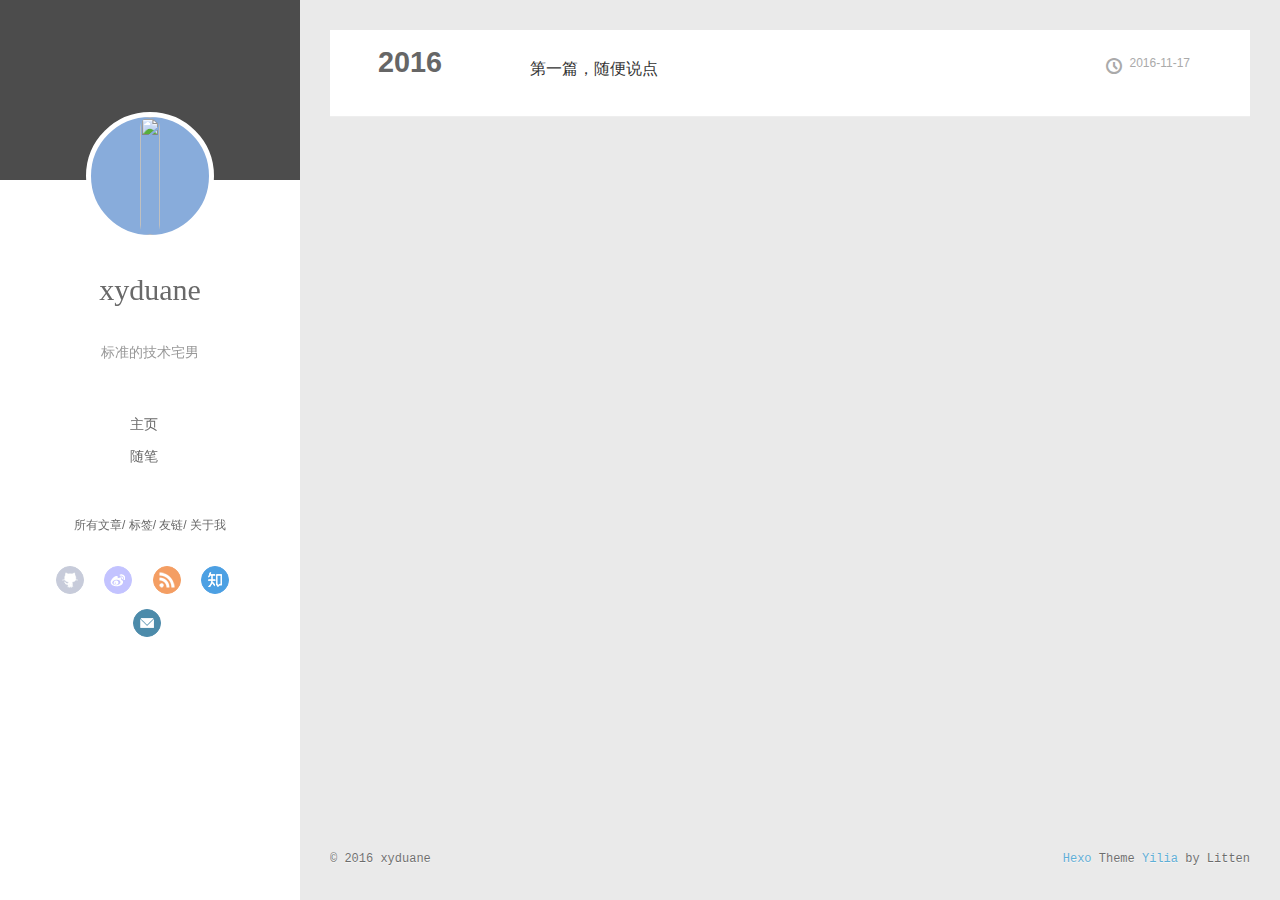
==== commit b80a6961: "Site updated: 2016-11-18 09:02:47" ====
--- a/archives/index.html
+++ b/archives/index.html
@@ -1,90 +1,14 @@
-<!doctype html>
-
-
-
-  
-
-
-<html class="theme-next mist use-motion" lang="zh-CN">
+<!DOCTYPE html>
+<html>
 <head>
-  <meta charset="UTF-8"/>
-<meta http-equiv="X-UA-Compatible" content="IE=edge" />
-<meta name="viewport" content="width=device-width, initial-scale=1, maximum-scale=1"/>
-
-
-
-<meta http-equiv="Cache-Control" content="no-transform" />
-<meta http-equiv="Cache-Control" content="no-siteapp" />
-
-
-
-
-
-
-
-
-
-
-
-
-  
-  
-  <link href="/lib/fancybox/source/jquery.fancybox.css?v=2.1.5" rel="stylesheet" type="text/css" />
-
-
-
-
-  
-  
-  
-  
-
-  
-    
-    
-  
-
-  
-
-  
-
-  
-
-  
-
-  
-    
-    
-    <link href="//fonts.googleapis.com/css?family=Lato:300,300italic,400,400italic,700,700italic&subset=latin,latin-ext" rel="stylesheet" type="text/css">
-  
-
-
-
-
-
-
-<link href="/lib/font-awesome/css/font-awesome.min.css?v=4.6.2" rel="stylesheet" type="text/css" />
-
-<link href="/css/main.css?v=5.1.0" rel="stylesheet" type="text/css" />
-
-
-  <meta name="keywords" content="Hexo, NexT" />
-
-
-
-
-
-
-
-
-  <link rel="shortcut icon" type="image/x-icon" href="/favicon.ico?v=5.1.0" />
-
-
-
-
-
-
-<meta name="description" content="xyduane">
+  <meta charset="utf-8">
+  
+  <meta name="renderer" content="webkit">
+  <meta http-equiv="X-UA-Compatible" content="IE=edge" >
+  <link rel="dns-prefetch" href="http://xyduane.github.io">
+  <title>Archives | xyduane&#39;s blog</title>
+  <meta name="viewport" content="width=device-width, initial-scale=1, maximum-scale=1">
+  <meta name="description" content="xyduane">
 <meta property="og:type" content="website">
 <meta property="og:title" content="xyduane's blog">
 <meta property="og:url" content="http://xyduane.github.io/archives/index.html">
@@ -93,403 +17,343 @@
 <meta name="twitter:card" content="summary">
 <meta name="twitter:title" content="xyduane's blog">
 <meta name="twitter:description" content="xyduane">
-
-
-
-<script type="text/javascript" id="hexo.configurations">
-  var NexT = window.NexT || {};
-  var CONFIG = {
-    root: '/',
-    scheme: 'Mist',
-    sidebar: {"position":"left","display":"post"},
-    fancybox: true,
-    motion: true,
-    duoshuo: {
-      userId: '0',
-      author: 'Author'
-    },
-    algolia: {
-      applicationID: '',
-      apiKey: '',
-      indexName: '',
-      hits: {"per_page":10},
-      labels: {"input_placeholder":"Search for Posts","hits_empty":"We didn't find any results for the search: ${query}","hits_stats":"${hits} results found in ${time} ms"}
-    }
-  };
-</script>
-
-
-
-  <link rel="canonical" href="http://xyduane.github.io/archives/"/>
-
-
-
-
-
-  <title> Archive | xyduane's blog </title>
+  
+    <link rel="alternative" href="/atom.xml" title="xyduane&#39;s blog" type="application/atom+xml">
+  
+  
+    <link rel="icon" href="/favicon.png">
+  
+  <link rel="stylesheet" href="/main.css">
+  
+
 </head>
 
-<body itemscope itemtype="http://schema.org/WebPage" lang="zh-CN">
-
-  
-
-
-
-
-
-
-
-
-
-
-  
-  
-    
-  
-
-  <div class="container one-collumn sidebar-position-left  page-archive  ">
-    <div class="headband"></div>
-
-    <header id="header" class="header" itemscope itemtype="http://schema.org/WPHeader">
-      <div class="header-inner"><div class="site-meta ">
-  
-
-  <div class="custom-logo-site-title">
-    <a href="/"  class="brand" rel="start">
-      <span class="logo-line-before"><i></i></span>
-      <span class="site-title">xyduane's blog</span>
-      <span class="logo-line-after"><i></i></span>
-    </a>
-  </div>
-  <p class="site-subtitle">标准的技术宅男</p>
+<body>
+  <div id="container">
+    <div class="left-col">
+      <div class="overlay"></div>
+<div class="intrude-less">
+	<header id="header" class="inner">
+		<a href="/" class="profilepic">
+			
+			<img src="null" class="js-avatar show">
+			
+		</a>
+
+		<hgroup>
+		  <h1 class="header-author"><a href="/">xyduane</a></h1>
+		</hgroup>
+
+		
+		<p class="header-subtitle">标准的技术宅男</p>
+		
+
+		<nav class="header-menu">
+			<ul>
+			
+				<li><a href="/">主页</a></li>
+	        
+				<li><a href="/tags/随笔">随笔</a></li>
+	        
+			</ul>
+		</nav>
+		<nav class="header-smart-menu">
+	        
+    		
+    			
+    			<a class="js-smart-menu" data-idx="0" href="javascript:void(0)">所有文章</a>
+    			
+    			
+            
+    			
+    			<a class="js-smart-menu" data-idx="1" href="javascript:void(0)">标签</a>
+    			
+    			
+            
+    			
+    			<a class="js-smart-menu" data-idx="2" href="javascript:void(0)">友链</a>
+    			
+    			
+            
+    			
+    			<a class="js-smart-menu" data-idx="3" href="javascript:void(0)">关于我</a>
+    			
+    			
+            
+		</nav>
+		<nav class="header-nav">
+			<div class="social">
+				
+					<a class="github" target="_blank" href="#" title="github">github</a>
+		        
+					<a class="weibo" target="_blank" href="#" title="weibo">weibo</a>
+		        
+					<a class="rss" target="_blank" href="#" title="rss">rss</a>
+		        
+					<a class="zhihu" target="_blank" href="#" title="zhihu">zhihu</a>
+		        
+					<a class="mail" target="_blank" href="/xyduane@qq.com" title="mail">mail</a>
+		        
+			</div>
+		</nav>
+	</header>		
 </div>
 
-<div class="site-nav-toggle">
-  <button>
-    <span class="btn-bar"></span>
-    <span class="btn-bar"></span>
-    <span class="btn-bar"></span>
-  </button>
-</div>
-
-<nav class="site-nav">
-  
-
-  
-    <ul id="menu" class="menu">
-      
+    </div>
+    <div class="mid-col">
+      <nav id="mobile-nav">
+  	<div class="overlay">
+  		<div class="slider-trigger"><i class="icon-list"></i></div>
+  		<h1 class="header-author js-mobile-header hide">xyduane</h1>
+  	</div>
+	<div class="intrude-less">
+		<header id="header" class="inner">
+			<div class="profilepic">
+				
+					<img src="null" class="js-avatar">
+				
+			</div>
+			<hgroup>
+			  <h1 class="header-author">xyduane</h1>
+			</hgroup>
+			
+			<p class="header-subtitle">标准的技术宅男</p>
+			
+			<nav class="header-menu">
+				<ul>
+				
+					<li><a href="/">主页</a></li>
+		        
+					<li><a href="/tags/随笔">随笔</a></li>
+		        
+				</ul>
+			</nav>
+			<nav class="header-nav">
+				<div class="social">
+					
+						<a class="github" target="_blank" href="#" title="github">github</a>
+			        
+						<a class="weibo" target="_blank" href="#" title="weibo">weibo</a>
+			        
+						<a class="rss" target="_blank" href="#" title="rss">rss</a>
+			        
+						<a class="zhihu" target="_blank" href="#" title="zhihu">zhihu</a>
+			        
+						<a class="mail" target="_blank" href="/xyduane@qq.com" title="mail">mail</a>
+			        
+				</div>
+			</nav>
+		</header>				
+	</div>
+</nav>
+
+      <div class="body-wrap">
         
-        <li class="menu-item menu-item-home">
-          <a href="/" rel="section">
-            
-              <i class="menu-item-icon fa fa-fw fa-home"></i> <br />
-            
-            Home
-          </a>
-        </li>
-      
-        
-        <li class="menu-item menu-item-archives">
-          <a href="/archives" rel="section">
-            
-              <i class="menu-item-icon fa fa-fw fa-archive"></i> <br />
-            
-            Archives
-          </a>
-        </li>
-      
-        
-        <li class="menu-item menu-item-tags">
-          <a href="/tags" rel="section">
-            
-              <i class="menu-item-icon fa fa-fw fa-tags"></i> <br />
-            
-            Tags
-          </a>
-        </li>
-      
-
-      
-    </ul>
-  
-
-  
-</nav>
-
-
-
- </div>
-    </header>
-
-    <main id="main" class="main">
-      <div class="main-inner">
-        <div class="content-wrap">
-          <div id="content" class="content">
-            
-
-  <section id="posts" class="posts-collapse">
-    <span class="archive-move-on"></span>
-
-    <span class="archive-page-counter">
+  
+  
+    
+    
       
       
-      
-        
-      
-      Um..! 1 post. Keep on posting.
-    </span>
-
-    
-
-      
-      
-      
-
-      
-        
-        <div class="collection-title">
-          <h2 class="archive-year motion-element" id="archive-year-2016">2016</h2>
-        </div>
-      
-      
-
-      
-
-  <article class="post post-type-normal" itemscope itemtype="http://schema.org/Article">
-    <header class="post-header">
-
-      <h1 class="post-title">
-        
-            <a class="post-title-link" href="/2016/11/17/newstart/" itemprop="url">
-              
-                <span itemprop="name">第一篇，随便说点</span>
-              
-            </a>
-        
-      </h1>
-
-      <div class="post-meta">
-        <time class="post-time" itemprop="dateCreated"
-              datetime="2016-11-17T16:20:18+08:00"
-              content="2016-11-17" >
-          11-17
-        </time>
+      <section class="archives-wrap">
+        <div class="archive-year-wrap">
+          <a href="/archives/2016" class="archive-year">2016</a>
+        </div>
+        <div class="archives">
+    
+    <article class="archive-article archive-type-post">
+  <div class="archive-article-inner">
+    <header class="archive-article-header">
+      	<div class="article-meta">
+	      	<a href="/2016/11/17/newstart/" class="archive-article-date">
+  	<time datetime="2016-11-17T08:20:18.000Z" itemprop="datePublished"><i class="icon-clock"></i>2016-11-17</time>
+</a>
+        </div>
+    	 
+  
+    <h1 itemprop="name">
+      <a class="archive-article-title" href="/2016/11/17/newstart/">第一篇，随便说点</a>
+    </h1>
+  
+
+        <div class="article-info info-on-right">
+          
+          
+
+        </div>
+        <div class="clearfix"></div>
+    </header>
+  </div>
+</article>
+  
+  
+    </div></section>
+  
+
+    
+
+
       </div>
-
-    </header>
-  </article>
-
-
-
-    
-
-  </section>
-
-  
-
-
-
-          </div>
-          
-
-
-          
-
-        </div>
-        
-          
-  
-  <div class="sidebar-toggle">
-    <div class="sidebar-toggle-line-wrap">
-      <span class="sidebar-toggle-line sidebar-toggle-line-first"></span>
-      <span class="sidebar-toggle-line sidebar-toggle-line-middle"></span>
-      <span class="sidebar-toggle-line sidebar-toggle-line-last"></span>
+      <footer id="footer">
+  <div class="outer">
+    <div id="footer-info">
+    	<div class="footer-left">
+    		&copy; 2016 xyduane
+    	</div>
+      	<div class="footer-right">
+      		<a href="http://hexo.io/" target="_blank">Hexo</a>  Theme <a href="https://github.com/litten/hexo-theme-yilia" target="_blank">Yilia</a> by Litten
+      	</div>
     </div>
   </div>
-
-  <aside id="sidebar" class="sidebar">
-    <div class="sidebar-inner">
-
-      
-
-      
-
-      <section class="site-overview sidebar-panel sidebar-panel-active">
-        <div class="site-author motion-element" itemprop="author" itemscope itemtype="http://schema.org/Person">
-          <img class="site-author-image" itemprop="image"
-               src="/images/avatar.gif"
-               alt="xyduane" />
-          <p class="site-author-name" itemprop="name">xyduane</p>
-          <p class="site-description motion-element" itemprop="description">xyduane</p>
-        </div>
-        <nav class="site-state motion-element">
-          <div class="site-state-item site-state-posts">
-            <a href="/archives">
-              <span class="site-state-item-count">1</span>
-              <span class="site-state-item-name">posts</span>
-            </a>
-          </div>
-
-          
-
-          
-
-        </nav>
-
-        
-
-        <div class="links-of-author motion-element">
-          
-        </div>
-
-        
-        
-
-        
-        
-
-        
-
-
-      </section>
-
-      
-
+</footer>
     </div>
-  </aside>
-
-
-        
-      </div>
-    </main>
-
-    <footer id="footer" class="footer">
-      <div class="footer-inner">
-        <div class="copyright" >
-  
-  &copy; 
-  <span itemprop="copyrightYear">2016</span>
-  <span class="with-love">
-    <i class="fa fa-heart"></i>
-  </span>
-  <span class="author" itemprop="copyrightHolder">xyduane</span>
+    <script>
+	var yiliaConfig = {
+		fancybox: true,
+		mathjax: false,
+		animate: true,
+		isHome: false,
+		isPost: false,
+		isArchive: true,
+		isTag: false,
+		isCategory: false,
+		open_in_new: false,
+		root: "/",
+		innerArchive: true
+	}
+</script>
+
+<script src="/./main.js"></script>
+
+
+    
+<div class="tools-col">
+  <ul class="btn-wrap">
+    
+      <li class="chose" data-hook="tools-section-all"><span class="text">全部</span><i class="icon-book"></i></li>
+    
+    
+      <li data-hook="tools-section-tag"><span class="text">标签</span><i class="icon-price-tags"></i></li>
+    
+    
+      <li data-hook="tools-section-friends"><span class="text">友链</span><i class="icon-link"></i></li>
+    
+    
+      <li data-hook="tools-section-me"><span class="text">我</span><i class="icon-smile"></i></li>
+    
+  </ul>
+  <div class="tools-wrap">
+    
+    	<section class="tools-section tools-section-all chose">
+    	</section>
+    
+
+    
+    	<section class="tools-section tools-section-tag">
+    			<div class="widget tagcloud" id="js-tagcloud">
+    				
+    			</div>
+    	</section>
+    
+
+    
+    	<section class="tools-section tools-section-friends">
+  		
+  			<div class="friends-wrap" id="js-friends">
+  			
+  	          <a target="_blank" class="main-nav-link switch-friends-link" href="http://localhost:4000/">友情链接1</a>
+  	        
+  	          <a target="_blank" class="main-nav-link switch-friends-link" href="http://localhost:4000/">友情链接2</a>
+  	        
+  	          <a target="_blank" class="main-nav-link switch-friends-link" href="http://localhost:4000/">友情链接3</a>
+  	        
+  	          <a target="_blank" class="main-nav-link switch-friends-link" href="http://localhost:4000/">友情链接4</a>
+  	        
+  	          <a target="_blank" class="main-nav-link switch-friends-link" href="http://localhost:4000/">友情链接5</a>
+  	        
+  	          <a target="_blank" class="main-nav-link switch-friends-link" href="http://localhost:4000/">友情链接6</a>
+  	        
+  	        </div>
+  		
+    	</section>
+    
+
+    
+    	<section class="tools-section tools-section-me">
+  	  	
+  	  		<div class="aboutme-wrap" id="js-aboutme">很惭愧&lt;br&gt;&lt;br&gt;只做了一点微小的工作&lt;br&gt;谢谢大家</div>
+  	  	
+    	</section>
+    
+  </div>
+  
 </div>
-
-
-<div class="powered-by">
-  Powered by <a class="theme-link" href="https://hexo.io">Hexo</a>
+    <!-- Root element of PhotoSwipe. Must have class pswp. -->
+<div class="pswp" tabindex="-1" role="dialog" aria-hidden="true">
+
+    <!-- Background of PhotoSwipe. 
+         It's a separate element as animating opacity is faster than rgba(). -->
+    <div class="pswp__bg"></div>
+
+    <!-- Slides wrapper with overflow:hidden. -->
+    <div class="pswp__scroll-wrap">
+
+        <!-- Container that holds slides. 
+            PhotoSwipe keeps only 3 of them in the DOM to save memory.
+            Don't modify these 3 pswp__item elements, data is added later on. -->
+        <div class="pswp__container">
+            <div class="pswp__item"></div>
+            <div class="pswp__item"></div>
+            <div class="pswp__item"></div>
+        </div>
+
+        <!-- Default (PhotoSwipeUI_Default) interface on top of sliding area. Can be changed. -->
+        <div class="pswp__ui pswp__ui--hidden">
+
+            <div class="pswp__top-bar">
+
+                <!--  Controls are self-explanatory. Order can be changed. -->
+
+                <div class="pswp__counter"></div>
+
+                <button class="pswp__button pswp__button--close" title="Close (Esc)"></button>
+
+                <button class="pswp__button pswp__button--share" style="display:none" title="Share"></button>
+
+                <button class="pswp__button pswp__button--fs" title="Toggle fullscreen"></button>
+
+                <button class="pswp__button pswp__button--zoom" title="Zoom in/out"></button>
+
+                <!-- Preloader demo http://codepen.io/dimsemenov/pen/yyBWoR -->
+                <!-- element will get class pswp__preloader--active when preloader is running -->
+                <div class="pswp__preloader">
+                    <div class="pswp__preloader__icn">
+                      <div class="pswp__preloader__cut">
+                        <div class="pswp__preloader__donut"></div>
+                      </div>
+                    </div>
+                </div>
+            </div>
+
+            <div class="pswp__share-modal pswp__share-modal--hidden pswp__single-tap">
+                <div class="pswp__share-tooltip"></div> 
+            </div>
+
+            <button class="pswp__button pswp__button--arrow--left" title="Previous (arrow left)">
+            </button>
+
+            <button class="pswp__button pswp__button--arrow--right" title="Next (arrow right)">
+            </button>
+
+            <div class="pswp__caption">
+                <div class="pswp__caption__center"></div>
+            </div>
+
+        </div>
+
+    </div>
+
 </div>
-
-<div class="theme-info">
-  Theme -
-  <a class="theme-link" href="https://github.com/iissnan/hexo-theme-next">
-    NexT.Mist
-  </a>
-</div>
-
-
-        
-
-        
-      </div>
-    </footer>
-
-    <div class="back-to-top">
-      <i class="fa fa-arrow-up"></i>
-    </div>
   </div>
-
-  
-
-<script type="text/javascript">
-  if (Object.prototype.toString.call(window.Promise) !== '[object Function]') {
-    window.Promise = null;
-  }
-</script>
-
-
-
-
-
-
-
-
-
-  
-
-
-
-  
-  <script type="text/javascript" src="/lib/jquery/index.js?v=2.1.3"></script>
-
-  
-  <script type="text/javascript" src="/lib/fastclick/lib/fastclick.min.js?v=1.0.6"></script>
-
-  
-  <script type="text/javascript" src="/lib/jquery_lazyload/jquery.lazyload.js?v=1.9.7"></script>
-
-  
-  <script type="text/javascript" src="/lib/velocity/velocity.min.js?v=1.2.1"></script>
-
-  
-  <script type="text/javascript" src="/lib/velocity/velocity.ui.min.js?v=1.2.1"></script>
-
-  
-  <script type="text/javascript" src="/lib/fancybox/source/jquery.fancybox.pack.js?v=2.1.5"></script>
-
-
-  
-
-
-  <script type="text/javascript" src="/js/src/utils.js?v=5.1.0"></script>
-
-  <script type="text/javascript" src="/js/src/motion.js?v=5.1.0"></script>
-
-
-
-  
-  
-
-  
-  
-    <script type="text/javascript" id="motion.page.archive">
-      $('.archive-year').velocity('transition.slideLeftIn');
-    </script>
-  
-
-
-  
-
-
-  <script type="text/javascript" src="/js/src/bootstrap.js?v=5.1.0"></script>
-
-
-
-  
-
-
-
-  
-
-
-
-
-	
-
-
-
-
-  
-  
-
-  
-
-  
-
-  
-
-  
-
-
 </body>
-</html>
+</html>--- a/main.css
+++ b/main.css
@@ -0,0 +1 @@
+.clearfix:after,.clearfix:before{content:"";display:table}.clearfix:after{clear:both}body.archive-inner .archive-article-inner h1{overflow:hidden;white-space:nowrap;text-overflow:ellipsis}.tools-col,body.archive-inner{box-shadow:inset 0 0 32px 9px #4d4d4d}.mid-col,.tools-col,.tools-col .btn-wrap,.tools-col .btn-wrap li,.tools-col .btn-wrap li .text{-webkit-transition:all .2s ease-in;transition:all .2s ease-in;-ms-transition:all .2s ease-in}.tools-col,body.archive-inner,body.archive-inner #container,body.archive-inner .mid-col{background:url([data-uri]) repeat #5d5d5d}html{-ms-text-size-adjust:100%;-webkit-text-size-adjust:100%;-webkit-tap-highlight-color:transparent;height:100%}body{margin:0;font-size:14px;font-family:Helvetica Neue,Helvetica,STHeiTi,Arial,sans-serif;line-height:1.5;color:#333;background-color:#fff;min-height:100%}article,aside,details,figcaption,figure,footer,header,hgroup,main,menu,nav,section,summary{display:block}audio,canvas,progress,video{display:inline-block}audio:not([controls]){display:none;height:0}progress{vertical-align:baseline}[hidden],template{display:none}a{background:transparent;text-decoration:none;color:#08c}a:active{outline:0}abbr[title]{border-bottom:1px dotted}b,strong{font-weight:700}dfn{font-style:italic}mark{background:#ff0;color:#000}small{font-size:80%}sub,sup{font-size:75%;line-height:0;position:relative;vertical-align:baseline}sup{top:-.5em}sub{bottom:-.25em}img{border:0;vertical-align:middle;max-width:100%}svg:not(:root){overflow:hidden}pre{overflow:auto;white-space:pre;white-space:pre-wrap;word-wrap:break-word}code,kbd,pre,samp{font-family:monospace,monospace;font-size:1em}button,input,optgroup,select,textarea{color:inherit;font:inherit;margin:0;vertical-align:middle}button,input,select{overflow:visible}button,select{text-transform:none}button,html input[type=button],input[type=reset],input[type=submit]{-webkit-appearance:button;cursor:pointer}[disabled]{cursor:default}button::-moz-focus-inner,input::-moz-focus-inner{border:0;padding:0}input{line-height:normal}input[type=checkbox],input[type=radio]{box-sizing:border-box;padding:0}input[type=number]::-webkit-inner-spin-button,input[type=number]::-webkit-outer-spin-button{height:auto}input[type=search]{-webkit-appearance:textfield;box-sizing:border-box}input[type=search]::-webkit-search-cancel-button,input[type=search]::-webkit-search-decoration{-webkit-appearance:none}fieldset{border:1px solid silver;margin:0 2px;padding:.35em .625em .75em}legend{border:0;padding:0}textarea{overflow:auto;resize:vertical;vertical-align:top}optgroup{font-weight:700}button,input,select,textarea{outline:0}input,textarea{-webkit-user-modify:read-write-plaintext-only}input::-ms-clear,input::-ms-reveal{display:none}input::-moz-placeholder,textarea::-moz-placeholder{color:#999}input:-ms-input-placeholder,textarea:-ms-input-placeholder{color:#999}input::-webkit-input-placeholder,textarea::-webkit-input-placeholder{color:#999}.placeholder{color:#999}table{border-collapse:collapse;border-spacing:0}td,th{padding:0}blockquote,figure,form,h1,h2,h3,h4,h5,h6,p{margin:0}dd,dl,li,ol,ul{margin:0;padding:0}ol,ul{list-style:none outside none}h1,h2,h3{line-height:2;font-weight:400}h1{font-size:18px}h2{font-size:16px}h3{font-size:14px}i{font-style:normal}*{box-sizing:border-box}@font-face{font-family:icomoon;src:url(/fonts/icomoon.eot);src:url(/fonts/icomoon.eot#iefix) format("embedded-opentype"),url(/fonts/icomoon.ttf) format("truetype"),url(/fonts/icomoon.woff) format("woff"),url(/fonts/icomoon.svg#icomoon) format("svg");font-weight:400;font-style:normal}[class*=" icon-"],[class^=icon-]{font-family:icomoon!important;speak:none;font-style:normal;font-weight:400;font-variant:normal;text-transform:none;line-height:1;-webkit-font-smoothing:antialiased;-moz-osx-font-smoothing:grayscale}.icon-home:before{content:"\E900"}.icon-newspaper:before{content:"\E904"}.icon-pencil:before{content:"\E905"}.icon-image:before{content:"\E90D"}.icon-camera:before{content:"\E90F"}.icon-headphones:before{content:"\E910"}.icon-film:before{content:"\E913"}.icon-pacman:before{content:"\E916"}.icon-book:before{content:"\E91F"}.icon-file-text:before{content:"\E922"}.icon-price-tags:before{content:"\E936"}.icon-clock:before{content:"\E94E"}.icon-alarm:before{content:"\E950"}.icon-display:before{content:"\E956"}.icon-mobile:before{content:"\E958"}.icon-undo2:before{content:"\E967"}.icon-bubble2:before{content:"\E96E"}.icon-user:before{content:"\E971"}.icon-quotes-left:before{content:"\E977"}.icon-hour-glass:before{content:"\E979"}.icon-enlarge:before{content:"\E989"}.icon-shrink:before{content:"\E98A"}.icon-bug:before{content:"\E999"}.icon-trophy:before{content:"\E99E"}.icon-leaf:before{content:"\E9A4"}.icon-rocket:before{content:"\E9A5"}.icon-fire:before{content:"\E9A9"}.icon-target:before{content:"\E9B3"}.icon-list:before{content:"\E9BA"}.icon-link:before{content:"\E9CB"}.icon-star-empty:before{content:"\E9D7"}.icon-heart:before{content:"\E9DA"}.icon-smile:before{content:"\E9E1"}.icon-grin:before{content:"\E9E9"}.icon-cool:before{content:"\E9EB"}.icon-angry:before{content:"\E9ED"}.icon-hipster:before{content:"\E9F9"}.icon-wondering:before{content:"\E9FB"}.icon-cancel-circle:before{content:"\EA0D"}.icon-cross:before{content:"\EA0F"}.icon-checkmark:before{content:"\EA10"}.icon-shuffle:before{content:"\EA30"}.icon-circle-right:before{content:"\EA42"}.icon-circle-left:before{content:"\EA44"}.icon-share2:before{content:"\EA82"}.icon-mail:before{content:"\EA83"}.icon-facebook2:before{content:"\EA91"}.icon-twitter:before{content:"\EA96"}.icon-sina-weibo:before{content:"\EA9A"}.icon-rss2:before{content:"\EA9C"}.icon-flickr2:before{content:"\EAA4"}.icon-dribbble:before{content:"\EAA7"}.icon-github:before{content:"\EAB0"}body,button,input,select,textarea{color:#1a1a1a;font-family:lucida grande,lucida sans unicode,lucida,helvetica,Hiragino Sans GB,Microsoft YaHei,WenQuanYi Micro Hei,sans-serif;font-size:16px;font-size:1rem;line-height:1.75}body{overflow-y:hidden}#container,body,html{height:100%;overflow-x:hidden;overflow-y:auto}#container{position:relative;min-height:100%}.body-wrap{margin-bottom:80px}.mid-col{position:absolute;right:0;min-height:100%;background:#eaeaea;left:300px;width:auto}.mid-col.show{-webkit-transform:translate3d(300px,0,0);transform:translate3d(300px,0,0);-ms-transform:translate3d(300px,0,0)}#mobile-nav{display:none}#mobile-nav .overlay{height:110px;position:absolute;width:100%;background:#4d4d4d}#mobile-nav .overlay.fixed{position:fixed;height:42px;z-index:99}#mobile-nav #header{padding:10px 0 0}#mobile-nav #header .profilepic{display:block;position:relative;z-index:100}#mobile-nav #header .header-menu{height:auto;margin:10px}#mobile-nav #header .header-menu ul{text-align:center;cursor:default}#mobile-nav #header .header-menu li{display:inline-block;margin:3px}.left-col{background:#fff;width:300px;position:fixed;opacity:1;-webkit-transition:all .2s ease-in;transition:all .2s ease-in;height:100%;z-index:999}.left-col .overlay{width:100%;height:180px;background-color:#000;position:absolute;opacity:.7}.left-col .intrude-less{width:76%;text-align:center;margin:112px auto 0}.left-col #header{width:100%;height:300px;position:relative;border-bottom:1px solid color-border}.left-col #header a{color:#696969}.left-col #header a:hover{color:#b0a0aa}.left-col #header .header-subtitle{text-align:center;color:#999;font-size:14px;line-height:25px;overflow:hidden;text-overflow:ellipsis;display:-webkit-box;-webkit-line-clamp:2;-webkit-box-orient:vertical}.left-col #header .header-menu{font-weight:300;line-height:31px;cursor:pointer;text-transform:uppercase;float:none;min-height:150px;margin-left:-12px;text-align:center;display:-webkit-box;-webkit-box-orient:horizontal;-webkit-box-pack:center;-webkit-box-align:center}.left-col #header .header-menu li{cursor:default}.left-col #header .header-menu li a{font-size:14px;min-width:300px}.left-col #header .header-smart-menu{font-size:12px;margin-bottom:20px}.left-col #header .header-smart-menu a:after{content:'/'}.left-col #header .header-smart-menu a:last-child:after{content:''}.left-col #header .profilepic{display:block;border:5px solid #fff;border-radius:300px;width:128px;height:128px;margin:0 auto;position:relative;overflow:hidden;background:#88acdb;-webkit-transition:all .2s ease-in;display:-webkit-box;-webkit-box-orient:horizontal;-webkit-box-pack:center;-webkit-box-align:center;text-align:center}.left-col #header .profilepic img{border-radius:300px;opacity:1;-webkit-transition:all .2s ease-in}.left-col #header .profilepic img.show{width:100%;height:100%;opacity:1}.left-col #header .header-author{text-align:center;margin:.67em 0;font-family:Roboto,serif;font-size:30px;-webkit-transition:.3s;transition:.3s}::-webkit-scrollbar{width:10px;height:10px}::-webkit-scrollbar-button{width:0;height:0}::-webkit-scrollbar-button:end:decrement,::-webkit-scrollbar-button:start:increment{display:none}::-webkit-scrollbar-corner{display:block}::-webkit-scrollbar-thumb{border-radius:8px;background-color:rgba(0,0,0,.2)}::-webkit-scrollbar-thumb:hover{border-radius:8px;background-color:rgba(0,0,0,.5)}::-webkit-scrollbar-thumb,::-webkit-scrollbar-track{border-right:1px solid transparent;border-left:1px solid transparent}::-webkit-scrollbar-track:hover{background-color:rgba(0,0,0,.15)}::-webkit-scrollbar-button:start{width:10px;height:10px;background:url([data-uri]) no-repeat 0 0}::-webkit-scrollbar-button:start:hover{background:url([data-uri]) no-repeat -15px 0}::-webkit-scrollbar-button:start:active{background:url([data-uri]) no-repeat -30px 0}::-webkit-scrollbar-button:end{width:10px;height:10px;background:url([data-uri]) no-repeat 0 -18px}::-webkit-scrollbar-button:end:hover{background:url([data-uri]) no-repeat -15px -18px}::-webkit-scrollbar-button:end:active{background:url([data-uri]) no-repeat -30px -18px}.article-entry .highlight,.article-entry pre{background:#272822;margin:10px 0;padding:10px;overflow:auto;color:#fff;font-size:.9em;line-height:22.400000000000002px}.article-entry .gist .gist-file .gist-data .line-numbers,.article-entry .highlight .gutter pre,.article-entry .highlight .gutter pre .line{color:#666}.article-entry code,.article-entry pre{font-family:Source Code Pro,Consolas,Monaco,Menlo,monospace}.article-entry code{background:#eee;padding:0 .3em;border:none}.article-entry pre code{background:none;text-shadow:none;padding:0;color:#fff}.article-entry .highlight{border-radius:4px}.article-entry .highlight pre{border:none;margin:0;padding:0}.article-entry .highlight table{margin:0;width:auto}.article-entry .highlight td{border:none;padding:0}.article-entry .highlight figcaption{color:highlight-comment;line-height:1em;margin-bottom:1em}.article-entry .highlight figcaption:after,.article-entry .highlight figcaption:before{content:"";display:table}.article-entry .highlight figcaption:after{clear:both}.article-entry .highlight figcaption a{float:right}.article-entry .highlight .gutter pre{text-align:right;padding-right:20px}.article-entry .highlight .gutter pre .line{text-shadow:none}.article-entry .highlight .line{color:#fff}.article-entry .gist{margin:0 -20px;border-style:solid;border-color:#ddd;border-width:1px 0;background:#272822;padding:15px 20px 15px 0}.article-entry .gist .gist-file{border:none;font-family:Source Code Pro,Consolas,Monaco,Menlo,monospace;margin:0}.article-entry .gist .gist-file .gist-data{background:none;border:none}.article-entry .gist .gist-file .gist-data .line-numbers{background:none;border:none;padding:0 20px 0 0}.article-entry .gist .gist-file .gist-data .line-data{padding:0!important}.article-entry .gist .gist-file .highlight{margin:0;padding:0;border:none}.article-entry .gist .gist-file .gist-meta{background:#272822;color:highlight-comment;font:.85em Helvetica Neue,Helvetica,Arial,sans-serif;text-shadow:0 0;padding:0;margin-top:1em;margin-left:20px}.article-entry .gist .gist-file .gist-meta a{color:#258fb8;font-weight:400}.article-entry .gist .gist-file .gist-meta a:hover{text-decoration:underline}pre .comment{color:#75715e}pre .class .params,pre .function .keyword,pre .keyword{color:#66d9ef}pre .css .value,pre .doctype,pre .function,pre .params,pre .tag{color:#fff}pre .at_rule,pre .at_rule .keyword,pre .css~* .tag,pre .preprocessor,pre .preprocessor .keyword,pre .title{color:#f92672}pre .attribute,pre .built_in,pre .class,pre .css~* .class,pre .function .title{color:#a6e22e}pre .string,pre .value{color:#e6db74}pre .number{color:#7163d7}pre .css~* .id,pre .id{color:#fd971f}#header .tagcloud a{color:#fff}.tagcloud a{display:inline-block;text-decoration:none;font-weight:400;font-size:10px;color:#fff;height:18px;line-height:18px;float:left;padding:0 5px 0 10px;position:relative;border-radius:0 5px 5px 0;margin:5px 9px 5px 8px;font-family:Menlo,Monaco,Andale Mono,lucida console,Courier New,monospace}.tagcloud a:hover{opacity:.8}.tagcloud a:before{content:" ";width:0;height:0;position:absolute;top:0;left:-18px;border:9px solid transparent}.tagcloud a:after{content:" ";width:4px;height:4px;background-color:#fff;border-radius:4px;box-shadow:0 0 0 1px rgba(0,0,0,.3);position:absolute;top:7px;left:2px}.tagcloud a.color1{background:#ff945c}.tagcloud a.color1:before{border-right-color:#ff945c}.tagcloud a.color2{background:#f5c7b7}.tagcloud a.color2:before{border-right-color:#f5c7b7}.tagcloud a.color3{background:#ba8f6c}.tagcloud a.color3:before{border-right-color:#ba8f6c}.tagcloud a.color4{background:#cfb7c4}.tagcloud a.color4:before{border-right-color:#cfb7c4}.tagcloud a.color5{background:#7b5d5f}.tagcloud a.color5:before{border-right-color:#7b5d5f}.article-tag,.article-tag-list .article-tag-list-item,.article-tag .article-tag-list{float:left}.article-tag .icon-price-tags{color:#999;float:left;margin-right:10px;margin-top:6px}.article-category{float:left}.article-category .icon-file-text{color:#999;float:left;margin-right:10px;margin-top:9px}.article-pop-out{float:left}.article-pop-out:before{color:#999;content:"\F08D";font:16px FontAwesome;float:left;margin-right:10px;margin-top:9px}.article-pop-out:after{content:"";margin-right:20px;margin-top:9px;float:left}.archive-article-date{float:left;color:#999;margin-right:20px}.archive-article-date .icon-clock{float:left;margin:5px}.glass{background-color:rgba(54,70,93,.9);z-index:998;-webkit-transition:opacity .15s;transition:opacity .15s;width:100%;height:100%;display:none}.glass,.tagcloud-ctn{left:0;opacity:1;bottom:0;position:fixed;right:0;top:0}.tagcloud-ctn{z-index:90120;background-size:100% 100%}.tagcloud-ctn .tagcloud-global{position:fixed;top:50%;left:50%;margin-top:-115px;margin-left:-315px;width:630px}.tagcloud-ctn .tagcloud-global a{width:80px;height:80px;border-radius:50%;background:#f2992e;color:#fff;display:block;float:left;line-height:80px;text-align:center}.tagcloud-ctn .tagcloud-global .tab-post-types .tab-post-type:nth-child(1) .post-type-icon{background:#f2992e}.tagcloud-ctn .tagcloud-global .tab-post-types .tab-post-type:nth-child(2) .post-type-icon{background:#56bc8a}.tagcloud-ctn .tagcloud-global .tab-post-types .tab-post-type:nth-child(3) .post-type-icon{background:#4aa8d8}.tagcloud-ctn .tagcloud-global .tab-post-types .tab-post-type:nth-child(4) .post-type-icon{background:#a77dc2}.tagcloud-ctn .tagcloud-global .tab-post-types .tab-post-type:nth-child(5) .post-type-icon{background:#dd765d}.header-nav{width:100%;position:absolute;-webkit-transition:-webkit-transform .3s ease-in;transition:-webkit-transform .3s ease-in;transition:transform .3s ease-in;transition:transform .3s ease-in,-webkit-transform .3s ease-in}.header-nav .social{margin-right:15px;margin-top:10px;text-align:center}.header-nav .social a{border-radius:50%;display:-moz-inline-stack;display:inline-block;vertical-align:middle;*vertical-align:auto;zoom:1;*display:inline;text-indent:-9999px;margin:0 8px 15px;opacity:.7;width:28px;height:28px;-webkit-transition:.3s;transition:.3s}.header-nav .social a:hover{opacity:1}.header-nav .social a:last-of-type{margin-right:0}.header-nav .social a.weibo{background:url([data-uri]) 50% no-repeat #aaf;border:1px solid #aaf}.header-nav .social a.weibo:hover{border:1px solid #aaf}.header-nav .social a.rss{background:url([data-uri]) 50% no-repeat #ef7522;border:1px solid #ef7522}.header-nav .social a.rss:hover{border:1px solid #cf5d0f}.header-nav .social a.github{background:url([data-uri]) 50% no-repeat #afb6ca;border:1px solid #afb6ca}.header-nav .social a.github:hover{border:1px solid #909ab6}.header-nav .social a.facebook{background:url([data-uri]) 50% no-repeat #3b5998;border:1px solid #3b5998}.header-nav .social a.facebook:hover{border:1px solid #2d4373}.header-nav .social a.google{background:url([data-uri]) 50% no-repeat #c83d20;border:1px solid #c83d20}.header-nav .social a.google:hover{border:1px solid #9c3019}.header-nav .social a.twitter{background:url([data-uri]) 50% no-repeat #55cff8;border:1px solid #55cff8}.header-nav .social a.twitter:hover{border:1px solid #24c1f6}.header-nav .social a.linkedin{background:url([data-uri]) 50% no-repeat #005a87;border:1px solid #005a87}.header-nav .social a.linkedin:hover{border:1px solid #006b98}.header-nav .social a.zhihu{background:url([data-uri]) 50% no-repeat #0078d8;border:1px solid #0078d8}.header-nav .social a.zhihu:hover{border:1px solid #0078d8}.header-nav .social a.douban{background:url([data-uri]) 50% no-repeat #06c611;border:1px solid #06c611}.header-nav .social a.douban:hover{border:1px solid #06c611}.header-nav .social a.mail{background:url([data-uri]) 50% no-repeat #005a87;border:1px solid #005a87}.header-nav .social a.mail:hover{border:1px solid #006b98}#page-nav{text-align:center;margin-top:30px}#page-nav .page-number{width:20px;height:25px;background:#4d4d4d;display:inline-block;color:#fff;line-height:25px;font-size:12px;margin:0 5px 30px;border-radius:2px}#page-nav .page-number:hover{background:#5e5e5e}#page-nav .current{background:#88acdb;cursor:default}#page-nav .current:hover{background:#88acdb}#page-nav .extend{color:#4d4d4d;margin:0 27px;opacity:1}#page-nav .extend:hover{color:#5e5e5e}#page-nav:hover .extend{opacity:1}body.archive-inner .archives-wrap .archive-article-title{font-size:14px}body.archive-inner #footer,body.archive-inner #header,body.archive-inner #mobile-nav,body.archive-inner .archive-year-wrap,body.archive-inner .article-info.info-on-right,body.archive-inner .left-col,body.archive-inner .slider-trigger{display:none}body.archive-inner .archives .archive-article{padding:5px 0;border-bottom:1px solid #717171;border-top:1px solid #5d5d5d}body.archive-inner .archives .archive-article:hover{background:#6b6b6b}body.archive-inner .archives .archive-article-title{color:#e5e5e5}body.archive-inner .archives-wrap{background:none;padding:0;border-bottom:none}body.archive-inner .archive-article-inner .article-meta{float:none;width:100%;height:8px}body.archive-inner .archive-article-inner h1{color:#e5e5e5;margin-top:30px}body.archive-inner .archives-wrap .article-meta .archive-article-date{margin-top:-3px}body.archive-inner #page-nav .extend{display:none}body.archive-inner #page-nav .current,body.archive-inner #page-nav .current:hover{background:#717171}body.archive-inner .archive-article-date .icon-clock{margin:0 8px 0 0}.archives-wrap{position:relative;margin:0 30px;padding-right:60px;border-bottom:1px solid #eee;background:#fff}.archives-wrap:first-child{margin-top:30px}.archives-wrap:last-child{margin-bottom:80px}.archives-wrap .archive-year-wrap{line-height:35px;width:200px;position:absolute;padding-top:15px;font-size:1.8em}.archives-wrap .archive-year-wrap a{color:#666;font-weight:700;padding-left:48px}.archives{position:relative}.archives .article-info{border:none}.archives .archive-article{margin-left:200px;padding:20px 0;border-bottom:1px solid #eee;border-top:1px solid #fff;position:relative}.archives .archive-article:first-child{border-top:none}.archives .archive-article:last-child{border-bottom:none}.archives .archive-article-title{font-size:16px;color:#333;-webkit-transition:color .3s;transition:color .3s}.archives .archive-article-title:hover{color:#657b83}.archives .archive-article-title span{display:block;color:#a8a8a8;font-size:12px;line-height:14px;height:7px;padding-left:2px}.archives .archive-article-title span:before{display:inline-block;content:"\201C";font-family:serif;font-size:30px;float:left;margin:4px 4px 0 -12px;color:#c8c8c8}.archive-article-inner .icon-clock{margin-right:5px}.archive-article-inner .archive-article-header{position:relative;min-height:36px}.archive-article-inner .article-meta{position:relative;float:right;margin-top:-10px;color:#555;background:none;text-align:right;width:auto}.archive-article-inner .article-meta .article-date time{color:#aaa}.archive-article-inner .article-meta .archive-article-date,.archive-article-inner .article-meta .article-tag-list{margin-right:30px;display:-moz-inline-stack;display:inline-block;vertical-align:middle;zoom:1;color:#666;font-size:14px}.archive-article-inner .article-meta .archive-article-date{cursor:default;font-size:12px;margin-bottom:5px;margin-top:-10px;margin-right:0}.archive-article-inner .article-meta .article-category:before{float:left;margin-top:1px;left:15px}.archive-article-inner .article-meta .article-category .article-category-link{width:auto;max-width:83px;padding-left:10px}.archive-article-inner .article-meta .article-tag-list{margin-top:0}.archive-article-inner .article-meta .article-tag-list:before{left:15px}.archive-article-inner .article-meta .article-tag-list .article-tag-list-item{display:inline-block;width:auto;max-width:83px;padding-left:8px;font-size:12px}.tools-col{width:300px;height:100%;position:fixed;left:0;top:0;z-index:998;padding:0}.tools-col.show{-webkit-transform:translate3d(300px,0,0);transform:translate3d(300px,0,0);-ms-transform:translate3d(300px,0,0)}.tools-col.show .btn-wrap{opacity:1}.tools-col iframe{width:100%;height:100%;border:none}.tools-col .tools-section,.tools-col .tools-wrap{height:100%;color:#e5e5e5;width:300px;overflow:hidden}.tools-col .tools-section{display:none}.tools-col .tools-section.chose{display:block}.tools-col .tools-section .tagcloud{padding:15px 0 0 15px}.tools-col .btn-wrap{position:absolute;height:60px;width:100px;right:-100px;opacity:0}.tools-col .btn-wrap li{height:30px;width:40px;line-height:31px;text-align:right;padding-right:5px;background:#56bc8a;color:#eaeaea;border-top-right-radius:100px;border-bottom-right-radius:100px;position:relative;overflow:hidden;cursor:pointer;margin-bottom:10px;border:2px solid #fff;border-left:0}.tools-col .btn-wrap li .text{opacity:0;font-size:12px;float:left;margin-left:-30px}.tools-col .btn-wrap li.chose,.tools-col .btn-wrap li:hover{width:60px}.tools-col .btn-wrap li.chose .text,.tools-col .btn-wrap li:hover .text{opacity:1;margin-left:4px}.tools-col .btn-wrap li:hover{opacity:.85}.tools-col .btn-wrap li:nth-child(1){background:#56bc8a}.tools-col .btn-wrap li:nth-child(2){background:#a77dc2}.tools-col .btn-wrap li:nth-child(3){background:#f2992e}.tools-col .btn-wrap li:nth-child(4){background:#dd765d}.tools-col .btn-wrap li:nth-child(5){background:#4aa8d8}.tools-col .tools-section-friends .friends-wrap{padding:15px}.tools-col .tools-section-friends .switch-friends-link{padding:7px 0 7px 5px;border-bottom:1px solid #717171;border-top:1px solid #5d5d5d;display:block;color:#e5e5e5}.tools-col .tools-section-friends .switch-friends-link:hover{background:#6b6b6b}.tools-col .aboutme-wrap{display:-webkit-box;display:-ms-flexbox;display:flex;-webkit-box-align:center;-ms-flex-align:center;align-items:center;-webkit-box-pack:center;-ms-flex-pack:center;justify-content:center;width:100%;height:100%;text-shadow:1px 1px #424242}@-webkit-keyframes smile{0%{margin-left:-26px}20%{margin-left:-52px}40%{margin-left:-78px}60%{margin-left:-104px}80%{margin-left:-130px}to{margin-left:-26px}}@keyframes smile{0%{margin-left:-26px}20%{margin-left:-52px}40%{margin-left:-78px}60%{margin-left:-104px}80%{margin-left:-130px}to{margin-left:-26px}}.switch-btn{margin-left:74px;margin-top:23px;width:70px}.switch-btn,.switch-btn .wrap{position:relative;text-align:center}.switch-btn .wrap{height:26px;width:26px;line-height:26px;border-radius:100px;overflow:hidden;display:inline-block;cursor:pointer}.switch-btn .wrap .wrap-line{width:1000px;height:100%}.switch-btn .wrap .icon{font-size:26px;color:#5d5d5d;float:left}.body-wrap>article{position:relative}@-webkit-keyframes cd-bounce-1{0%{opacity:0;-webkit-transform:scale(1)}60%{opacity:1;-webkit-transform:scale(1.01)}to{-webkit-transform:scale(1)}}@keyframes cd-bounce-1{0%{opacity:0;-webkit-transform:scale(1);transform:scale(1)}60%{opacity:1;-webkit-transform:scale(1.01);transform:scale(1.01)}to{-webkit-transform:scale(1);transform:scale(1)}}.article{margin:30px;position:relative;border:1px solid #ddd;background:#fff;-webkit-transition:all .2s ease-in;transition:all .2s ease-in}.article img{max-width:100%}.article-inner h1.article-title,.article-title{color:#696969;margin-left:0;font-weight:300;line-height:35px;margin-bottom:20px;font-size:26px;-webkit-transition:color .3s;transition:color .3s}.article-header{border-left:5px solid #4d4d4d;padding:30px 0 15px 25px;padding-left:7.6923%}.article-meta{width:150px;font-size:14;text-align:right;position:absolute;right:0;top:23px;text-align:center;z-index:1}.article-meta time{color:#aaa}.article-meta time .icon-clock{margin-right:8px;font-size:16px}.article-more-link{margin-top:0;text-align:left}.article-more-link a{background:#4d4d4d;color:#fff;font-size:12px;padding:2px 8px 4px;line-height:16px;border-radius:2px;-webkit-transition:background .3s;transition:background .3s}.article-more-link a:hover{background:#3c3c3c}.article-more-link a.hidden{visibility:hidden}.article-info.info-on-right{margin:10px 0 0;float:right}.article-info-index.article-info{padding-top:20px;margin:30px 7.6923% 0;min-height:72px;border-top:1px solid #ddd}.article-info-post.article-info{padding:0;border:none;margin:-30px 0 20px 7.6923%}.article-inner p{margin:0 0 1.75em}.article-inner{border-color:#d1d1d1}.article-inner h1{font-size:28px;font-size:1.75rem;line-height:1.25;margin-top:2em;margin-bottom:1em}.article-inner h2{font-size:23px;font-size:1.4375rem;line-height:1.2173913043;margin-top:2.4347826087em;margin-bottom:1.2173913043em}.article-inner h3{font-size:19px;font-size:1.1875rem;line-height:1.1052631579;margin-top:2.9473684211em;margin-bottom:1.4736842105em}.article-inner h4,.article-inner h5,.article-inner h6{font-size:16px;font-size:1rem;line-height:1.3125;margin-top:3.5em;margin-bottom:1.75em}.article-inner h4{letter-spacing:.140625em;text-transform:uppercase}.article-inner h6{font-style:italic}.article-inner h1,.article-inner h2,.article-inner h3,.article-inner h4,.article-inner h5,.article-inner h6{font-weight:900}.article-inner h1:first-child,.article-inner h2:first-child,.article-inner h3:first-child,.article-inner h4:first-child,.article-inner h5:first-child,.article-inner h6:first-child{margin-top:0}.article-inner h1:first-child{margin-bottom:10px}.article-entry{line-height:1.8em;padding-right:7.6923%;padding-left:7.6923%}.article-entry p{margin-top:10px}.article-entry li code,.article-entry p code{padding:1px 3px;margin:0 3px;background:#ddd;border:1px solid #ccc;font-family:Menlo,Monaco,Andale Mono,lucida console,Courier New,monospace;word-wrap:break-word;font-size:14px}.article-entry blockquote{background:#ddd;border-left:5px solid #ccc;padding:15px 20px;margin-top:10px;border-left:5px solid #657b83;background:#f6f6f6}.article-entry blockquote p{margin-top:0;margin-bottom:0}.article-entry em{font-style:italic}.article-entry ol li:before,.article-entry ul li:before{content:"";width:6px;height:6px;border:1px solid #999;border-radius:10px;background:#aaa;display:inline-block;margin-right:10px;float:left;margin-top:12px}.article-entry ol,.article-entry ul{font-size:14px;margin:10px 0}.article-entry li ol,.article-entry li ul{margin-left:30px}.article-entry li ol li:before,.article-entry li ul li:before{content:"";background:#dedede}.article-entry h1{margin-top:30px}.article-entry h2,.article-entry h3,.article-entry h4,.article-entry h5,.article-entry h6{margin-top:20px;font-weight:700;color:#574c4c;padding-bottom:5px;border-bottom:1px solid #ddd}.article-entry video{max-width:100%}.article-entry strong{font-weight:700}.article-entry .caption{display:block;font-size:.8em;color:#aaa}.article-entry hr{height:0;margin-top:20px;margin-bottom:20px;border-left:0;border-right:0;border-top:1px solid #ddd;border-bottom:1px solid #fff}.article-entry pre{line-height:1.5;margin-top:10px;padding:5px 15px;overflow-x:auto;color:#657b83;border:1px solid #ccc;text-shadow:0 1px #444;font-family:Menlo,Monaco,Andale Mono,lucida console,Courier New,monospace}.article-entry pre code{font-size:14px}.article-entry table{width:100%;border:1px solid #dedede;margin:15px 0;border-collapse:collapse}.article-entry table td,.article-entry table tr{height:35px}.article-entry table thead tr{background:#f8f8f8}.article-entry table tbody tr:hover{background:#efefef}.article-entry table td,.article-entry table th{border:1px solid #dedede;padding:0 10px}.article-entry figure table{border:none;width:auto;margin:0}.article-entry figure table tbody tr:hover{background:none}#article-nav{margin:0 0 30px;padding-bottom:10px}#article-nav .article-nav-link-wrap{margin:0 7.6923%;font-size:14px}#article-nav .article-nav-link-wrap .article-nav-title{display:inline-block;font-size:16px;-webkit-transition:color .3s;transition:color .3s}#article-nav .article-nav-link-wrap:hover .article-nav-title,#article-nav .article-nav-link-wrap:hover i{color:#4d4d4d}#article-nav #article-nav-older{float:right}.duoshuo,.share_jia{padding:0 40px;min-height:20px}.jiathis_txt{float:left;font-size:12px;text-decoration:none;line-height:18px!important}#footer{font-size:12px;font-family:Menlo,Monaco,Andale Mono,lucida console,Courier New,monospace;text-shadow:0 1px #fff;position:absolute;bottom:30px;opacity:.6;width:100%;text-align:center}#footer .outer{padding:0 30px}.footer-left{float:left}.footer-right{float:right}@media screen and (max-width:800px){#container,body,html{height:auto;overflow-x:hidden;overflow-y:auto}.body-wrap{margin-bottom:0}.left-col{display:none}.mid-col{left:0}#header .header-nav,.mid-col{position:relative}.tools-col{display:none}.header-author.fixed{position:fixed;top:-13px;width:100%;color:#ddd}#container .header-author.fixed{position:fixed;top:-29px;width:100%;color:#ddd}.overlay .slider-trigger{position:absolute;z-index:101;bottom:0;left:0;width:42px;height:42px}.overlay .slider-trigger:hover{background:#444}.overlay .slider-trigger .icon-list{color:#ddd;content:"\F00B";font:16px FontAwesome;width:16px;height:16px;margin-left:9px;margin-top:14px;display:block}.article-header{border-left:none;padding:0;border-bottom:1px dotted #ddd}.article-header h1{margin-bottom:10px}.article-info-index.article-info{padding-top:10px;margin:0;border-top:1px solid #ddd}.article-info-post.article-info{margin:0;padding-top:10px;border:none}#viewer-box .viewer-box-l{font-size:14px}.article{padding:10px;margin:10px;font-size:16px;color:#555}.article .article-entry{padding-left:0;padding-right:0;padding-top:10px}.article .article-inner h1.article-title,.article .article-title{font-size:18px;font-weight:300;display:block;margin:0}.article .article-meta{width:auto;height:30px;margin-top:-5px;position:ralative}.article .article-meta .article-date{font-size:12px;border-radius:0;color:#666;background:none;height:auto;padding:0;margin:0;width:100%;text-align:left;margin-left:10px}.article .article-meta .article-date time{width:auto;float:right;margin-right:10px}.article .article-meta .article-tag-list{margin-top:7px;position:absolute;right:10px;top:0}.article .article-meta .article-tag-list:before{float:left;margin-top:1px;left:0}.article .article-meta .article-tag-list .article-tag-list-item{float:left;padding-left:0;width:auto;max-width:83px}.article .article-meta .article-category{margin-top:7px;position:absolute;right:10px;top:-30px}.article .article-meta .article-category:before{float:left;margin-top:1px;left:15px}.article .article-meta .article-category .article-category-link{max-width:83px;width:auto;padding-left:10px}.article .article-nav-link-wrap{margin:5px 0}.article .article-nav-link-wrap strong{float:left;margin-right:5px}.article #article-nav-older{float:none;display:block}.share{padding:3px 10px}#disqus_thread,.duoshuo{padding:0 13px}#mobile-nav{display:block}#article-nav #article-nav-older{float:none}#article-nav .article-nav-link-wrap .article-nav-title{font-size:16px}#page-nav .extend{opacity:1}.instagram .open-ins{left:2px;top:-30px;color:#aaa}.info-on-right{float:none}.archives-wrap{margin:10px 10px 0;padding:10px}.archives-wrap .archive-article-title{font-size:16px}.archives-wrap .archive-year-wrap{position:relative;padding:0}.archives-wrap .archive-year-wrap a{padding:0}.archives-wrap .article-meta .archive-article-date{font-size:12px;margin-right:10px;margin-top:-5px}.archives-wrap .article-meta .article-tag-list-link{font-size:12px}.archives .archive-article{padding:10px 0;margin-left:0}#footer{position:relative;bottom:0}#footer .footer-left{float:none;margin-bottom:10px}#footer .footer-right{float:none}.profilepic{display:block;border:5px solid #fff;border-radius:300px;width:128px;height:128px;margin:0 auto;position:relative;overflow:hidden;background:#88acdb;-webkit-transition:all .2s ease-in;display:-webkit-box;-webkit-box-orient:horizontal;-webkit-box-pack:center;-webkit-box-align:center;text-align:center}.header-author{text-align:center;margin:.67em 0;font-family:Roboto,serif;font-size:30px;-webkit-transition:.3s;transition:.3s}.header-subtitle{text-align:center;color:#999;font-size:14px;line-height:25px;overflow:hidden;text-overflow:ellipsis;display:-webkit-box;-webkit-line-clamp:2;-webkit-box-orient:vertical;padding:0 24px}#viewer{position:fixed;z-index:1000000;top:0;bottom:0;left:0;right:0;overflow:hidden}#viewer-box{width:100%;height:100%;position:relative;color:#ccc;-webkit-transform:translate3d(-100%,0,0);-webkit-transition:-webkit-transform .25s ease-in-out}#viewer-box .viewer-box-l{background:url([data-uri]) repeat #5d5d5d;width:80%;height:100%;float:left}#viewer-box .viewer-box-l a{color:#5ac8ff}#viewer-box .viewer-box-l .viewer-box-wrap{margin:20px 10px 0 20px}#viewer-box .viewer-box-l .viewer-title{line-height:32px;font-weight:700;color:#d6d6d6}#viewer-box .viewer-box-l .viewer-title:before{content:"";width:6px;height:6px;border:1px solid #999;border-radius:10px;background:#aaa;display:inline-block;margin-right:10px}#viewer-box .viewer-box-l .viewer-div{border-bottom:1px dotted #666;padding-bottom:13px;line-height:20px}#viewer-box .viewer-box-l .viewer-div:last-child{border-bottom:none}#viewer-box .viewer-box-l .viewer-div .switch-friends-link{line-height:20px}#viewer-box .viewer-box-l .tagcloud a{color:#fff}#viewer-box .viewer-box-r{background:transparent;width:20%;height:100%;float:right}#viewer-box.anm-swipe{-webkit-transform:translateZ(0)}#viewer-box.anm-swipe .viewer-box-r{background:transparent}.hide{display:none}#viewer-box .viewer-list{margin:0;padding:0;height:100%;overflow:hidden}}/*! PhotoSwipe Default UI CSS by Dmitry Semenov | photoswipe.com | MIT license */.pswp__button{width:44px;height:44px;position:relative;background:none;cursor:pointer;overflow:visible;-webkit-appearance:none;display:block;border:0;padding:0;margin:0;float:right;opacity:.75;-webkit-transition:opacity .2s;transition:opacity .2s;box-shadow:none}.pswp__button:focus,.pswp__button:hover{opacity:1}.pswp__button:active{outline:none;opacity:.9}.pswp__button::-moz-focus-inner{padding:0;border:0}.pswp__ui--over-close .pswp__button--close{opacity:1}.pswp__button,.pswp__button--arrow--left:before,.pswp__button--arrow--right:before{background:url([data-uri]) 0 0 no-repeat;background-size:264px 88px;width:44px;height:44px}@media (-webkit-min-device-pixel-ratio:1.1),(-webkit-min-device-pixel-ratio:1.09375),(min-resolution:1.1dppx),(min-resolution:105dpi){.pswp--svg .pswp__button,.pswp--svg .pswp__button--arrow--left:before,.pswp--svg .pswp__button--arrow--right:before{background-image:url(/fonts/default-skin.svg)}.pswp--svg .pswp__button--arrow--left,.pswp--svg .pswp__button--arrow--right{background:none}}.pswp__button--close{background-position:0 -44px}.pswp__button--share{background-position:-44px -44px}.pswp__button--fs{display:none}.pswp--supports-fs .pswp__button--fs{display:block}.pswp--fs .pswp__button--fs{background-position:-44px 0}.pswp__button--zoom{display:none;background-position:-88px 0}.pswp--zoom-allowed .pswp__button--zoom{display:block}.pswp--zoomed-in .pswp__button--zoom{background-position:-132px 0}.pswp--touch .pswp__button--arrow--left,.pswp--touch .pswp__button--arrow--right{visibility:hidden}.pswp__button--arrow--left,.pswp__button--arrow--right{background:none;top:50%;margin-top:-50px;width:70px;height:100px;position:absolute}.pswp__button--arrow--left{left:0}.pswp__button--arrow--right{right:0}.pswp__button--arrow--left:before,.pswp__button--arrow--right:before{content:'';top:35px;background-color:rgba(0,0,0,.3);height:30px;width:32px;position:absolute}.pswp__button--arrow--left:before{left:6px;background-position:-138px -44px}.pswp__button--arrow--right:before{right:6px;background-position:-94px -44px}.pswp__counter,.pswp__share-modal{-webkit-user-select:none;-moz-user-select:none;-ms-user-select:none;user-select:none}.pswp__share-modal{display:block;background:rgba(0,0,0,.5);width:100%;height:100%;top:0;left:0;padding:10px;position:absolute;z-index:1600;opacity:0;-webkit-transition:opacity .25s ease-out;transition:opacity .25s ease-out;-webkit-backface-visibility:hidden;will-change:opacity}.pswp__share-modal--hidden{display:none}.pswp__share-tooltip{z-index:1620;position:absolute;background:#fff;top:56px;border-radius:2px;display:block;width:auto;right:44px;box-shadow:0 2px 5px rgba(0,0,0,.25);-webkit-transform:translateY(6px);transform:translateY(6px);-webkit-transition:-webkit-transform .25s;transition:-webkit-transform .25s;transition:transform .25s;transition:transform .25s,-webkit-transform .25s;-webkit-backface-visibility:hidden;will-change:transform}.pswp__share-tooltip a{display:block;padding:8px 12px;font-size:14px;line-height:18px}.pswp__share-tooltip a,.pswp__share-tooltip a:hover{color:#000;text-decoration:none}.pswp__share-tooltip a:first-child{border-radius:2px 2px 0 0}.pswp__share-tooltip a:last-child{border-radius:0 0 2px 2px}.pswp__share-modal--fade-in{opacity:1}.pswp__share-modal--fade-in .pswp__share-tooltip{-webkit-transform:translateY(0);transform:translateY(0)}.pswp--touch .pswp__share-tooltip a{padding:16px 12px}a.pswp__share--facebook:before{content:'';display:block;width:0;height:0;position:absolute;top:-12px;right:15px;border:6px solid transparent;border-bottom-color:#fff;-webkit-pointer-events:none;-moz-pointer-events:none;pointer-events:none}a.pswp__share--facebook:hover{background:#3e5c9a;color:#fff}a.pswp__share--facebook:hover:before{border-bottom-color:#3e5c9a}a.pswp__share--twitter:hover{background:#55acee;color:#fff}a.pswp__share--pinterest:hover{background:#ccc;color:#ce272d}a.pswp__share--download:hover{background:#ddd}.pswp__counter{position:absolute;left:0;top:0;height:44px;font-size:13px;line-height:44px;color:#fff;opacity:.75;padding:0 10px}.pswp__caption{position:absolute;left:0;bottom:0;width:100%;min-height:44px}.pswp__caption small{font-size:11px;color:#bbb}.pswp__caption__center{text-align:left;max-width:420px;margin:0 auto;font-size:13px;padding:10px;line-height:20px;color:#ccc}.pswp__caption--empty{display:none}.pswp__caption--fake{visibility:hidden}.pswp__preloader{width:44px;height:44px;position:absolute;top:0;left:50%;margin-left:-22px;opacity:0;-webkit-transition:opacity .25s ease-out;transition:opacity .25s ease-out;will-change:opacity;direction:ltr}.pswp__preloader__icn{width:20px;height:20px;margin:12px}.pswp__preloader--active{opacity:1}.pswp__preloader--active .pswp__preloader__icn{background:url([data-uri]) 0 0 no-repeat}.pswp--css_animation .pswp__preloader--active{opacity:1}.pswp--css_animation .pswp__preloader--active .pswp__preloader__icn{-webkit-animation:clockwise .5s linear infinite;animation:clockwise .5s linear infinite}.pswp--css_animation .pswp__preloader--active .pswp__preloader__donut{-webkit-animation:donut-rotate 1s cubic-bezier(.4,0,.22,1) infinite;animation:donut-rotate 1s cubic-bezier(.4,0,.22,1) infinite}.pswp--css_animation .pswp__preloader__icn{background:none;opacity:.75;width:14px;height:14px;position:absolute;left:15px;top:15px;margin:0}.pswp--css_animation .pswp__preloader__cut{position:relative;width:7px;height:14px;overflow:hidden}.pswp--css_animation .pswp__preloader__donut{box-sizing:border-box;width:14px;height:14px;border:2px solid #fff;border-radius:50%;border-left-color:transparent;border-bottom-color:transparent;position:absolute;top:0;left:0;background:none;margin:0}@media screen and (max-width:1024px){.pswp__preloader{position:relative;left:auto;top:auto;margin:0;float:right}}@-webkit-keyframes clockwise{0%{-webkit-transform:rotate(0deg);transform:rotate(0deg)}to{-webkit-transform:rotate(1turn);transform:rotate(1turn)}}@keyframes clockwise{0%{-webkit-transform:rotate(0deg);transform:rotate(0deg)}to{-webkit-transform:rotate(1turn);transform:rotate(1turn)}}@-webkit-keyframes donut-rotate{0%{-webkit-transform:rotate(0);transform:rotate(0)}50%{-webkit-transform:rotate(-140deg);transform:rotate(-140deg)}to{-webkit-transform:rotate(0);transform:rotate(0)}}@keyframes donut-rotate{0%{-webkit-transform:rotate(0);transform:rotate(0)}50%{-webkit-transform:rotate(-140deg);transform:rotate(-140deg)}to{-webkit-transform:rotate(0);transform:rotate(0)}}.pswp__ui{-webkit-font-smoothing:auto;visibility:visible;opacity:1;z-index:1550}.pswp__top-bar{position:absolute;left:0;top:0;height:44px;width:100%}.pswp--has_mouse .pswp__button--arrow--left,.pswp--has_mouse .pswp__button--arrow--right,.pswp__caption,.pswp__top-bar{-webkit-backface-visibility:hidden;will-change:opacity;-webkit-transition:opacity 333ms cubic-bezier(.4,0,.22,1);transition:opacity 333ms cubic-bezier(.4,0,.22,1)}.pswp--has_mouse .pswp__button--arrow--left,.pswp--has_mouse .pswp__button--arrow--right{visibility:visible}.pswp__caption,.pswp__top-bar{background-color:rgba(0,0,0,.5)}.pswp__ui--fit .pswp__caption,.pswp__ui--fit .pswp__top-bar{background-color:rgba(0,0,0,.3)}.pswp__ui--idle .pswp__button--arrow--left,.pswp__ui--idle .pswp__button--arrow--right,.pswp__ui--idle .pswp__top-bar{opacity:0}.pswp__ui--hidden .pswp__button--arrow--left,.pswp__ui--hidden .pswp__button--arrow--right,.pswp__ui--hidden .pswp__caption,.pswp__ui--hidden .pswp__top-bar{opacity:.001}.pswp__ui--one-slide .pswp__button--arrow--left,.pswp__ui--one-slide .pswp__button--arrow--right,.pswp__ui--one-slide .pswp__counter{display:none}.pswp__element--disabled{display:none!important}.pswp--minimal--dark .pswp__top-bar{background:none}/*! PhotoSwipe main CSS by Dmitry Semenov | photoswipe.com | MIT license */.pswp{display:none;position:absolute;width:100%;height:100%;left:0;top:0;overflow:hidden;-ms-touch-action:none;touch-action:none;z-index:1500;-webkit-text-size-adjust:100%;-webkit-backface-visibility:hidden;outline:none}.pswp *{box-sizing:border-box}.pswp img{max-width:none}.pswp--animate_opacity{opacity:.001;will-change:opacity;-webkit-transition:opacity 333ms cubic-bezier(.4,0,.22,1);transition:opacity 333ms cubic-bezier(.4,0,.22,1)}.pswp--open{display:block}.pswp--zoom-allowed .pswp__img{cursor:zoom-in}.pswp--zoomed-in .pswp__img{cursor:-webkit-grab;cursor:grab}.pswp--dragging .pswp__img{cursor:-webkit-grabbing;cursor:grabbing}.pswp__bg{background:#000;opacity:0;-webkit-transform:translateZ(0);transform:translateZ(0);-webkit-backface-visibility:hidden;will-change:opacity}.pswp__bg,.pswp__scroll-wrap{position:absolute;left:0;top:0;width:100%;height:100%}.pswp__scroll-wrap{overflow:hidden}.pswp__container,.pswp__zoom-wrap{-ms-touch-action:none;touch-action:none;position:absolute;left:0;right:0;top:0;bottom:0}.pswp__container,.pswp__img{-webkit-user-select:none;-moz-user-select:none;-ms-user-select:none;user-select:none;-webkit-tap-highlight-color:transparent;-webkit-touch-callout:none}.pswp__zoom-wrap{position:absolute;width:100%;-webkit-transform-origin:left top;transform-origin:left top;-webkit-transition:-webkit-transform 333ms cubic-bezier(.4,0,.22,1);transition:-webkit-transform 333ms cubic-bezier(.4,0,.22,1);transition:transform 333ms cubic-bezier(.4,0,.22,1);transition:transform 333ms cubic-bezier(.4,0,.22,1),-webkit-transform 333ms cubic-bezier(.4,0,.22,1)}.pswp__bg{will-change:opacity;-webkit-transition:opacity 333ms cubic-bezier(.4,0,.22,1);transition:opacity 333ms cubic-bezier(.4,0,.22,1)}.pswp--animated-in .pswp__bg,.pswp--animated-in .pswp__zoom-wrap{-webkit-transition:none;transition:none}.pswp__container,.pswp__zoom-wrap{-webkit-backface-visibility:hidden}.pswp__item{right:0;bottom:0;overflow:hidden}.pswp__img,.pswp__item{position:absolute;left:0;top:0}.pswp__img{width:auto;height:auto}.pswp__img--placeholder{-webkit-backface-visibility:hidden}.pswp__img--placeholder--blank{background:#222}.pswp--ie .pswp__img{width:100%!important;height:auto!important;left:0;top:0}.pswp__error-msg{position:absolute;left:0;top:50%;width:100%;text-align:center;font-size:14px;line-height:16px;margin-top:-8px;color:#ccc}.pswp__error-msg a{color:#ccc;text-decoration:underline}